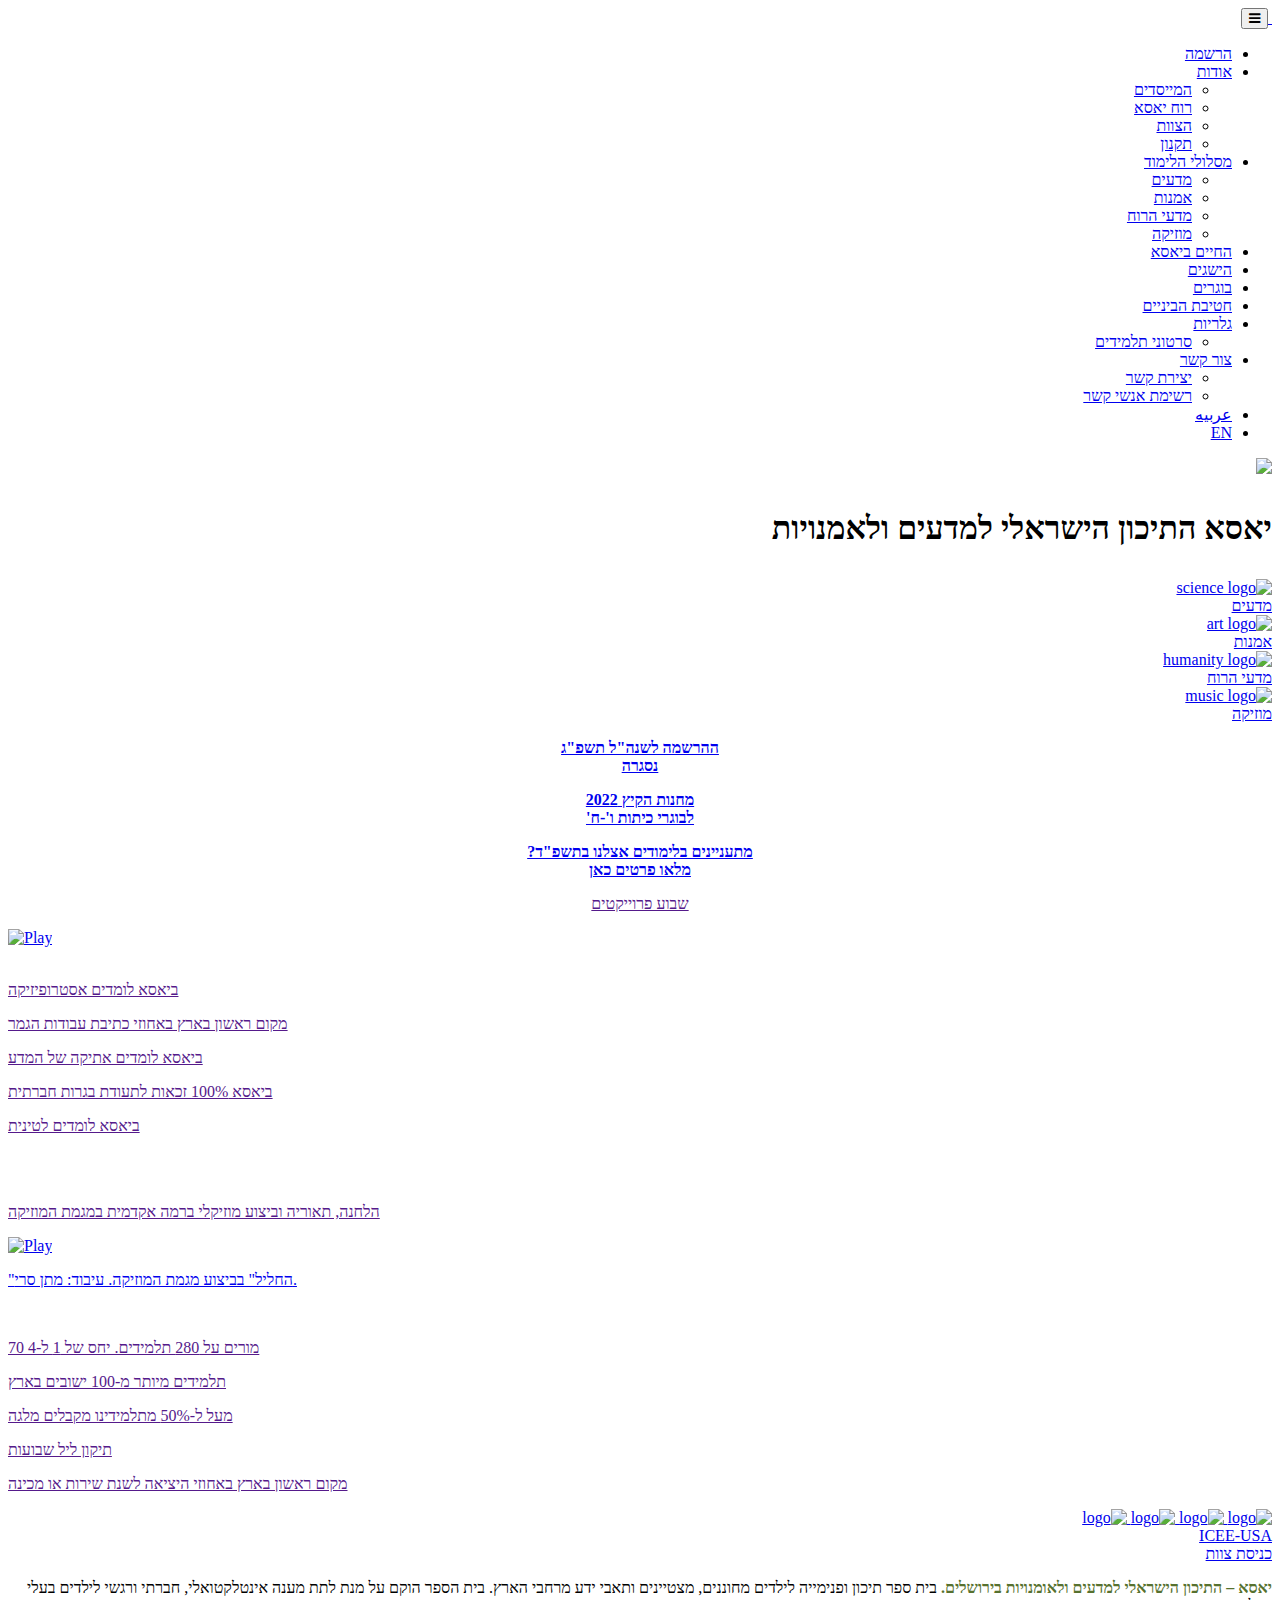
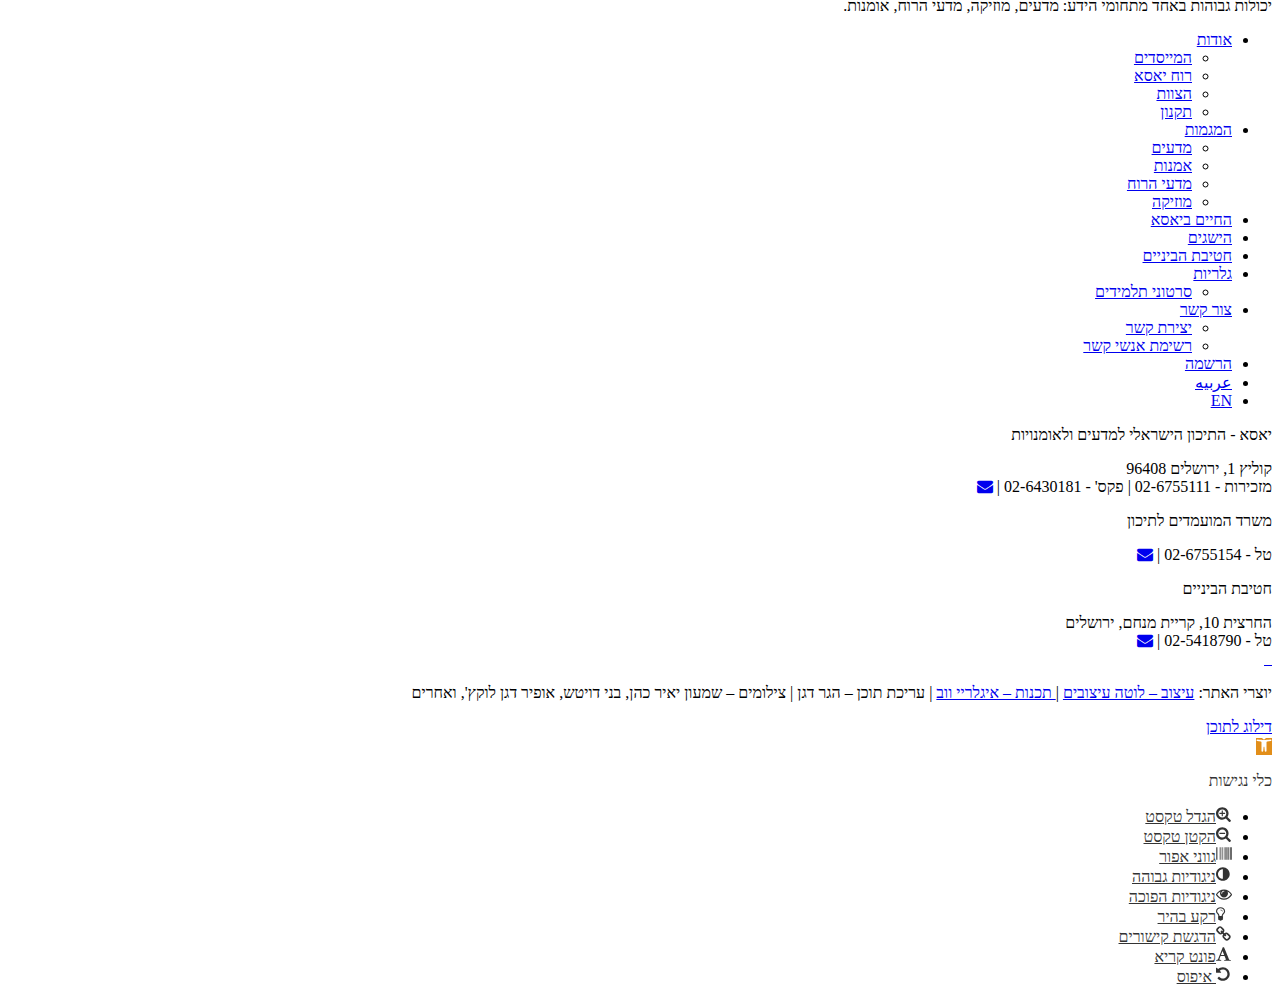
==== index.html @ b98cfc3f "Add files via upload" ====
<!DOCTYPE html>
<html dir="rtl" lang="he-IL">
<head>
<meta charset="UTF-8">
<meta name="viewport" content="width=device-width, initial-scale=1.0, maximum-scale=1.0, user-scalable=no" />
<title>יאסא התיכון הישראלי למדעים ולאמנויות</title>
<link rel="shortcut icon" href="https://school.iasa.org.il/wp-content/themes/eagleray/favicon.ico" />
<!-- Google Tag Manager -->
<script>(function(w,d,s,l,i){w[l]=w[l]||[];w[l].push({'gtm.start':
new Date().getTime(),event:'gtm.js'});var f=d.getElementsByTagName(s)[0],
j=d.createElement(s),dl=l!='dataLayer'?'&l='+l:'';j.async=true;j.src=
'https://www.googletagmanager.com/gtm.js?id='+i+dl;f.parentNode.insertBefore(j,f);
})(window,document,'script','dataLayer','GTM-TLMZLDH');</script>
<!-- End Google Tag Manager -->
<meta name='robots' content='index, follow, max-image-preview:large, max-snippet:-1, max-video-preview:-1' />

	<!-- This site is optimized with the Yoast SEO plugin v19.1 - https://yoast.com/wordpress/plugins/seo/ -->
	<meta name="description" content="יאסא – התיכון הישראלי למדעים ולאומנויות בירושלים. בית ספר תיכון ופנימייה לילדים מחוננים, מצטיינים ותאבי ידע מרחבי הארץ. בית הספר הוקם על מנת לתת מענה אינטלקטואלי, חברתי ורגשי לילדים בעלי יכולות גבוהות באחד מתחומי הידע: מדעים, מוזיקה, מדעי הרוח, אומנות." />
	<link rel="canonical" href="https://school.iasa.org.il/" />
	<meta property="og:locale" content="he_IL" />
	<meta property="og:type" content="website" />
	<meta property="og:title" content="יאסא התיכון הישראלי למדעים ולאמנויות" />
	<meta property="og:description" content="יאסא – התיכון הישראלי למדעים ולאומנויות בירושלים. בית ספר תיכון ופנימייה לילדים מחוננים, מצטיינים ותאבי ידע מרחבי הארץ. בית הספר הוקם על מנת לתת מענה אינטלקטואלי, חברתי ורגשי לילדים בעלי יכולות גבוהות באחד מתחומי הידע: מדעים, מוזיקה, מדעי הרוח, אומנות." />
	<meta property="og:url" content="https://school.iasa.org.il/" />
	<meta property="og:site_name" content="יאסא התיכון הישראלי למדעים ולאמנויות" />
	<meta property="article:modified_time" content="2022-10-24T20:42:11+00:00" />
	<meta name="twitter:card" content="summary_large_image" />
	<script type="application/ld+json" class="yoast-schema-graph">{"@context":"https://schema.org","@graph":[{"@type":"WebSite","@id":"https://school.iasa.org.il/#website","url":"https://school.iasa.org.il/","name":"יאסא התיכון הישראלי למדעים ולאמנויות","description":"","potentialAction":[{"@type":"SearchAction","target":{"@type":"EntryPoint","urlTemplate":"https://school.iasa.org.il/?s={search_term_string}"},"query-input":"required name=search_term_string"}],"inLanguage":"he-IL"},{"@type":"WebPage","@id":"https://school.iasa.org.il/#webpage","url":"https://school.iasa.org.il/","name":"יאסא התיכון הישראלי למדעים ולאמנויות","isPartOf":{"@id":"https://school.iasa.org.il/#website"},"datePublished":"2018-07-25T06:32:09+00:00","dateModified":"2022-10-24T20:42:11+00:00","description":"יאסא – התיכון הישראלי למדעים ולאומנויות בירושלים. בית ספר תיכון ופנימייה לילדים מחוננים, מצטיינים ותאבי ידע מרחבי הארץ. בית הספר הוקם על מנת לתת מענה אינטלקטואלי, חברתי ורגשי לילדים בעלי יכולות גבוהות באחד מתחומי הידע: מדעים, מוזיקה, מדעי הרוח, אומנות.","breadcrumb":{"@id":"https://school.iasa.org.il/#breadcrumb"},"inLanguage":"he-IL","potentialAction":[{"@type":"ReadAction","target":["https://school.iasa.org.il/"]}]},{"@type":"BreadcrumbList","@id":"https://school.iasa.org.il/#breadcrumb","itemListElement":[{"@type":"ListItem","position":1,"name":"Home"}]}]}</script>
	<!-- / Yoast SEO plugin. -->


<link rel='dns-prefetch' href='//ajax.googleapis.com' />
<link rel='dns-prefetch' href='//www.google.com' />
<link rel='dns-prefetch' href='//s.w.org' />
<script type="text/javascript">
window._wpemojiSettings = {"baseUrl":"https:\/\/s.w.org\/images\/core\/emoji\/14.0.0\/72x72\/","ext":".png","svgUrl":"https:\/\/s.w.org\/images\/core\/emoji\/14.0.0\/svg\/","svgExt":".svg","source":{"concatemoji":"https:\/\/school.iasa.org.il\/wp-includes\/js\/wp-emoji-release.min.js?ver=6.0.3"}};
/*! This file is auto-generated */
!function(e,a,t){var n,r,o,i=a.createElement("canvas"),p=i.getContext&&i.getContext("2d");function s(e,t){var a=String.fromCharCode,e=(p.clearRect(0,0,i.width,i.height),p.fillText(a.apply(this,e),0,0),i.toDataURL());return p.clearRect(0,0,i.width,i.height),p.fillText(a.apply(this,t),0,0),e===i.toDataURL()}function c(e){var t=a.createElement("script");t.src=e,t.defer=t.type="text/javascript",a.getElementsByTagName("head")[0].appendChild(t)}for(o=Array("flag","emoji"),t.supports={everything:!0,everythingExceptFlag:!0},r=0;r<o.length;r++)t.supports[o[r]]=function(e){if(!p||!p.fillText)return!1;switch(p.textBaseline="top",p.font="600 32px Arial",e){case"flag":return s([127987,65039,8205,9895,65039],[127987,65039,8203,9895,65039])?!1:!s([55356,56826,55356,56819],[55356,56826,8203,55356,56819])&&!s([55356,57332,56128,56423,56128,56418,56128,56421,56128,56430,56128,56423,56128,56447],[55356,57332,8203,56128,56423,8203,56128,56418,8203,56128,56421,8203,56128,56430,8203,56128,56423,8203,56128,56447]);case"emoji":return!s([129777,127995,8205,129778,127999],[129777,127995,8203,129778,127999])}return!1}(o[r]),t.supports.everything=t.supports.everything&&t.supports[o[r]],"flag"!==o[r]&&(t.supports.everythingExceptFlag=t.supports.everythingExceptFlag&&t.supports[o[r]]);t.supports.everythingExceptFlag=t.supports.everythingExceptFlag&&!t.supports.flag,t.DOMReady=!1,t.readyCallback=function(){t.DOMReady=!0},t.supports.everything||(n=function(){t.readyCallback()},a.addEventListener?(a.addEventListener("DOMContentLoaded",n,!1),e.addEventListener("load",n,!1)):(e.attachEvent("onload",n),a.attachEvent("onreadystatechange",function(){"complete"===a.readyState&&t.readyCallback()})),(e=t.source||{}).concatemoji?c(e.concatemoji):e.wpemoji&&e.twemoji&&(c(e.twemoji),c(e.wpemoji)))}(window,document,window._wpemojiSettings);
</script>
<style type="text/css">
img.wp-smiley,
img.emoji {
	display: inline !important;
	border: none !important;
	box-shadow: none !important;
	height: 1em !important;
	width: 1em !important;
	margin: 0 0.07em !important;
	vertical-align: -0.1em !important;
	background: none !important;
	padding: 0 !important;
}
</style>
	<link rel='stylesheet' id='wp-block-library-rtl-css'  href='https://school.iasa.org.il/wp-includes/css/dist/block-library/style-rtl.min.css?ver=6.0.3' type='text/css' media='all' />
<style id='global-styles-inline-css' type='text/css'>
body{--wp--preset--color--black: #000000;--wp--preset--color--cyan-bluish-gray: #abb8c3;--wp--preset--color--white: #ffffff;--wp--preset--color--pale-pink: #f78da7;--wp--preset--color--vivid-red: #cf2e2e;--wp--preset--color--luminous-vivid-orange: #ff6900;--wp--preset--color--luminous-vivid-amber: #fcb900;--wp--preset--color--light-green-cyan: #7bdcb5;--wp--preset--color--vivid-green-cyan: #00d084;--wp--preset--color--pale-cyan-blue: #8ed1fc;--wp--preset--color--vivid-cyan-blue: #0693e3;--wp--preset--color--vivid-purple: #9b51e0;--wp--preset--gradient--vivid-cyan-blue-to-vivid-purple: linear-gradient(135deg,rgba(6,147,227,1) 0%,rgb(155,81,224) 100%);--wp--preset--gradient--light-green-cyan-to-vivid-green-cyan: linear-gradient(135deg,rgb(122,220,180) 0%,rgb(0,208,130) 100%);--wp--preset--gradient--luminous-vivid-amber-to-luminous-vivid-orange: linear-gradient(135deg,rgba(252,185,0,1) 0%,rgba(255,105,0,1) 100%);--wp--preset--gradient--luminous-vivid-orange-to-vivid-red: linear-gradient(135deg,rgba(255,105,0,1) 0%,rgb(207,46,46) 100%);--wp--preset--gradient--very-light-gray-to-cyan-bluish-gray: linear-gradient(135deg,rgb(238,238,238) 0%,rgb(169,184,195) 100%);--wp--preset--gradient--cool-to-warm-spectrum: linear-gradient(135deg,rgb(74,234,220) 0%,rgb(151,120,209) 20%,rgb(207,42,186) 40%,rgb(238,44,130) 60%,rgb(251,105,98) 80%,rgb(254,248,76) 100%);--wp--preset--gradient--blush-light-purple: linear-gradient(135deg,rgb(255,206,236) 0%,rgb(152,150,240) 100%);--wp--preset--gradient--blush-bordeaux: linear-gradient(135deg,rgb(254,205,165) 0%,rgb(254,45,45) 50%,rgb(107,0,62) 100%);--wp--preset--gradient--luminous-dusk: linear-gradient(135deg,rgb(255,203,112) 0%,rgb(199,81,192) 50%,rgb(65,88,208) 100%);--wp--preset--gradient--pale-ocean: linear-gradient(135deg,rgb(255,245,203) 0%,rgb(182,227,212) 50%,rgb(51,167,181) 100%);--wp--preset--gradient--electric-grass: linear-gradient(135deg,rgb(202,248,128) 0%,rgb(113,206,126) 100%);--wp--preset--gradient--midnight: linear-gradient(135deg,rgb(2,3,129) 0%,rgb(40,116,252) 100%);--wp--preset--duotone--dark-grayscale: url('#wp-duotone-dark-grayscale');--wp--preset--duotone--grayscale: url('#wp-duotone-grayscale');--wp--preset--duotone--purple-yellow: url('#wp-duotone-purple-yellow');--wp--preset--duotone--blue-red: url('#wp-duotone-blue-red');--wp--preset--duotone--midnight: url('#wp-duotone-midnight');--wp--preset--duotone--magenta-yellow: url('#wp-duotone-magenta-yellow');--wp--preset--duotone--purple-green: url('#wp-duotone-purple-green');--wp--preset--duotone--blue-orange: url('#wp-duotone-blue-orange');--wp--preset--font-size--small: 13px;--wp--preset--font-size--medium: 20px;--wp--preset--font-size--large: 36px;--wp--preset--font-size--x-large: 42px;}.has-black-color{color: var(--wp--preset--color--black) !important;}.has-cyan-bluish-gray-color{color: var(--wp--preset--color--cyan-bluish-gray) !important;}.has-white-color{color: var(--wp--preset--color--white) !important;}.has-pale-pink-color{color: var(--wp--preset--color--pale-pink) !important;}.has-vivid-red-color{color: var(--wp--preset--color--vivid-red) !important;}.has-luminous-vivid-orange-color{color: var(--wp--preset--color--luminous-vivid-orange) !important;}.has-luminous-vivid-amber-color{color: var(--wp--preset--color--luminous-vivid-amber) !important;}.has-light-green-cyan-color{color: var(--wp--preset--color--light-green-cyan) !important;}.has-vivid-green-cyan-color{color: var(--wp--preset--color--vivid-green-cyan) !important;}.has-pale-cyan-blue-color{color: var(--wp--preset--color--pale-cyan-blue) !important;}.has-vivid-cyan-blue-color{color: var(--wp--preset--color--vivid-cyan-blue) !important;}.has-vivid-purple-color{color: var(--wp--preset--color--vivid-purple) !important;}.has-black-background-color{background-color: var(--wp--preset--color--black) !important;}.has-cyan-bluish-gray-background-color{background-color: var(--wp--preset--color--cyan-bluish-gray) !important;}.has-white-background-color{background-color: var(--wp--preset--color--white) !important;}.has-pale-pink-background-color{background-color: var(--wp--preset--color--pale-pink) !important;}.has-vivid-red-background-color{background-color: var(--wp--preset--color--vivid-red) !important;}.has-luminous-vivid-orange-background-color{background-color: var(--wp--preset--color--luminous-vivid-orange) !important;}.has-luminous-vivid-amber-background-color{background-color: var(--wp--preset--color--luminous-vivid-amber) !important;}.has-light-green-cyan-background-color{background-color: var(--wp--preset--color--light-green-cyan) !important;}.has-vivid-green-cyan-background-color{background-color: var(--wp--preset--color--vivid-green-cyan) !important;}.has-pale-cyan-blue-background-color{background-color: var(--wp--preset--color--pale-cyan-blue) !important;}.has-vivid-cyan-blue-background-color{background-color: var(--wp--preset--color--vivid-cyan-blue) !important;}.has-vivid-purple-background-color{background-color: var(--wp--preset--color--vivid-purple) !important;}.has-black-border-color{border-color: var(--wp--preset--color--black) !important;}.has-cyan-bluish-gray-border-color{border-color: var(--wp--preset--color--cyan-bluish-gray) !important;}.has-white-border-color{border-color: var(--wp--preset--color--white) !important;}.has-pale-pink-border-color{border-color: var(--wp--preset--color--pale-pink) !important;}.has-vivid-red-border-color{border-color: var(--wp--preset--color--vivid-red) !important;}.has-luminous-vivid-orange-border-color{border-color: var(--wp--preset--color--luminous-vivid-orange) !important;}.has-luminous-vivid-amber-border-color{border-color: var(--wp--preset--color--luminous-vivid-amber) !important;}.has-light-green-cyan-border-color{border-color: var(--wp--preset--color--light-green-cyan) !important;}.has-vivid-green-cyan-border-color{border-color: var(--wp--preset--color--vivid-green-cyan) !important;}.has-pale-cyan-blue-border-color{border-color: var(--wp--preset--color--pale-cyan-blue) !important;}.has-vivid-cyan-blue-border-color{border-color: var(--wp--preset--color--vivid-cyan-blue) !important;}.has-vivid-purple-border-color{border-color: var(--wp--preset--color--vivid-purple) !important;}.has-vivid-cyan-blue-to-vivid-purple-gradient-background{background: var(--wp--preset--gradient--vivid-cyan-blue-to-vivid-purple) !important;}.has-light-green-cyan-to-vivid-green-cyan-gradient-background{background: var(--wp--preset--gradient--light-green-cyan-to-vivid-green-cyan) !important;}.has-luminous-vivid-amber-to-luminous-vivid-orange-gradient-background{background: var(--wp--preset--gradient--luminous-vivid-amber-to-luminous-vivid-orange) !important;}.has-luminous-vivid-orange-to-vivid-red-gradient-background{background: var(--wp--preset--gradient--luminous-vivid-orange-to-vivid-red) !important;}.has-very-light-gray-to-cyan-bluish-gray-gradient-background{background: var(--wp--preset--gradient--very-light-gray-to-cyan-bluish-gray) !important;}.has-cool-to-warm-spectrum-gradient-background{background: var(--wp--preset--gradient--cool-to-warm-spectrum) !important;}.has-blush-light-purple-gradient-background{background: var(--wp--preset--gradient--blush-light-purple) !important;}.has-blush-bordeaux-gradient-background{background: var(--wp--preset--gradient--blush-bordeaux) !important;}.has-luminous-dusk-gradient-background{background: var(--wp--preset--gradient--luminous-dusk) !important;}.has-pale-ocean-gradient-background{background: var(--wp--preset--gradient--pale-ocean) !important;}.has-electric-grass-gradient-background{background: var(--wp--preset--gradient--electric-grass) !important;}.has-midnight-gradient-background{background: var(--wp--preset--gradient--midnight) !important;}.has-small-font-size{font-size: var(--wp--preset--font-size--small) !important;}.has-medium-font-size{font-size: var(--wp--preset--font-size--medium) !important;}.has-large-font-size{font-size: var(--wp--preset--font-size--large) !important;}.has-x-large-font-size{font-size: var(--wp--preset--font-size--x-large) !important;}
</style>
<link rel='stylesheet' id='contact-form-7-css'  href='https://school.iasa.org.il/wp-content/plugins/contact-form-7/includes/css/styles.css?ver=5.6.4' type='text/css' media='all' />
<link rel='stylesheet' id='contact-form-7-rtl-css'  href='https://school.iasa.org.il/wp-content/plugins/contact-form-7/includes/css/styles-rtl.css?ver=5.6.4' type='text/css' media='all' />
<link rel='stylesheet' id='youtubepopup-styles-css'  href='https://school.iasa.org.il/wp-content/themes/eagleray/youtubepopup/youtubepopup.css?ver=6.0.3' type='text/css' media='all' />
<link rel='stylesheet' id='pojo-a11y-css'  href='https://school.iasa.org.il/wp-content/plugins/pojo-accessibility/assets/css/style.min.css?ver=1.0.0' type='text/css' media='all' />
<link rel="https://api.w.org/" href="https://school.iasa.org.il/wp-json/" /><link rel="alternate" type="application/json" href="https://school.iasa.org.il/wp-json/wp/v2/pages/2" /><link rel="EditURI" type="application/rsd+xml" title="RSD" href="https://school.iasa.org.il/xmlrpc.php?rsd" />
<link rel="wlwmanifest" type="application/wlwmanifest+xml" href="https://school.iasa.org.il/wp-includes/wlwmanifest.xml" /> 
<meta name="generator" content="WordPress 6.0.3" />
<link rel='shortlink' href='https://school.iasa.org.il/' />
<link rel="alternate" type="application/json+oembed" href="https://school.iasa.org.il/wp-json/oembed/1.0/embed?url=https%3A%2F%2Fschool.iasa.org.il%2F" />
<link rel="alternate" type="text/xml+oembed" href="https://school.iasa.org.il/wp-json/oembed/1.0/embed?url=https%3A%2F%2Fschool.iasa.org.il%2F&#038;format=xml" />
<style type="text/css">
#pojo-a11y-toolbar .pojo-a11y-toolbar-toggle a{ background-color: #e28e19;	color: #ffffff;}
#pojo-a11y-toolbar .pojo-a11y-toolbar-overlay, #pojo-a11y-toolbar .pojo-a11y-toolbar-overlay ul.pojo-a11y-toolbar-items.pojo-a11y-links{ border-color: #e28e19;}
body.pojo-a11y-focusable a:focus{ outline-style: solid !important;	outline-width: 1px !important;	outline-color: #FF0000 !important;}
#pojo-a11y-toolbar{ top: 100px !important;}
#pojo-a11y-toolbar .pojo-a11y-toolbar-overlay{ background-color: #ffffff;}
#pojo-a11y-toolbar .pojo-a11y-toolbar-overlay ul.pojo-a11y-toolbar-items li.pojo-a11y-toolbar-item a, #pojo-a11y-toolbar .pojo-a11y-toolbar-overlay p.pojo-a11y-toolbar-title{ color: #333333;}
#pojo-a11y-toolbar .pojo-a11y-toolbar-overlay ul.pojo-a11y-toolbar-items li.pojo-a11y-toolbar-item a.active{ background-color: #e28e19;	color: #ffffff;}
@media (max-width: 767px) { #pojo-a11y-toolbar { top: 50px !important; } }</style><!-- fonts -->
<link href="https://fonts.googleapis.com/css?family=Arimo:400,400i,700,700i&amp;subset=hebrew" rel="stylesheet">
<link href="https://stackpath.bootstrapcdn.com/font-awesome/4.7.0/css/font-awesome.min.css" rel="stylesheet">
<!-- css -->
<link rel="stylesheet" href="https://stackpath.bootstrapcdn.com/bootstrap/4.1.2/css/bootstrap.min.css" integrity="sha384-Smlep5jCw/wG7hdkwQ/Z5nLIefveQRIY9nfy6xoR1uRYBtpZgI6339F5dgvm/e9B" crossorigin="anonymous">
<link rel="stylesheet" href="https://school.iasa.org.il/wp-content/themes/eagleray/css/smoothDivScroll.css">
<link rel="stylesheet" href="https://school.iasa.org.il/wp-content/themes/eagleray/style.css?ver=1.2.98">
<link rel="stylesheet" href="https://school.iasa.org.il/wp-content/themes/eagleray/css/mobile.css?ver=1.2.98">
<style>
    .art_bg { background-color: rgba(42,148,141,0.8)!important;}
    .humanity_bg { background-color: rgba(132,173,17,0.8)!important; }
    .science_bg { background-color: rgba(55,82,152,0.8)!important; }
    .music_bg { background-color: rgba(183,61,44,0.8)!important; }
</style>

<!-- javascript -->
</head>

    <body class="rtl home page-template page-template-pages page-template-home page-template-pageshome-php page page-id-2" dir="rtl" >	  

<!-- Google Tag Manager (noscript) -->
<noscript><iframe src="https://www.googletagmanager.com/ns.html?id=GTM-TLMZLDH"
height="0" width="0" style="display:none;visibility:hidden"></iframe></noscript>
<!-- End Google Tag Manager (noscript) -->







<header class="mastheader">

    <div class="container">

    <nav class="navbar navbar-expand-lg">

    <a class="navbar-brand" href="https://school.iasa.org.il">

      <!-- <img src="https://school.iasa.org.il/wp-content/themes/eagleray/img/IASA_RW.png" alt="" srcset="" height="40px" > -->
      <!-- <img src="https://school.iasa.org.il/wp-content/themes/eagleray/img/main_logo_iasaX2.png" alt="" srcset="" height="40px" > -->
        <img src="https://school.iasa.org.il/wp-content/themes/eagleray/img/main_logo_iasa250X100.png" alt="" srcset="" height="50px" >

    </a>

    <button class="navbar-toggler" type="button" data-toggle="collapse" data-target="#bs-example-navbar-collapse-1" aria-controls="bs-example-navbar-collapse-1" aria-expanded="false" aria-label="Toggle navigation">

        <!-- <span class="navbar-toggler-icon"></span> -->
        <i class="fa fa-bars"></i>

    </button>

    <div id="bs-example-navbar-collapse-1" class="collapse navbar-collapse"><ul id="menu-main-menu" class="navbar-nav ml-auto"><li itemscope="itemscope" itemtype="https://www.schema.org/SiteNavigationElement" id="menu-item-339" class="bold-mi menu-item menu-item-type-post_type menu-item-object-page menu-item-339 nav-item nav-item"><a title="הרשמה" href="https://school.iasa.org.il/registration/" class="nav-link">הרשמה</a></li>
<li itemscope="itemscope" itemtype="https://www.schema.org/SiteNavigationElement" id="menu-item-434" class="menu-item menu-item-type-post_type menu-item-object-page menu-item-has-children dropdown menu-item-434 nav-item nav-item"><a title="אודות" href="#" data-toggle="dropdown" aria-haspopup="true" aria-expanded="false" class="nav-link" id="menu-item-dropdown-434">אודות</a>
<ul class="dropdown-menu" aria-labelledby="menu-item-dropdown-434" role="menu">
	<li itemscope="itemscope" itemtype="https://www.schema.org/SiteNavigationElement" id="menu-item-343" class="menu-item menu-item-type-post_type menu-item-object-page menu-item-343 nav-item nav-item"><a title="המייסדים" href="https://school.iasa.org.il/founders/" class="nav-link">המייסדים</a></li>
	<li itemscope="itemscope" itemtype="https://www.schema.org/SiteNavigationElement" id="menu-item-432" class="menu-item menu-item-type-post_type menu-item-object-page menu-item-432 nav-item nav-item"><a title="רוח יאסא" href="https://school.iasa.org.il/spirit/" class="nav-link">רוח יאסא</a></li>
	<li itemscope="itemscope" itemtype="https://www.schema.org/SiteNavigationElement" id="menu-item-346" class="menu-item menu-item-type-custom menu-item-object-custom menu-item-346 nav-item nav-item"><a title="הצוות" href="/staff/" class="nav-link">הצוות</a></li>
	<li itemscope="itemscope" itemtype="https://www.schema.org/SiteNavigationElement" id="menu-item-344" class="menu-item menu-item-type-post_type menu-item-object-page menu-item-344 nav-item nav-item"><a title="תקנון" href="https://school.iasa.org.il/terms/" class="nav-link">תקנון</a></li>
</ul>
</li>
<li itemscope="itemscope" itemtype="https://www.schema.org/SiteNavigationElement" id="menu-item-7" class="menu-item menu-item-type-custom menu-item-object-custom menu-item-has-children dropdown menu-item-7 nav-item nav-item"><a title="מסלולי הלימוד" href="#" data-toggle="dropdown" aria-haspopup="true" aria-expanded="false" class="nav-link" id="menu-item-dropdown-7">מסלולי הלימוד</a>
<ul class="dropdown-menu" aria-labelledby="menu-item-dropdown-7" role="menu">
	<li itemscope="itemscope" itemtype="https://www.schema.org/SiteNavigationElement" id="menu-item-337" class="menu-item menu-item-type-post_type menu-item-object-page menu-item-337 nav-item nav-item"><a title="מדעים" href="https://school.iasa.org.il/science-department/" class="nav-link">מדעים</a></li>
	<li itemscope="itemscope" itemtype="https://www.schema.org/SiteNavigationElement" id="menu-item-338" class="menu-item menu-item-type-post_type menu-item-object-page menu-item-338 nav-item nav-item"><a title="אמנות" href="https://school.iasa.org.il/art-depratment/" class="nav-link">אמנות</a></li>
	<li itemscope="itemscope" itemtype="https://www.schema.org/SiteNavigationElement" id="menu-item-335" class="menu-item menu-item-type-post_type menu-item-object-page menu-item-335 nav-item nav-item"><a title="מדעי הרוח" href="https://school.iasa.org.il/humanity-department/" class="nav-link">מדעי הרוח</a></li>
	<li itemscope="itemscope" itemtype="https://www.schema.org/SiteNavigationElement" id="menu-item-336" class="menu-item menu-item-type-post_type menu-item-object-page menu-item-336 nav-item nav-item"><a title="מוזיקה" href="https://school.iasa.org.il/music-department/" class="nav-link">מוזיקה</a></li>
</ul>
</li>
<li itemscope="itemscope" itemtype="https://www.schema.org/SiteNavigationElement" id="menu-item-435" class="menu-item menu-item-type-post_type menu-item-object-page menu-item-435 nav-item nav-item"><a title="החיים ביאסא" href="https://school.iasa.org.il/live-in-iasa/" class="nav-link">החיים ביאסא</a></li>
<li itemscope="itemscope" itemtype="https://www.schema.org/SiteNavigationElement" id="menu-item-3269" class="menu-item menu-item-type-custom menu-item-object-custom menu-item-3269 nav-item nav-item"><a title="הישגים" href="https://school.iasa.org.il/achievements/" class="nav-link">הישגים</a></li>
<li itemscope="itemscope" itemtype="https://www.schema.org/SiteNavigationElement" id="menu-item-3490" class="menu-item menu-item-type-custom menu-item-object-custom menu-item-3490 nav-item nav-item"><a title="בוגרים" href="https://school.iasa.org.il/graduates/" class="nav-link">בוגרים</a></li>
<li itemscope="itemscope" itemtype="https://www.schema.org/SiteNavigationElement" id="menu-item-431" class="menu-item menu-item-type-post_type menu-item-object-page menu-item-431 nav-item nav-item"><a title="חטיבת הביניים" href="https://school.iasa.org.il/middle-school/" class="nav-link">חטיבת הביניים</a></li>
<li itemscope="itemscope" itemtype="https://www.schema.org/SiteNavigationElement" id="menu-item-1551" class="menu-item menu-item-type-custom menu-item-object-custom menu-item-has-children dropdown menu-item-1551 nav-item nav-item"><a title="גלריות" href="#" data-toggle="dropdown" aria-haspopup="true" aria-expanded="false" class="nav-link" id="menu-item-dropdown-1551">גלריות</a>
<ul class="dropdown-menu" aria-labelledby="menu-item-dropdown-1551" role="menu">
	<li itemscope="itemscope" itemtype="https://www.schema.org/SiteNavigationElement" id="menu-item-1527" class="menu-item menu-item-type-post_type menu-item-object-page menu-item-1527 nav-item nav-item"><a title="סרטוני תלמידים" href="https://school.iasa.org.il/videos/" class="nav-link">סרטוני תלמידים</a></li>
</ul>
</li>
<li itemscope="itemscope" itemtype="https://www.schema.org/SiteNavigationElement" id="menu-item-433" class="menu-item menu-item-type-post_type menu-item-object-page menu-item-has-children dropdown menu-item-433 nav-item nav-item"><a title="צור קשר" href="#" data-toggle="dropdown" aria-haspopup="true" aria-expanded="false" class="nav-link" id="menu-item-dropdown-433">צור קשר</a>
<ul class="dropdown-menu" aria-labelledby="menu-item-dropdown-433" role="menu">
	<li itemscope="itemscope" itemtype="https://www.schema.org/SiteNavigationElement" id="menu-item-341" class="menu-item menu-item-type-post_type menu-item-object-page menu-item-341 nav-item nav-item"><a title="יצירת קשר" href="https://school.iasa.org.il/contact-us/" class="nav-link">יצירת קשר</a></li>
	<li itemscope="itemscope" itemtype="https://www.schema.org/SiteNavigationElement" id="menu-item-342" class="menu-item menu-item-type-post_type menu-item-object-page menu-item-342 nav-item nav-item"><a title="רשימת אנשי קשר" href="https://school.iasa.org.il/contact-list/" class="nav-link">רשימת אנשי קשר</a></li>
</ul>
</li>
<li itemscope="itemscope" itemtype="https://www.schema.org/SiteNavigationElement" id="menu-item-2437" class="lang-link menu-item menu-item-type-post_type menu-item-object-page menu-item-2437 nav-item nav-item"><a title="عربيه" href="https://school.iasa.org.il/iasa-ar/" class="nav-link">عربيه</a></li>
<li itemscope="itemscope" itemtype="https://www.schema.org/SiteNavigationElement" id="menu-item-2438" class="last lang-link menu-item menu-item-type-post_type menu-item-object-page menu-item-2438 nav-item nav-item"><a title="EN" href="https://school.iasa.org.il/about-iasa/" class="nav-link">EN</a></li>
</ul></div>


    <!-- <form class="form-inline mt-2 mt-md-0">

        <input class="form-control mr-sm-2" type="text" placeholder="Search" aria-label="Search">

        <button class="btn btn-outline-success my-2 my-sm-0" type="submit">Search</button>

    </form> -->

    </nav>

    </div>

</header>




<section class="s1-h cust-vh-100 full-height w-100 d-flex flex-column" style="background-image:url(https://school.iasa.org.il/wp-content/uploads/2018/10/hpnewnew.jpg)">
    <!-- <div class="row d-sm-block d-md-none">
        <div class="col-sm-12">
            <img id="s1-h-img" class="img-fluid" src="https://school.iasa.org.il/wp-content/uploads/2018/10/hpnewnew.jpg" alt="">
        </div>
    </div> -->
    <!-- <div class="row mb-auto"></div> -->

    <div role="main" class="inner cover sh-1-mobile">
        <div class="container pt-3">
            <img src="https://school.iasa.org.il/wp-content/uploads/2018/07/girlsatschool.jpg" class="mobile-hero mobile-only" />
            <div class="content pt-1">
                <h1 class="cover-heading text-right"><p><strong>יאסא</strong> התיכון הישראלי למדעים ולאמנויות</p>
</h1>
                <!-- <p class="lead text-center">התיכון הארצי המוביל לתלמידים מצטיינים ומחוננים בכיתות י-יב</p> -->
            </div>
        </div>
    </div>

    <footer class="mastfoot mt-auto container pl-0 pr-0
all-branches">
    <div class="clearfix">
        <div class="row">
                        <div class="footer-branch-box-col pl-0 pr-0">
                <a href="https://school.iasa.org.il/science-department/" class="footer-branch-box d-flex align-items-center science_bg clearfix">
                    <div class="float-right branch-box-icon">
                        <img src="https://school.iasa.org.il/wp-content/themes/eagleray/img/science_logo.png"  alt="science logo" width="120" height="170">
                    </div>
                    <div class="float-left branch-box-txt">מדעים</div>
                </a>
            </div>
                                    <div class="footer-branch-box-col pl-0 pr-0">
                <a href="https://school.iasa.org.il/art-depratment/" class="footer-branch-box d-flex align-items-center art_bg clearfix">
                    <div class="float-right branch-box-icon">
                        <img src="https://school.iasa.org.il/wp-content/themes/eagleray/img/art_logo.png"  alt="art logo" width="120" height="170">
                    </div>
                    <div class="float-left branch-box-txt">אמנות</div>
                </a>
            </div>
                                    <div class="footer-branch-box-col pl-0 pr-0">
                <a href="https://school.iasa.org.il/humanity-department/" class="footer-branch-box d-flex align-items-center humanity_bg clearfix">
                    <div class="float-right branch-box-icon">
                        <img src="https://school.iasa.org.il/wp-content/themes/eagleray/img/humanity_logo.png"  alt="humanity logo" width="120" height="170">
                    </div>
                    <div class="float-left branch-box-txt">מדעי הרוח</div>
                </a>
            </div>
                                    <div class="footer-branch-box-col pl-0 pr-0">
                <a href="https://school.iasa.org.il/music-department/" class="footer-branch-box d-flex align-items-center music_bg clearfix">
                    <div class="float-right branch-box-icon">
                        <img src="https://school.iasa.org.il/wp-content/themes/eagleray/img/music_logo.png"  alt="music logo" width="120" height="170">
                    </div>
                    <div class="float-left branch-box-txt">מוזיקה</div>
                </a>
            </div>
                    </div>
    </div>
</footer>    <div class="news-wrapper w-100 mt-auto">
        <div class="container h-100">
            <div class="row justify-content-center align-items-center h-100">
                    <div class="col-lg-4 col-md-12 text-center">
                        <a href="https://docs.google.com/forms/d/e/1FAIpQLSfI4J9apVlKmWMLMjDrCB9qBqMciTFVKxjjPONTng1_R9JLOw/viewform" class="home-news-box d-inline-block text-right" target="_blank" >
                        <p style="text-align: center;"><strong>ההרשמה לשנה&quot;ל תשפ&quot;ג<br />
נסגרה</strong></p>
                        </a>
                    </div>
                                        <div class="col-lg-4 col-md-12 text-center">
                        <div class="row justify-content-between align-items-center">
                            <div class="border-left float-left "></div>
                            <a href="https://camps-iasa.org.il/" class="home-news-box d-inline-block text-right ml-auto mr-auto"  target="_blank">
                            <p style="text-align: center;"><strong>מחנות הקיץ 2022<br />
לבוגרי כיתות ו'-ח'</strong></p>
                            </a>
                                                        <div class="border-right right "></div>
                                                    </div>
                    </div>
                                                            <div class="col-lg-4 col-md-12 text-center">
                        <a href="https://docs.google.com/forms/d/e/1FAIpQLSfI4J9apVlKmWMLMjDrCB9qBqMciTFVKxjjPONTng1_R9JLOw/viewform" class="home-news-box d-inline-block text-right"  target="_blank">
                        <p style="text-align: center;"><strong>מתעניינים בלימודים אצלנו בתשפ&quot;ד?</strong><br />
<strong>מלאו פרטים כאן</strong></p>
                        </a>
                    </div>
                                </div>
        </div>
    </div>

</section>



<section class="w-100 d-flex flex-column" >

<div id="home-grid" class="home-grid" dir="ltr">

    <!-- <div class="grid-sizer"></div> -->

    
    
    


        <div class="grid-item--width  grid-item--height  grid-item">



            <a rel="" style="background-color:#7188c1" class="align-items-center justify-content-center d-flex no-link" href="">
				
								
                <div class="inline-block box-text"><p style="text-align: center;">שבוע פרוייקטים</p>
</div>

                
            </a>



        </div>

        


    


        <div class="grid-item--width2  grid-item--height2  grid-item">



            <a rel="prettyPhoto" style="background-color:" class="align-items-center justify-content-center d-flex " href="https://www.youtube.com/watch?v=F9JIIFX2Cs0">
				
				<div class="inline-block play-btn"><img src="https://school.iasa.org.il/wp-content/themes/eagleray/youtubepopup/images/play-100.png" alt="Play"></div>				
                <div class="inline-block box-text"></div>

                                    <div class="inline-block">
                    <img src="https://school.iasa.org.il/wp-content/uploads/2021/11/iasa.jpg" alt="" srcset="" >
                    </div>
                
            </a>



        </div>

        


    


        <div class="grid-item--width  grid-item--height  grid-item">



            <a rel="" style="background-color:#d0754d" class="align-items-center justify-content-center d-flex no-link" href="">
				
								
                <div class="inline-block box-text"><p>ביאסא לומדים אסטרופיזיקה</p>
</div>

                
            </a>



        </div>

        


    


        <div class="grid-item--width  grid-item--height  grid-item">



            <a rel="" style="background-color:#aa4938" class="align-items-center justify-content-center d-flex no-link" href="">
				
								
                <div class="inline-block box-text"><p>מקום ראשון בארץ באחוזי כתיבת עבודות הגמר</p>
</div>

                
            </a>



        </div>

        


    


        <div class="grid-item--width  grid-item--height  grid-item">



            <a rel="" style="background-color:#526295" class="align-items-center justify-content-center d-flex no-link" href="">
				
								
                <div class="inline-block box-text"><p>ביאסא לומדים אתיקה של המדע</p>
</div>

                
            </a>



        </div>

        


    


        <div class="grid-item--width  grid-item--height  grid-item">



            <a rel="" style="background-color:#68843a" class="align-items-center justify-content-center d-flex no-link" href="">
				
								
                <div class="inline-block box-text"><p>ביאסא 100% זכאות לתעודת בגרות חברתית</p>
</div>

                
            </a>



        </div>

        


    


        <div class="grid-item--width  grid-item--height  grid-item">



            <a rel="" style="background-color:#7286c0" class="align-items-center justify-content-center d-flex no-link" href="">
				
								
                <div class="inline-block box-text"><p>ביאסא לומדים לטינית</p>
</div>

                
            </a>



        </div>

        


    


        <div class="grid-item--width2  grid-item--height  grid-item">



            <a rel="" style="background-color:" class="align-items-center justify-content-center d-flex no-link" href="">
				
								
                <div class="inline-block box-text"></div>

                                    <div class="inline-block">
                    <img src="https://school.iasa.org.il/wp-content/uploads/2018/08/contactList.jpg" alt="" srcset="" >
                    </div>
                
            </a>



        </div>

        


    


        <div class="grid-item--width  grid-item--height2  grid-item">



            <a rel="" style="background-color:" class="align-items-center justify-content-center d-flex no-link" href="">
				
								
                <div class="inline-block box-text"></div>

                                    <div class="inline-block">
                    <img src="https://school.iasa.org.il/wp-content/uploads/2018/08/mosaic_04.jpg" alt="" srcset="" >
                    </div>
                
            </a>



        </div>

        


    


        <div class="grid-item--width2  grid-item--height  grid-item">



            <a rel="" style="background-color:#526295" class="align-items-center justify-content-center d-flex no-link" href="">
				
								
                <div class="inline-block box-text"><p>הלחנה, תאוריה וביצוע מוזיקלי ברמה אקדמית במגמת המוזיקה</p>
</div>

                
            </a>



        </div>

        


    


        <div class="grid-item--width  grid-item--height  grid-item">



            <a rel="prettyPhoto" style="background-color:" class="align-items-center justify-content-center d-flex " href="https://www.youtube.com/watch?v=py9_FYzd0l8">
				
				<div class="inline-block play-btn"><img src="https://school.iasa.org.il/wp-content/themes/eagleray/youtubepopup/images/play-100.png" alt="Play"></div>				
                <div class="inline-block box-text"><p>&quot;החליל&quot; בביצוע מגמת המוזיקה. עיבוד: מתן סרי.</p>
</div>

                                    <div class="inline-block">
                    <img src="https://school.iasa.org.il/wp-content/uploads/2021/11/halil.jpg" alt="" srcset="" >
                    </div>
                
            </a>



        </div>

        


    


        <div class="grid-item--width  grid-item--height  grid-item">



            <a rel="" style="background-color:#d0754d" class="align-items-center justify-content-center d-flex no-link" href="">
				
								
                <div class="inline-block box-text"><p>70 מורים על 280 תלמידים. יחס של 1 ל-4</p>
</div>

                
            </a>



        </div>

        


    


        <div class="grid-item--width  grid-item--height2  grid-item">



            <a rel="" style="background-color:#68843a" class="align-items-center justify-content-center d-flex no-link" href="">
				
								
                <div class="inline-block box-text"><p>תלמידים מיותר מ-100 ישובים בארץ</p>
</div>

                
            </a>



        </div>

        


    


        <div class="grid-item--width  grid-item--height  grid-item">



            <a rel="" style="background-color:#4b9d97" class="align-items-center justify-content-center d-flex no-link" href="">
				
								
                <div class="inline-block box-text"><p>מעל ל-50% מתלמידינו מקבלים מלגה</p>
</div>

                
            </a>



        </div>

        


    


        <div class="grid-item--width  grid-item--height  grid-item">



            <a rel="" style="background-color:#7286c0" class="align-items-center justify-content-center d-flex no-link" href="">
				
								
                <div class="inline-block box-text"><p>תיקון ליל שבועות</p>
</div>

                
            </a>



        </div>

        


    


        <div class="grid-item--width2  grid-item--height  grid-item">



            <a rel="" style="background-color:#aa4938" class="align-items-center justify-content-center d-flex no-link" href="">
				
								
                <div class="inline-block box-text"><p>מקום ראשון בארץ באחוזי היציאה לשנת שירות או מכינה</p>
</div>

                
            </a>



        </div>

        


    
    
    <!-- <div class="grid-item grid-item--height grid-item--width"></div>

    <div class="grid-item grid-item--width2"></div> -->

</div>

</section>




<!-- <section class="s1-h full-height w-100 d-flex flex-column" style="background-image:url()">
    <div class="row d-sm-block d-md-none">
        <div class="col-sm-12">
            <img id="s2-h-img" class="img-fluid" src="" alt="">
        </div>
    </div>
    <main role="main" class="inner cover h-100">

        <div class="container h-100">

            <div class="row h-100">

                <div class="col-md-6">

                    <section class="cover-container d-flex w-100 h-100 mx-auto flex-column">

                        


                    </section>

                </div>

            </div>

        </div>

    </main>

</section> -->





<footer class="mastfooter" >
    <div class="mastfooter-inner">
    <div class="container content">
        <div class="row mb-5 pb-4">
            <div class="col-lg-7 footer-logos">
                <div class="row justify-content-start align-items-center">
                <a class="d-flex" href="https://school.iasa.org.il/">
                <img class="footer-logo mr-auto ml-auto d-block mb-3 mb-md-0" src="https://school.iasa.org.il/wp-content/uploads/2019/08/footer_logo3X2.png" alt="logo">
                </a>

                <a class="d-flex" href="https://www.iasa.org.il/" target="_blank">
                <img class="mr-auto ml-auto d-block mb-3 mb-md-0" src="https://school.iasa.org.il/wp-content/uploads/2019/08/footer_logoX2.png" alt="logo">
                </a>

                                    <a class="d-flex" href="http://camps-iasa.org.il/" target="_blank">
                    <img class="footer-logo-2 mr-auto ml-auto d-block mb-3 mb-md-0" src="https://school.iasa.org.il/wp-content/uploads/2019/08/footer_logo2X2.png" alt="logo">
                    </a>
                
                <a class="d-flex library-logo" href="https://iasa.library.org.il/" target="_blank">
                <img class="mr-auto ml-auto d-block mb-3 mb-md-0" src="https://school.iasa.org.il/wp-content/uploads/2019/08/logo-lib.png" alt="logo">
                </a>
                </div>
            </div>
            <div class="col-lg-5">
                <div class="row justify-content-center align-items-end h-100">
                    <div class="col-md-6"><a class="btn btn-1 btn-footer rounded pt-0 pb-0" href="http://www.israelcenterforexcellence.org/">ICEE-USA</a></div>
                    <div class="col-md-6"><a class="btn btn-2 btn-footer rounded pt-0 pb-0" href="https://school.iasa.org.il/candidatesManager/">כניסת צוות</a></div>
                </div>
            </div>
        </div>
        <div class="row">
            <div class="col-md-12">
                <div class="footer-separator"></div>
            </div>
        </div>
        <div class="row mt-3">
            <div class="col-md-4 pl-0">
                <div class="footer-text">
                    <p><strong><span style="color: #57712f;">יאסא &#8211; התיכון הישראלי למדעים ולאומנויות בירושלים.</span></strong> בית ספר תיכון ופנימייה לילדים מחוננים, מצטיינים ותאבי ידע מרחבי הארץ. בית הספר הוקם על מנת לתת מענה אינטלקטואלי, חברתי ורגשי לילדים בעלי יכולות גבוהות באחד מתחומי הידע: מדעים, מוזיקה, מדעי הרוח, אומנות.</p>
                </div>
            </div>
            <div class="col-md-8 ">
                <div id="footer-main-menu" class="menu-footer-menu-container"><ul id="menu-footer-menu" class=""><li itemscope="itemscope" itemtype="https://www.schema.org/SiteNavigationElement" id="menu-item-1616" class="menu-item menu-item-type-custom menu-item-object-custom menu-item-has-children dropdown menu-item-1616 nav-item nav-item"><a title="אודות" href="#" data-toggle="dropdown" aria-haspopup="true" aria-expanded="false" class="nav-link" id="menu-item-dropdown-1616">אודות</a>
<ul class="dropdown-menu" aria-labelledby="menu-item-dropdown-1616" role="menu">
	<li itemscope="itemscope" itemtype="https://www.schema.org/SiteNavigationElement" id="menu-item-1619" class="menu-item menu-item-type-post_type menu-item-object-page menu-item-1619 nav-item nav-item"><a title="המייסדים" href="https://school.iasa.org.il/founders/" class="nav-link">המייסדים</a></li>
	<li itemscope="itemscope" itemtype="https://www.schema.org/SiteNavigationElement" id="menu-item-1618" class="menu-item menu-item-type-post_type menu-item-object-page menu-item-1618 nav-item nav-item"><a title="רוח יאסא" href="https://school.iasa.org.il/spirit/" class="nav-link">רוח יאסא</a></li>
	<li itemscope="itemscope" itemtype="https://www.schema.org/SiteNavigationElement" id="menu-item-1620" class="menu-item menu-item-type-custom menu-item-object-custom menu-item-1620 nav-item nav-item"><a title="הצוות" href="/staff/" class="nav-link">הצוות</a></li>
	<li itemscope="itemscope" itemtype="https://www.schema.org/SiteNavigationElement" id="menu-item-1622" class="menu-item menu-item-type-post_type menu-item-object-page menu-item-1622 nav-item nav-item"><a title="תקנון" href="https://school.iasa.org.il/terms/" class="nav-link">תקנון</a></li>
</ul>
</li>
<li itemscope="itemscope" itemtype="https://www.schema.org/SiteNavigationElement" id="menu-item-1623" class="menu-item menu-item-type-custom menu-item-object-custom menu-item-has-children dropdown menu-item-1623 nav-item nav-item"><a title="המגמות" href="#" data-toggle="dropdown" aria-haspopup="true" aria-expanded="false" class="nav-link" id="menu-item-dropdown-1623">המגמות</a>
<ul class="dropdown-menu" aria-labelledby="menu-item-dropdown-1623" role="menu">
	<li itemscope="itemscope" itemtype="https://www.schema.org/SiteNavigationElement" id="menu-item-1771" class="menu-item menu-item-type-post_type menu-item-object-page menu-item-1771 nav-item nav-item"><a title="מדעים" href="https://school.iasa.org.il/science-department/" class="nav-link">מדעים</a></li>
	<li itemscope="itemscope" itemtype="https://www.schema.org/SiteNavigationElement" id="menu-item-1770" class="menu-item menu-item-type-post_type menu-item-object-page menu-item-1770 nav-item nav-item"><a title="אמנות" href="https://school.iasa.org.il/art-depratment/" class="nav-link">אמנות</a></li>
	<li itemscope="itemscope" itemtype="https://www.schema.org/SiteNavigationElement" id="menu-item-1626" class="menu-item menu-item-type-post_type menu-item-object-page menu-item-1626 nav-item nav-item"><a title="מדעי הרוח" href="https://school.iasa.org.il/humanity-department/" class="nav-link">מדעי הרוח</a></li>
	<li itemscope="itemscope" itemtype="https://www.schema.org/SiteNavigationElement" id="menu-item-1628" class="menu-item menu-item-type-post_type menu-item-object-page menu-item-1628 nav-item nav-item"><a title="מוזיקה" href="https://school.iasa.org.il/music-department/" class="nav-link">מוזיקה</a></li>
</ul>
</li>
<li itemscope="itemscope" itemtype="https://www.schema.org/SiteNavigationElement" id="menu-item-1629" class="menu-item menu-item-type-post_type menu-item-object-page menu-item-1629 nav-item nav-item"><a title="החיים ביאסא" href="https://school.iasa.org.il/live-in-iasa/" class="nav-link">החיים ביאסא</a></li>
<li itemscope="itemscope" itemtype="https://www.schema.org/SiteNavigationElement" id="menu-item-3270" class="menu-item menu-item-type-custom menu-item-object-custom menu-item-3270 nav-item nav-item"><a title="הישגים" href="https://school.iasa.org.il/achievements/" class="nav-link">הישגים</a></li>
<li itemscope="itemscope" itemtype="https://www.schema.org/SiteNavigationElement" id="menu-item-1630" class="menu-item menu-item-type-post_type menu-item-object-page menu-item-1630 nav-item nav-item"><a title="חטיבת הביניים" href="https://school.iasa.org.il/middle-school/" class="nav-link">חטיבת הביניים</a></li>
<li itemscope="itemscope" itemtype="https://www.schema.org/SiteNavigationElement" id="menu-item-1635" class="menu-item menu-item-type-custom menu-item-object-custom menu-item-has-children dropdown menu-item-1635 nav-item nav-item"><a title="גלריות" href="#" data-toggle="dropdown" aria-haspopup="true" aria-expanded="false" class="nav-link" id="menu-item-dropdown-1635">גלריות</a>
<ul class="dropdown-menu" aria-labelledby="menu-item-dropdown-1635" role="menu">
	<li itemscope="itemscope" itemtype="https://www.schema.org/SiteNavigationElement" id="menu-item-1636" class="menu-item menu-item-type-post_type menu-item-object-page menu-item-1636 nav-item nav-item"><a title="סרטוני תלמידים" href="https://school.iasa.org.il/videos/" class="nav-link">סרטוני תלמידים</a></li>
</ul>
</li>
<li itemscope="itemscope" itemtype="https://www.schema.org/SiteNavigationElement" id="menu-item-1637" class="menu-item menu-item-type-post_type menu-item-object-page menu-item-has-children dropdown menu-item-1637 nav-item nav-item"><a title="צור קשר" href="#" data-toggle="dropdown" aria-haspopup="true" aria-expanded="false" class="nav-link" id="menu-item-dropdown-1637">צור קשר</a>
<ul class="dropdown-menu" aria-labelledby="menu-item-dropdown-1637" role="menu">
	<li itemscope="itemscope" itemtype="https://www.schema.org/SiteNavigationElement" id="menu-item-1773" class="menu-item menu-item-type-post_type menu-item-object-page menu-item-1773 nav-item nav-item"><a title="יצירת קשר" href="https://school.iasa.org.il/contact-us/" class="nav-link">יצירת קשר</a></li>
	<li itemscope="itemscope" itemtype="https://www.schema.org/SiteNavigationElement" id="menu-item-1774" class="menu-item menu-item-type-post_type menu-item-object-page menu-item-1774 nav-item nav-item"><a title="רשימת אנשי קשר" href="https://school.iasa.org.il/contact-list/" class="nav-link">רשימת אנשי קשר</a></li>
</ul>
</li>
<li itemscope="itemscope" itemtype="https://www.schema.org/SiteNavigationElement" id="menu-item-1640" class="menu-item menu-item-type-post_type menu-item-object-page menu-item-1640 nav-item nav-item"><a title="הרשמה" href="https://school.iasa.org.il/registration/" class="nav-link">הרשמה</a></li>
<li itemscope="itemscope" itemtype="https://www.schema.org/SiteNavigationElement" id="menu-item-2435" class="di-none menu-item menu-item-type-post_type menu-item-object-page menu-item-2435 nav-item nav-item"><a title="عربيه" href="https://school.iasa.org.il/iasa-ar/" class="nav-link">عربيه</a></li>
<li itemscope="itemscope" itemtype="https://www.schema.org/SiteNavigationElement" id="menu-item-2436" class="last di-none menu-item menu-item-type-post_type menu-item-object-page menu-item-2436 nav-item nav-item"><a title="EN" href="https://school.iasa.org.il/about-iasa/" class="nav-link">EN</a></li>
</ul></div>            </div>
        </div>

    </div>
    <div class="footer-bottom">
        <div class="container">
            <div class="row pb-4 pt-4">
                <div class="col-md-4 foot-custom-border">
                    <p class="foot-col-title">יאסא - התיכון הישראלי למדעים ולאומנויות</p>
                    <div class="foot-col-content">קוליץ 1, ירושלים 96408<br />
מזכירות - 02-6755111 | פקס' - 02-6430181 |                     <a href="mailto:school@iasa.org.il" target="_blank"><i class="fa fa-envelope"></i></a></div>
                </div>
                <div class="col-md-3 foot-custom-border">
                    <p class="foot-col-title">משרד המועמדים לתיכון</p>
                    <div class="foot-col-content">טל - 02-6755154 | <a href="mailto:iasa.office@gmail.com"  target="_blank"><i class="fa fa-envelope"></i></a>
                    </div>
                </div>
                <div class="col-md-3">
                    <p class="foot-col-title">חטיבת הביניים</p>
                    <div class="foot-col-content">החרצית 10, קריית מנחם, ירושלים<br />
טל - 02-5418790 | <a href="mailto:hativa@iasa.org.il"  target="_blank"><i class="fa fa-envelope"></i></a>
                    </div>
                </div>
                <div class="col-md-2">
                                        <!--  -->
                        
                            <a class="social-link" href="https://www.facebook.com/IASAschool/" target="_blank">
                                <img class="img-fluid" src="https://school.iasa.org.il/wp-content/uploads/2018/08/if_square-facebook_317727.png" alt="">
                            </a>

                        
                            <a class="social-link" href="https://www.youtube.com/user/iasachanell" target="_blank">
                                <img class="img-fluid" src="https://school.iasa.org.il/wp-content/uploads/2018/08/if_youtube_v2_386762.png" alt="">
                            </a>

                        
                            <a class="social-link" href="https://www.instagram.com/iasa.school/" target="_blank">
                                <img class="img-fluid" src="https://school.iasa.org.il/wp-content/uploads/2022/01/600px-Instagram_icon.png" alt="">
                            </a>

                                                                </div>
            </div>
        </div>
    </div>
    <div class="container">
        <div class="row pb-2 pt-2">
            <div class="col-md-12 copyright" >
            <p>יוצרי האתר: <a href="https://www.lottedesign.co.il/" target="_blank" rel="noopener">עיצוב &#8211; לוטה עיצובים</a> |<a href="http://eagleray.co.il/" target="_blank" rel="noopener"> תכנות &#8211; איגלריי ווב</a> | עריכת תוכן &#8211; הגר דגן | צילומים &#8211; שמעון יאיר כהן, בני דויטש, אופיר דגן לוקץ', ואחרים</p>
            </div>
        </div>
    </div>
    </div>
</footer>



    
<!-- </div> -->

<script type='text/javascript' src='https://ajax.googleapis.com/ajax/libs/jquery/3.1.1/jquery.min.js' id='jquery-js'></script>
<script type='text/javascript' src='https://school.iasa.org.il/wp-content/plugins/contact-form-7/includes/swv/js/index.js?ver=5.6.4' id='swv-js'></script>
<script type='text/javascript' id='contact-form-7-js-extra'>
/* <![CDATA[ */
var wpcf7 = {"api":{"root":"https:\/\/school.iasa.org.il\/wp-json\/","namespace":"contact-form-7\/v1"}};
/* ]]> */
</script>
<script type='text/javascript' src='https://school.iasa.org.il/wp-content/plugins/contact-form-7/includes/js/index.js?ver=5.6.4' id='contact-form-7-js'></script>
<script type='text/javascript' id='pojo-a11y-js-extra'>
/* <![CDATA[ */
var PojoA11yOptions = {"focusable":"","remove_link_target":"","add_role_links":"","enable_save":"","save_expiration":""};
/* ]]> */
</script>
<script type='text/javascript' src='https://school.iasa.org.il/wp-content/plugins/pojo-accessibility/assets/js/app.min.js?ver=1.0.0' id='pojo-a11y-js'></script>
<script type='text/javascript' src='https://www.google.com/recaptcha/api.js?render=6LfY9AYeAAAAAC8VmBC5acWOqlQE5q-MhNaycEW3&#038;ver=3.0' id='google-recaptcha-js'></script>
<script type='text/javascript' src='https://school.iasa.org.il/wp-includes/js/dist/vendor/regenerator-runtime.min.js?ver=0.13.9' id='regenerator-runtime-js'></script>
<script type='text/javascript' src='https://school.iasa.org.il/wp-includes/js/dist/vendor/wp-polyfill.min.js?ver=3.15.0' id='wp-polyfill-js'></script>
<script type='text/javascript' id='wpcf7-recaptcha-js-extra'>
/* <![CDATA[ */
var wpcf7_recaptcha = {"sitekey":"6LfY9AYeAAAAAC8VmBC5acWOqlQE5q-MhNaycEW3","actions":{"homepage":"homepage","contactform":"contactform"}};
/* ]]> */
</script>
<script type='text/javascript' src='https://school.iasa.org.il/wp-content/plugins/contact-form-7/modules/recaptcha/index.js?ver=5.6.4' id='wpcf7-recaptcha-js'></script>
<script type='text/javascript' src='https://school.iasa.org.il/wp-content/themes/eagleray/youtubepopup/youtubepopup.jquery.js?ver=1.0.0' id='youtubepopup-scripts-js'></script>
<script type='text/javascript' src='https://school.iasa.org.il/wp-content/themes/eagleray/js/moostash.js?ver=1.0.0' id='moostash-scripts-js'></script>
		<a id="pojo-a11y-skip-content" class="pojo-skip-link pojo-skip-content" tabindex="1" accesskey="s" href="#content">דילוג לתוכן</a>
				<nav id="pojo-a11y-toolbar" class="pojo-a11y-toolbar-right pojo-a11y-" role="navigation">
			<div class="pojo-a11y-toolbar-toggle">
				<a class="pojo-a11y-toolbar-link pojo-a11y-toolbar-toggle-link" href="javascript:void(0);" title="כלי נגישות">
					<span class="pojo-sr-only sr-only">פתח סרגל נגישות</span>
					<svg xmlns="http://www.w3.org/2000/svg" viewBox="0 0 100 100" fill="currentColor" width="1em">
						<path d="M50 .8c5.7 0 10.4 4.7 10.4 10.4S55.7 21.6 50 21.6s-10.4-4.7-10.4-10.4S44.3.8 50 .8zM92.2 32l-21.9 2.3c-2.6.3-4.6 2.5-4.6 5.2V94c0 2.9-2.3 5.2-5.2 5.2H60c-2.7 0-4.9-2.1-5.2-4.7l-2.2-24.7c-.1-1.5-1.4-2.5-2.8-2.4-1.3.1-2.2 1.1-2.4 2.4l-2.2 24.7c-.2 2.7-2.5 4.7-5.2 4.7h-.5c-2.9 0-5.2-2.3-5.2-5.2V39.4c0-2.7-2-4.9-4.6-5.2L7.8 32c-2.6-.3-4.6-2.5-4.6-5.2v-.5c0-2.6 2.1-4.7 4.7-4.7h.5c19.3 1.8 33.2 2.8 41.7 2.8s22.4-.9 41.7-2.8c2.6-.2 4.9 1.6 5.2 4.3v1c-.1 2.6-2.1 4.8-4.8 5.1z"/>					</svg>
				</a>
			</div>
			<div class="pojo-a11y-toolbar-overlay">
				<div class="pojo-a11y-toolbar-inner">
					<p class="pojo-a11y-toolbar-title">כלי נגישות</p>
					
					<ul class="pojo-a11y-toolbar-items pojo-a11y-tools">
																			<li class="pojo-a11y-toolbar-item">
								<a href="#" class="pojo-a11y-toolbar-link pojo-a11y-btn-resize-font pojo-a11y-btn-resize-plus" data-action="resize-plus" data-action-group="resize" tabindex="-1">
									<span class="pojo-a11y-toolbar-icon"><svg version="1.1" xmlns="http://www.w3.org/2000/svg" width="1em" viewBox="0 0 448 448"><path fill="currentColor" d="M256 200v16c0 4.25-3.75 8-8 8h-56v56c0 4.25-3.75 8-8 8h-16c-4.25 0-8-3.75-8-8v-56h-56c-4.25 0-8-3.75-8-8v-16c0-4.25 3.75-8 8-8h56v-56c0-4.25 3.75-8 8-8h16c4.25 0 8 3.75 8 8v56h56c4.25 0 8 3.75 8 8zM288 208c0-61.75-50.25-112-112-112s-112 50.25-112 112 50.25 112 112 112 112-50.25 112-112zM416 416c0 17.75-14.25 32-32 32-8.5 0-16.75-3.5-22.5-9.5l-85.75-85.5c-29.25 20.25-64.25 31-99.75 31-97.25 0-176-78.75-176-176s78.75-176 176-176 176 78.75 176 176c0 35.5-10.75 70.5-31 99.75l85.75 85.75c5.75 5.75 9.25 14 9.25 22.5z""></path></svg></span><span class="pojo-a11y-toolbar-text">הגדל טקסט</span>								</a>
							</li>
							
							<li class="pojo-a11y-toolbar-item">
								<a href="#" class="pojo-a11y-toolbar-link pojo-a11y-btn-resize-font pojo-a11y-btn-resize-minus" data-action="resize-minus" data-action-group="resize" tabindex="-1">
									<span class="pojo-a11y-toolbar-icon"><svg version="1.1" xmlns="http://www.w3.org/2000/svg" width="1em" viewBox="0 0 448 448"><path fill="currentColor" d="M256 200v16c0 4.25-3.75 8-8 8h-144c-4.25 0-8-3.75-8-8v-16c0-4.25 3.75-8 8-8h144c4.25 0 8 3.75 8 8zM288 208c0-61.75-50.25-112-112-112s-112 50.25-112 112 50.25 112 112 112 112-50.25 112-112zM416 416c0 17.75-14.25 32-32 32-8.5 0-16.75-3.5-22.5-9.5l-85.75-85.5c-29.25 20.25-64.25 31-99.75 31-97.25 0-176-78.75-176-176s78.75-176 176-176 176 78.75 176 176c0 35.5-10.75 70.5-31 99.75l85.75 85.75c5.75 5.75 9.25 14 9.25 22.5z"></path></svg></span><span class="pojo-a11y-toolbar-text">הקטן טקסט</span>								</a>
							</li>
						
													<li class="pojo-a11y-toolbar-item">
								<a href="#" class="pojo-a11y-toolbar-link pojo-a11y-btn-background-group pojo-a11y-btn-grayscale" data-action="grayscale" data-action-group="schema" tabindex="-1">
									<span class="pojo-a11y-toolbar-icon"><svg version="1.1" xmlns="http://www.w3.org/2000/svg" width="1em" viewBox="0 0 448 448"><path fill="currentColor" d="M15.75 384h-15.75v-352h15.75v352zM31.5 383.75h-8v-351.75h8v351.75zM55 383.75h-7.75v-351.75h7.75v351.75zM94.25 383.75h-7.75v-351.75h7.75v351.75zM133.5 383.75h-15.5v-351.75h15.5v351.75zM165 383.75h-7.75v-351.75h7.75v351.75zM180.75 383.75h-7.75v-351.75h7.75v351.75zM196.5 383.75h-7.75v-351.75h7.75v351.75zM235.75 383.75h-15.75v-351.75h15.75v351.75zM275 383.75h-15.75v-351.75h15.75v351.75zM306.5 383.75h-15.75v-351.75h15.75v351.75zM338 383.75h-15.75v-351.75h15.75v351.75zM361.5 383.75h-15.75v-351.75h15.75v351.75zM408.75 383.75h-23.5v-351.75h23.5v351.75zM424.5 383.75h-8v-351.75h8v351.75zM448 384h-15.75v-352h15.75v352z"></path></svg></span><span class="pojo-a11y-toolbar-text">גווני אפור</span>								</a>
							</li>
						
													<li class="pojo-a11y-toolbar-item">
								<a href="#" class="pojo-a11y-toolbar-link pojo-a11y-btn-background-group pojo-a11y-btn-high-contrast" data-action="high-contrast" data-action-group="schema" tabindex="-1">
									<span class="pojo-a11y-toolbar-icon"><svg version="1.1" xmlns="http://www.w3.org/2000/svg" width="1em" viewBox="0 0 448 448"><path fill="currentColor" d="M192 360v-272c-75 0-136 61-136 136s61 136 136 136zM384 224c0 106-86 192-192 192s-192-86-192-192 86-192 192-192 192 86 192 192z""></path></svg></span><span class="pojo-a11y-toolbar-text">ניגודיות גבוהה</span>								</a>
							</li>
						
						<li class="pojo-a11y-toolbar-item">
							<a href="#" class="pojo-a11y-toolbar-link pojo-a11y-btn-background-group pojo-a11y-btn-negative-contrast" data-action="negative-contrast" data-action-group="schema" tabindex="-1">

								<span class="pojo-a11y-toolbar-icon"><svg version="1.1" xmlns="http://www.w3.org/2000/svg" width="1em" viewBox="0 0 448 448"><path fill="currentColor" d="M416 240c-23.75-36.75-56.25-68.25-95.25-88.25 10 17 15.25 36.5 15.25 56.25 0 61.75-50.25 112-112 112s-112-50.25-112-112c0-19.75 5.25-39.25 15.25-56.25-39 20-71.5 51.5-95.25 88.25 42.75 66 111.75 112 192 112s149.25-46 192-112zM236 144c0-6.5-5.5-12-12-12-41.75 0-76 34.25-76 76 0 6.5 5.5 12 12 12s12-5.5 12-12c0-28.5 23.5-52 52-52 6.5 0 12-5.5 12-12zM448 240c0 6.25-2 12-5 17.25-46 75.75-130.25 126.75-219 126.75s-173-51.25-219-126.75c-3-5.25-5-11-5-17.25s2-12 5-17.25c46-75.5 130.25-126.75 219-126.75s173 51.25 219 126.75c3 5.25 5 11 5 17.25z"></path></svg></span><span class="pojo-a11y-toolbar-text">ניגודיות הפוכה</span>							</a>
						</li>

													<li class="pojo-a11y-toolbar-item">
								<a href="#" class="pojo-a11y-toolbar-link pojo-a11y-btn-background-group pojo-a11y-btn-light-background" data-action="light-background" data-action-group="schema" tabindex="-1">
									<span class="pojo-a11y-toolbar-icon"><svg version="1.1" xmlns="http://www.w3.org/2000/svg" width="1em" viewBox="0 0 448 448"><path fill="currentColor" d="M184 144c0 4.25-3.75 8-8 8s-8-3.75-8-8c0-17.25-26.75-24-40-24-4.25 0-8-3.75-8-8s3.75-8 8-8c23.25 0 56 12.25 56 40zM224 144c0-50-50.75-80-96-80s-96 30-96 80c0 16 6.5 32.75 17 45 4.75 5.5 10.25 10.75 15.25 16.5 17.75 21.25 32.75 46.25 35.25 74.5h57c2.5-28.25 17.5-53.25 35.25-74.5 5-5.75 10.5-11 15.25-16.5 10.5-12.25 17-29 17-45zM256 144c0 25.75-8.5 48-25.75 67s-40 45.75-42 72.5c7.25 4.25 11.75 12.25 11.75 20.5 0 6-2.25 11.75-6.25 16 4 4.25 6.25 10 6.25 16 0 8.25-4.25 15.75-11.25 20.25 2 3.5 3.25 7.75 3.25 11.75 0 16.25-12.75 24-27.25 24-6.5 14.5-21 24-36.75 24s-30.25-9.5-36.75-24c-14.5 0-27.25-7.75-27.25-24 0-4 1.25-8.25 3.25-11.75-7-4.5-11.25-12-11.25-20.25 0-6 2.25-11.75 6.25-16-4-4.25-6.25-10-6.25-16 0-8.25 4.5-16.25 11.75-20.5-2-26.75-24.75-53.5-42-72.5s-25.75-41.25-25.75-67c0-68 64.75-112 128-112s128 44 128 112z"></path></svg></span><span class="pojo-a11y-toolbar-text">רקע בהיר</span>								</a>
							</li>
						
													<li class="pojo-a11y-toolbar-item">
								<a href="#" class="pojo-a11y-toolbar-link pojo-a11y-btn-links-underline" data-action="links-underline" data-action-group="toggle" tabindex="-1">
									<span class="pojo-a11y-toolbar-icon"><svg version="1.1" xmlns="http://www.w3.org/2000/svg" width="1em" viewBox="0 0 448 448"><path fill="currentColor" d="M364 304c0-6.5-2.5-12.5-7-17l-52-52c-4.5-4.5-10.75-7-17-7-7.25 0-13 2.75-18 8 8.25 8.25 18 15.25 18 28 0 13.25-10.75 24-24 24-12.75 0-19.75-9.75-28-18-5.25 5-8.25 10.75-8.25 18.25 0 6.25 2.5 12.5 7 17l51.5 51.75c4.5 4.5 10.75 6.75 17 6.75s12.5-2.25 17-6.5l36.75-36.5c4.5-4.5 7-10.5 7-16.75zM188.25 127.75c0-6.25-2.5-12.5-7-17l-51.5-51.75c-4.5-4.5-10.75-7-17-7s-12.5 2.5-17 6.75l-36.75 36.5c-4.5 4.5-7 10.5-7 16.75 0 6.5 2.5 12.5 7 17l52 52c4.5 4.5 10.75 6.75 17 6.75 7.25 0 13-2.5 18-7.75-8.25-8.25-18-15.25-18-28 0-13.25 10.75-24 24-24 12.75 0 19.75 9.75 28 18 5.25-5 8.25-10.75 8.25-18.25zM412 304c0 19-7.75 37.5-21.25 50.75l-36.75 36.5c-13.5 13.5-31.75 20.75-50.75 20.75-19.25 0-37.5-7.5-51-21.25l-51.5-51.75c-13.5-13.5-20.75-31.75-20.75-50.75 0-19.75 8-38.5 22-52.25l-22-22c-13.75 14-32.25 22-52 22-19 0-37.5-7.5-51-21l-52-52c-13.75-13.75-21-31.75-21-51 0-19 7.75-37.5 21.25-50.75l36.75-36.5c13.5-13.5 31.75-20.75 50.75-20.75 19.25 0 37.5 7.5 51 21.25l51.5 51.75c13.5 13.5 20.75 31.75 20.75 50.75 0 19.75-8 38.5-22 52.25l22 22c13.75-14 32.25-22 52-22 19 0 37.5 7.5 51 21l52 52c13.75 13.75 21 31.75 21 51z"></path></svg></span><span class="pojo-a11y-toolbar-text">הדגשת קישורים</span>								</a>
							</li>
						
													<li class="pojo-a11y-toolbar-item">
								<a href="#" class="pojo-a11y-toolbar-link pojo-a11y-btn-readable-font" data-action="readable-font" data-action-group="toggle" tabindex="-1">
									<span class="pojo-a11y-toolbar-icon"><svg version="1.1" xmlns="http://www.w3.org/2000/svg" width="1em" viewBox="0 0 448 448"><path fill="currentColor" d="M181.25 139.75l-42.5 112.5c24.75 0.25 49.5 1 74.25 1 4.75 0 9.5-0.25 14.25-0.5-13-38-28.25-76.75-46-113zM0 416l0.5-19.75c23.5-7.25 49-2.25 59.5-29.25l59.25-154 70-181h32c1 1.75 2 3.5 2.75 5.25l51.25 120c18.75 44.25 36 89 55 133 11.25 26 20 52.75 32.5 78.25 1.75 4 5.25 11.5 8.75 14.25 8.25 6.5 31.25 8 43 12.5 0.75 4.75 1.5 9.5 1.5 14.25 0 2.25-0.25 4.25-0.25 6.5-31.75 0-63.5-4-95.25-4-32.75 0-65.5 2.75-98.25 3.75 0-6.5 0.25-13 1-19.5l32.75-7c6.75-1.5 20-3.25 20-12.5 0-9-32.25-83.25-36.25-93.5l-112.5-0.5c-6.5 14.5-31.75 80-31.75 89.5 0 19.25 36.75 20 51 22 0.25 4.75 0.25 9.5 0.25 14.5 0 2.25-0.25 4.5-0.5 6.75-29 0-58.25-5-87.25-5-3.5 0-8.5 1.5-12 2-15.75 2.75-31.25 3.5-47 3.5z"></path></svg></span><span class="pojo-a11y-toolbar-text">פונט קריא</span>								</a>
							</li>
																		<li class="pojo-a11y-toolbar-item">
							<a href="#" class="pojo-a11y-toolbar-link pojo-a11y-btn-reset" data-action="reset" tabindex="-1">
								<span class="pojo-a11y-toolbar-icon"><svg version="1.1" xmlns="http://www.w3.org/2000/svg" width="1em" viewBox="0 0 448 448"><path fill="currentColor" d="M384 224c0 105.75-86.25 192-192 192-57.25 0-111.25-25.25-147.75-69.25-2.5-3.25-2.25-8 0.5-10.75l34.25-34.5c1.75-1.5 4-2.25 6.25-2.25 2.25 0.25 4.5 1.25 5.75 3 24.5 31.75 61.25 49.75 101 49.75 70.5 0 128-57.5 128-128s-57.5-128-128-128c-32.75 0-63.75 12.5-87 34.25l34.25 34.5c4.75 4.5 6 11.5 3.5 17.25-2.5 6-8.25 10-14.75 10h-112c-8.75 0-16-7.25-16-16v-112c0-6.5 4-12.25 10-14.75 5.75-2.5 12.75-1.25 17.25 3.5l32.5 32.25c35.25-33.25 83-53 132.25-53 105.75 0 192 86.25 192 192z"></path></svg></span>
								<span class="pojo-a11y-toolbar-text">איפוס</span>
							</a>
						</li>
					</ul>
									</div>
			</div>
		</nav>
		


<script src="https://cdnjs.cloudflare.com/ajax/libs/popper.js/1.14.3/umd/popper.min.js" integrity="sha384-ZMP7rVo3mIykV+2+9J3UJ46jBk0WLaUAdn689aCwoqbBJiSnjAK/l8WvCWPIPm49" crossorigin="anonymous"></script>

<script src="https://stackpath.bootstrapcdn.com/bootstrap/4.1.2/js/bootstrap.min.js" integrity="sha384-o+RDsa0aLu++PJvFqy8fFScvbHFLtbvScb8AjopnFD+iEQ7wo/CG0xlczd+2O/em" crossorigin="anonymous"></script>



<script src="https://school.iasa.org.il/wp-content/themes/eagleray/js/jquery.filterizr.min.js"></script>

<script src="https://school.iasa.org.il/wp-content/themes/eagleray/js/masonry.min.js"></script>
<script src="https://school.iasa.org.il/wp-content/themes/eagleray/js/shuffle.min.js"></script>
<!-- <script src="https://school.iasa.org.il/wp-content/themes/eagleray/js/owl.carousel.min.js"></script> -->

<script src="https://school.iasa.org.il/wp-content/themes/eagleray/js/jquery-ui-1.10.3.custom.min.js" type="text/javascript"></script>
<script src="https://school.iasa.org.il/wp-content/themes/eagleray/js/jquery.mousewheel.min.js" type="text/javascript"></script>
<script src="https://school.iasa.org.il/wp-content/themes/eagleray/js/jquery.kinetic.min.js" type="text/javascript"></script>
<script src="https://school.iasa.org.il/wp-content/themes/eagleray/js/jquery.smoothdivscroll-1.3-min.js" type="text/javascript"></script>

<script src="https://school.iasa.org.il/wp-content/themes/eagleray/js/main.js"></script>



<script>
// value_filter = '';
//   var shuffleInstance = new window.Shuffle(document.getElementById('order-grid'), {
//     itemSelector: '.filtr-item',
//     sizer: '.my-sizer-element',
//     columnThreshold: 0.00001,
//   });
//   shuffleInstance.ALL_ITEMS = 'all';
  
// shuffleInstance.on(Shuffle.EventType.LAYOUT, function () {
//   console.log('Things finished moving!');
// });

// $('.simplefilter a').click(function() {
//   $('.simplefilter a').removeClass('active');
//   // value_filter = $(this).attr('data-filter');
//   // shuffleInstance.filter(value_filter);
//   $(this).addClass('active');
// });

$(document).ready(function(){

  $('.simplefilter a').click(function() {
  $('.simplefilter a').removeClass('active');
    // value_filter = $(this).attr('data-filter');
    // shuffleInstance.filter(value_filter);
    $(this).addClass('active');
    filterArchive()
  });

  function filterArchive() {
    // $('.filtr-item').hide().removeClass('odd').removeClass('even');
    // let activeFilters = '';
    // $('.simplefilter a.active').attr('data-filter'))
    var cls = $('.simplefilter a.active').attr('data-filter');
    // for (let i = 0; i < activeFilters.length; i++) {
    //   cls += '.' + activeFilters[i];
    // }
    // debugger
    // $('.filtr-item').removeClass('visible').fadeOut();
    // $('.filtr-item').removeClass('visible');
    // if($('.filtr-item' + cls).hasClass('visible')) {}
    // $('.filtr-item' + cls).addClass('visible').fadeIn();
    // $('.filtr-item' + cls).addClass('visible');
    // var counter = 1;
    // debugger;
    $('.filtr-item').each(function () {
      if($(this).hasClass(cls)) {
        $(this).addClass('visible');
      } else {
        $(this).removeClass('visible');
      }  
    })
    
    // $('.filtr-item').removeClass('visible').hide();
    // $('.filtr-item' + cls).addClass('visible').show();
  }
  
});



var $grid = $('#home-grid').masonry({

  // set itemSelector so .order-grid-sizer is not used in layout

  itemSelector: '.grid-item',

  // use element for option

  // columnWidth: '.order-grid-sizer',

  // percentPosition: true,

  // horizontalOrder: true

  isRTL: true,
  originLeft: false,
  resize: false,

});

$( window ).resize(function() {

  // console.log('here');

  // filterizd.filterizr('filter', 'all');
  // shuffleInstance.filter(value_filter);
  $grid.masonry();

});

$('.readmore').on('click', function () {
  // debugger;
  $(this).toggleClass('active');
  var card_text = $(this).parents('.post-box').find('.post-text');
  card_text.toggleClass('active');
})

$( document ).ready(function() {
  $( window ).trigger('resize');
});


</script>



</body>

</html>
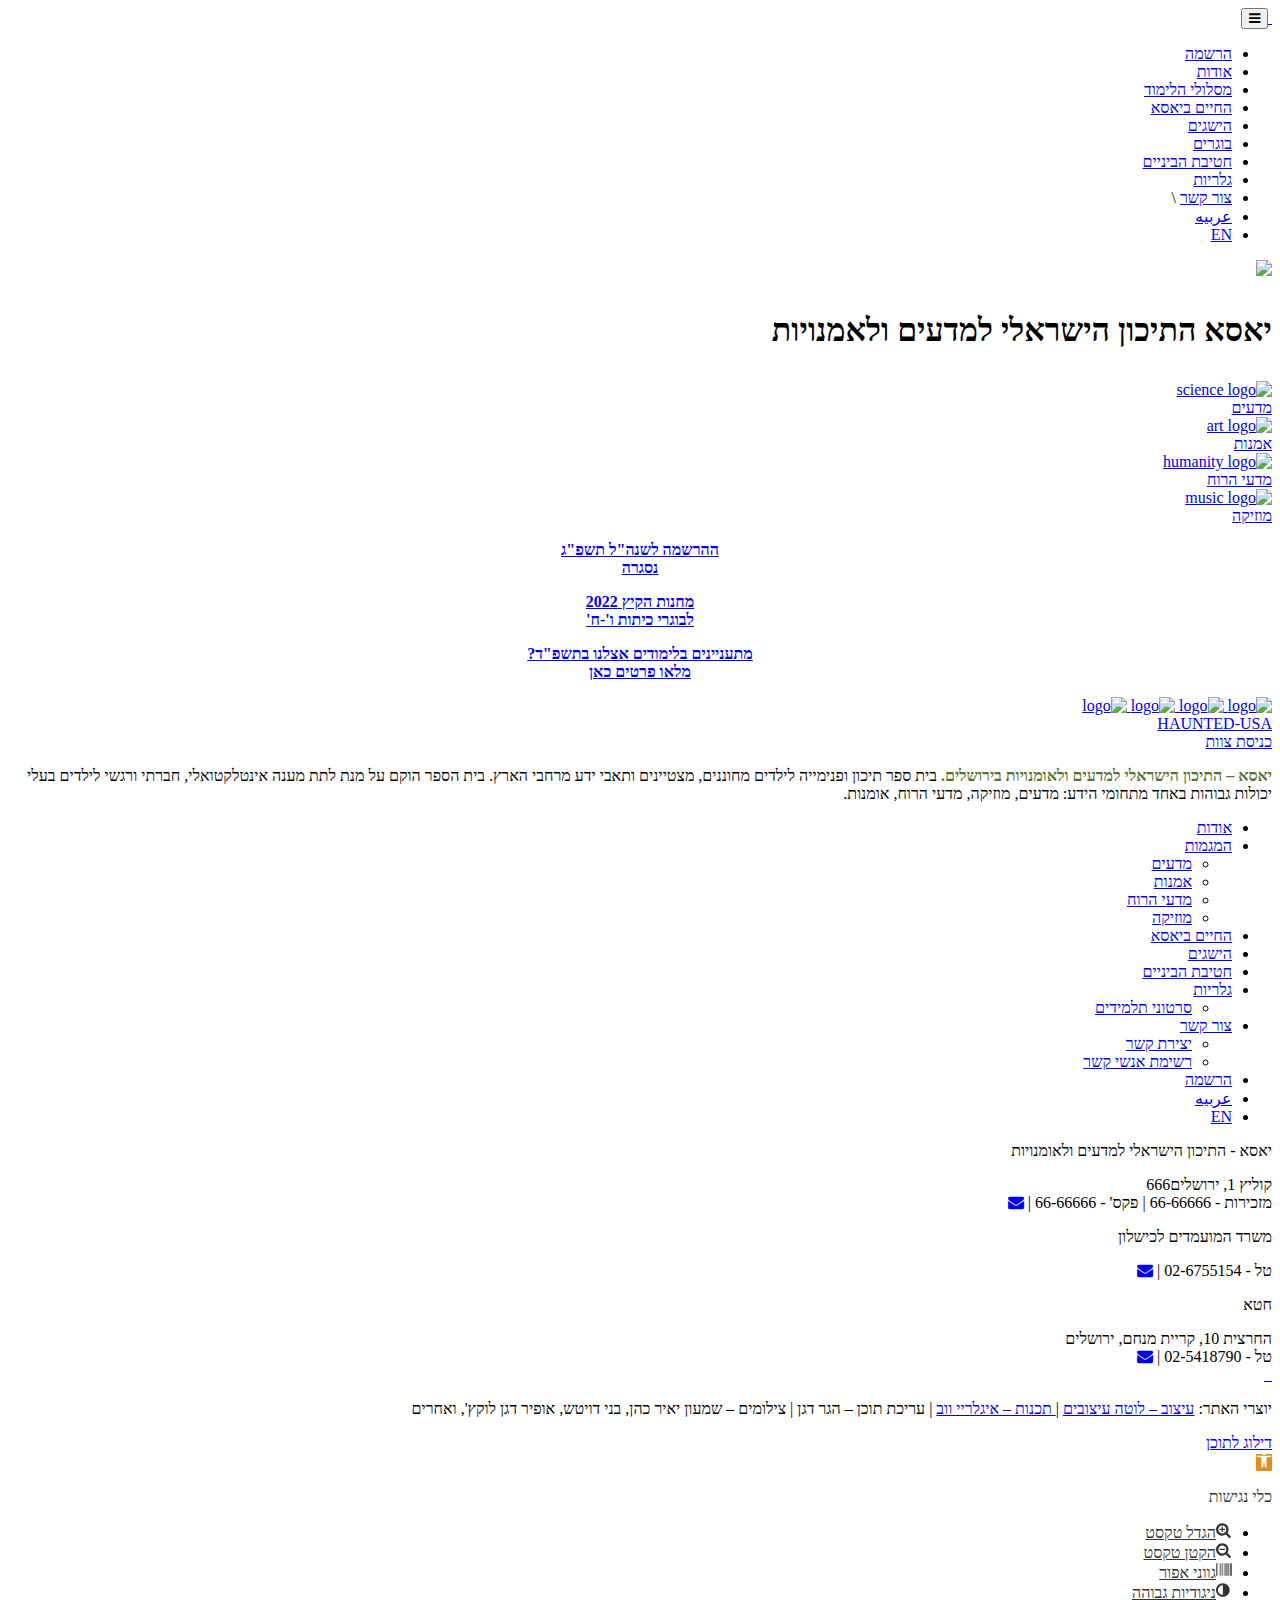
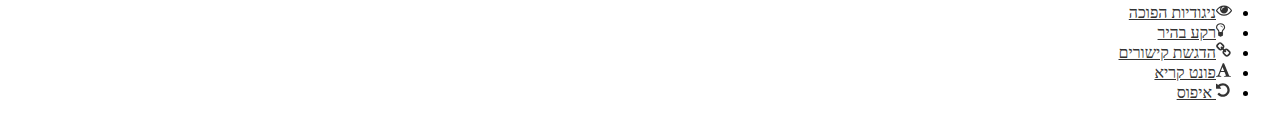
==== commit 2eb73962: "Update index.html" ====
--- a/index.html
+++ b/index.html
@@ -1,1063 +1,648 @@
-
-<!DOCTYPE html>
-<html dir="rtl" lang="he-IL">
-<head>
-<meta charset="UTF-8">
-<meta name="viewport" content="width=device-width, initial-scale=1.0, maximum-scale=1.0, user-scalable=no" />
-<title>יאסא התיכון הישראלי למדעים ולאמנויות</title>
-<link rel="shortcut icon" href="https://school.iasa.org.il/wp-content/themes/eagleray/favicon.ico" />
-<!-- Google Tag Manager -->
-<script>(function(w,d,s,l,i){w[l]=w[l]||[];w[l].push({'gtm.start':
-new Date().getTime(),event:'gtm.js'});var f=d.getElementsByTagName(s)[0],
-j=d.createElement(s),dl=l!='dataLayer'?'&l='+l:'';j.async=true;j.src=
-'https://www.googletagmanager.com/gtm.js?id='+i+dl;f.parentNode.insertBefore(j,f);
-})(window,document,'script','dataLayer','GTM-TLMZLDH');</script>
-<!-- End Google Tag Manager -->
-<meta name='robots' content='index, follow, max-image-preview:large, max-snippet:-1, max-video-preview:-1' />
-
-	<!-- This site is optimized with the Yoast SEO plugin v19.1 - https://yoast.com/wordpress/plugins/seo/ -->
-	<meta name="description" content="יאסא – התיכון הישראלי למדעים ולאומנויות בירושלים. בית ספר תיכון ופנימייה לילדים מחוננים, מצטיינים ותאבי ידע מרחבי הארץ. בית הספר הוקם על מנת לתת מענה אינטלקטואלי, חברתי ורגשי לילדים בעלי יכולות גבוהות באחד מתחומי הידע: מדעים, מוזיקה, מדעי הרוח, אומנות." />
-	<link rel="canonical" href="https://school.iasa.org.il/" />
-	<meta property="og:locale" content="he_IL" />
-	<meta property="og:type" content="website" />
-	<meta property="og:title" content="יאסא התיכון הישראלי למדעים ולאמנויות" />
-	<meta property="og:description" content="יאסא – התיכון הישראלי למדעים ולאומנויות בירושלים. בית ספר תיכון ופנימייה לילדים מחוננים, מצטיינים ותאבי ידע מרחבי הארץ. בית הספר הוקם על מנת לתת מענה אינטלקטואלי, חברתי ורגשי לילדים בעלי יכולות גבוהות באחד מתחומי הידע: מדעים, מוזיקה, מדעי הרוח, אומנות." />
-	<meta property="og:url" content="https://school.iasa.org.il/" />
-	<meta property="og:site_name" content="יאסא התיכון הישראלי למדעים ולאמנויות" />
-	<meta property="article:modified_time" content="2022-10-24T20:42:11+00:00" />
-	<meta name="twitter:card" content="summary_large_image" />
-	<script type="application/ld+json" class="yoast-schema-graph">{"@context":"https://schema.org","@graph":[{"@type":"WebSite","@id":"https://school.iasa.org.il/#website","url":"https://school.iasa.org.il/","name":"יאסא התיכון הישראלי למדעים ולאמנויות","description":"","potentialAction":[{"@type":"SearchAction","target":{"@type":"EntryPoint","urlTemplate":"https://school.iasa.org.il/?s={search_term_string}"},"query-input":"required name=search_term_string"}],"inLanguage":"he-IL"},{"@type":"WebPage","@id":"https://school.iasa.org.il/#webpage","url":"https://school.iasa.org.il/","name":"יאסא התיכון הישראלי למדעים ולאמנויות","isPartOf":{"@id":"https://school.iasa.org.il/#website"},"datePublished":"2018-07-25T06:32:09+00:00","dateModified":"2022-10-24T20:42:11+00:00","description":"יאסא – התיכון הישראלי למדעים ולאומנויות בירושלים. בית ספר תיכון ופנימייה לילדים מחוננים, מצטיינים ותאבי ידע מרחבי הארץ. בית הספר הוקם על מנת לתת מענה אינטלקטואלי, חברתי ורגשי לילדים בעלי יכולות גבוהות באחד מתחומי הידע: מדעים, מוזיקה, מדעי הרוח, אומנות.","breadcrumb":{"@id":"https://school.iasa.org.il/#breadcrumb"},"inLanguage":"he-IL","potentialAction":[{"@type":"ReadAction","target":["https://school.iasa.org.il/"]}]},{"@type":"BreadcrumbList","@id":"https://school.iasa.org.il/#breadcrumb","itemListElement":[{"@type":"ListItem","position":1,"name":"Home"}]}]}</script>
-	<!-- / Yoast SEO plugin. -->
-
-
-<link rel='dns-prefetch' href='//ajax.googleapis.com' />
-<link rel='dns-prefetch' href='//www.google.com' />
-<link rel='dns-prefetch' href='//s.w.org' />
-<script type="text/javascript">
-window._wpemojiSettings = {"baseUrl":"https:\/\/s.w.org\/images\/core\/emoji\/14.0.0\/72x72\/","ext":".png","svgUrl":"https:\/\/s.w.org\/images\/core\/emoji\/14.0.0\/svg\/","svgExt":".svg","source":{"concatemoji":"https:\/\/school.iasa.org.il\/wp-includes\/js\/wp-emoji-release.min.js?ver=6.0.3"}};
-/*! This file is auto-generated */
-!function(e,a,t){var n,r,o,i=a.createElement("canvas"),p=i.getContext&&i.getContext("2d");function s(e,t){var a=String.fromCharCode,e=(p.clearRect(0,0,i.width,i.height),p.fillText(a.apply(this,e),0,0),i.toDataURL());return p.clearRect(0,0,i.width,i.height),p.fillText(a.apply(this,t),0,0),e===i.toDataURL()}function c(e){var t=a.createElement("script");t.src=e,t.defer=t.type="text/javascript",a.getElementsByTagName("head")[0].appendChild(t)}for(o=Array("flag","emoji"),t.supports={everything:!0,everythingExceptFlag:!0},r=0;r<o.length;r++)t.supports[o[r]]=function(e){if(!p||!p.fillText)return!1;switch(p.textBaseline="top",p.font="600 32px Arial",e){case"flag":return s([127987,65039,8205,9895,65039],[127987,65039,8203,9895,65039])?!1:!s([55356,56826,55356,56819],[55356,56826,8203,55356,56819])&&!s([55356,57332,56128,56423,56128,56418,56128,56421,56128,56430,56128,56423,56128,56447],[55356,57332,8203,56128,56423,8203,56128,56418,8203,56128,56421,8203,56128,56430,8203,56128,56423,8203,56128,56447]);case"emoji":return!s([129777,127995,8205,129778,127999],[129777,127995,8203,129778,127999])}return!1}(o[r]),t.supports.everything=t.supports.everything&&t.supports[o[r]],"flag"!==o[r]&&(t.supports.everythingExceptFlag=t.supports.everythingExceptFlag&&t.supports[o[r]]);t.supports.everythingExceptFlag=t.supports.everythingExceptFlag&&!t.supports.flag,t.DOMReady=!1,t.readyCallback=function(){t.DOMReady=!0},t.supports.everything||(n=function(){t.readyCallback()},a.addEventListener?(a.addEventListener("DOMContentLoaded",n,!1),e.addEventListener("load",n,!1)):(e.attachEvent("onload",n),a.attachEvent("onreadystatechange",function(){"complete"===a.readyState&&t.readyCallback()})),(e=t.source||{}).concatemoji?c(e.concatemoji):e.wpemoji&&e.twemoji&&(c(e.twemoji),c(e.wpemoji)))}(window,document,window._wpemojiSettings);
-</script>
-<style type="text/css">
-img.wp-smiley,
-img.emoji {
-	display: inline !important;
-	border: none !important;
-	box-shadow: none !important;
-	height: 1em !important;
-	width: 1em !important;
-	margin: 0 0.07em !important;
-	vertical-align: -0.1em !important;
-	background: none !important;
-	padding: 0 !important;
-}
-</style>
-	<link rel='stylesheet' id='wp-block-library-rtl-css'  href='https://school.iasa.org.il/wp-includes/css/dist/block-library/style-rtl.min.css?ver=6.0.3' type='text/css' media='all' />
-<style id='global-styles-inline-css' type='text/css'>
-body{--wp--preset--color--black: #000000;--wp--preset--color--cyan-bluish-gray: #abb8c3;--wp--preset--color--white: #ffffff;--wp--preset--color--pale-pink: #f78da7;--wp--preset--color--vivid-red: #cf2e2e;--wp--preset--color--luminous-vivid-orange: #ff6900;--wp--preset--color--luminous-vivid-amber: #fcb900;--wp--preset--color--light-green-cyan: #7bdcb5;--wp--preset--color--vivid-green-cyan: #00d084;--wp--preset--color--pale-cyan-blue: #8ed1fc;--wp--preset--color--vivid-cyan-blue: #0693e3;--wp--preset--color--vivid-purple: #9b51e0;--wp--preset--gradient--vivid-cyan-blue-to-vivid-purple: linear-gradient(135deg,rgba(6,147,227,1) 0%,rgb(155,81,224) 100%);--wp--preset--gradient--light-green-cyan-to-vivid-green-cyan: linear-gradient(135deg,rgb(122,220,180) 0%,rgb(0,208,130) 100%);--wp--preset--gradient--luminous-vivid-amber-to-luminous-vivid-orange: linear-gradient(135deg,rgba(252,185,0,1) 0%,rgba(255,105,0,1) 100%);--wp--preset--gradient--luminous-vivid-orange-to-vivid-red: linear-gradient(135deg,rgba(255,105,0,1) 0%,rgb(207,46,46) 100%);--wp--preset--gradient--very-light-gray-to-cyan-bluish-gray: linear-gradient(135deg,rgb(238,238,238) 0%,rgb(169,184,195) 100%);--wp--preset--gradient--cool-to-warm-spectrum: linear-gradient(135deg,rgb(74,234,220) 0%,rgb(151,120,209) 20%,rgb(207,42,186) 40%,rgb(238,44,130) 60%,rgb(251,105,98) 80%,rgb(254,248,76) 100%);--wp--preset--gradient--blush-light-purple: linear-gradient(135deg,rgb(255,206,236) 0%,rgb(152,150,240) 100%);--wp--preset--gradient--blush-bordeaux: linear-gradient(135deg,rgb(254,205,165) 0%,rgb(254,45,45) 50%,rgb(107,0,62) 100%);--wp--preset--gradient--luminous-dusk: linear-gradient(135deg,rgb(255,203,112) 0%,rgb(199,81,192) 50%,rgb(65,88,208) 100%);--wp--preset--gradient--pale-ocean: linear-gradient(135deg,rgb(255,245,203) 0%,rgb(182,227,212) 50%,rgb(51,167,181) 100%);--wp--preset--gradient--electric-grass: linear-gradient(135deg,rgb(202,248,128) 0%,rgb(113,206,126) 100%);--wp--preset--gradient--midnight: linear-gradient(135deg,rgb(2,3,129) 0%,rgb(40,116,252) 100%);--wp--preset--duotone--dark-grayscale: url('#wp-duotone-dark-grayscale');--wp--preset--duotone--grayscale: url('#wp-duotone-grayscale');--wp--preset--duotone--purple-yellow: url('#wp-duotone-purple-yellow');--wp--preset--duotone--blue-red: url('#wp-duotone-blue-red');--wp--preset--duotone--midnight: url('#wp-duotone-midnight');--wp--preset--duotone--magenta-yellow: url('#wp-duotone-magenta-yellow');--wp--preset--duotone--purple-green: url('#wp-duotone-purple-green');--wp--preset--duotone--blue-orange: url('#wp-duotone-blue-orange');--wp--preset--font-size--small: 13px;--wp--preset--font-size--medium: 20px;--wp--preset--font-size--large: 36px;--wp--preset--font-size--x-large: 42px;}.has-black-color{color: var(--wp--preset--color--black) !important;}.has-cyan-bluish-gray-color{color: var(--wp--preset--color--cyan-bluish-gray) !important;}.has-white-color{color: var(--wp--preset--color--white) !important;}.has-pale-pink-color{color: var(--wp--preset--color--pale-pink) !important;}.has-vivid-red-color{color: var(--wp--preset--color--vivid-red) !important;}.has-luminous-vivid-orange-color{color: var(--wp--preset--color--luminous-vivid-orange) !important;}.has-luminous-vivid-amber-color{color: var(--wp--preset--color--luminous-vivid-amber) !important;}.has-light-green-cyan-color{color: var(--wp--preset--color--light-green-cyan) !important;}.has-vivid-green-cyan-color{color: var(--wp--preset--color--vivid-green-cyan) !important;}.has-pale-cyan-blue-color{color: var(--wp--preset--color--pale-cyan-blue) !important;}.has-vivid-cyan-blue-color{color: var(--wp--preset--color--vivid-cyan-blue) !important;}.has-vivid-purple-color{color: var(--wp--preset--color--vivid-purple) !important;}.has-black-background-color{background-color: var(--wp--preset--color--black) !important;}.has-cyan-bluish-gray-background-color{background-color: var(--wp--preset--color--cyan-bluish-gray) !important;}.has-white-background-color{background-color: var(--wp--preset--color--white) !important;}.has-pale-pink-background-color{background-color: var(--wp--preset--color--pale-pink) !important;}.has-vivid-red-background-color{background-color: var(--wp--preset--color--vivid-red) !important;}.has-luminous-vivid-orange-background-color{background-color: var(--wp--preset--color--luminous-vivid-orange) !important;}.has-luminous-vivid-amber-background-color{background-color: var(--wp--preset--color--luminous-vivid-amber) !important;}.has-light-green-cyan-background-color{background-color: var(--wp--preset--color--light-green-cyan) !important;}.has-vivid-green-cyan-background-color{background-color: var(--wp--preset--color--vivid-green-cyan) !important;}.has-pale-cyan-blue-background-color{background-color: var(--wp--preset--color--pale-cyan-blue) !important;}.has-vivid-cyan-blue-background-color{background-color: var(--wp--preset--color--vivid-cyan-blue) !important;}.has-vivid-purple-background-color{background-color: var(--wp--preset--color--vivid-purple) !important;}.has-black-border-color{border-color: var(--wp--preset--color--black) !important;}.has-cyan-bluish-gray-border-color{border-color: var(--wp--preset--color--cyan-bluish-gray) !important;}.has-white-border-color{border-color: var(--wp--preset--color--white) !important;}.has-pale-pink-border-color{border-color: var(--wp--preset--color--pale-pink) !important;}.has-vivid-red-border-color{border-color: var(--wp--preset--color--vivid-red) !important;}.has-luminous-vivid-orange-border-color{border-color: var(--wp--preset--color--luminous-vivid-orange) !important;}.has-luminous-vivid-amber-border-color{border-color: var(--wp--preset--color--luminous-vivid-amber) !important;}.has-light-green-cyan-border-color{border-color: var(--wp--preset--color--light-green-cyan) !important;}.has-vivid-green-cyan-border-color{border-color: var(--wp--preset--color--vivid-green-cyan) !important;}.has-pale-cyan-blue-border-color{border-color: var(--wp--preset--color--pale-cyan-blue) !important;}.has-vivid-cyan-blue-border-color{border-color: var(--wp--preset--color--vivid-cyan-blue) !important;}.has-vivid-purple-border-color{border-color: var(--wp--preset--color--vivid-purple) !important;}.has-vivid-cyan-blue-to-vivid-purple-gradient-background{background: var(--wp--preset--gradient--vivid-cyan-blue-to-vivid-purple) !important;}.has-light-green-cyan-to-vivid-green-cyan-gradient-background{background: var(--wp--preset--gradient--light-green-cyan-to-vivid-green-cyan) !important;}.has-luminous-vivid-amber-to-luminous-vivid-orange-gradient-background{background: var(--wp--preset--gradient--luminous-vivid-amber-to-luminous-vivid-orange) !important;}.has-luminous-vivid-orange-to-vivid-red-gradient-background{background: var(--wp--preset--gradient--luminous-vivid-orange-to-vivid-red) !important;}.has-very-light-gray-to-cyan-bluish-gray-gradient-background{background: var(--wp--preset--gradient--very-light-gray-to-cyan-bluish-gray) !important;}.has-cool-to-warm-spectrum-gradient-background{background: var(--wp--preset--gradient--cool-to-warm-spectrum) !important;}.has-blush-light-purple-gradient-background{background: var(--wp--preset--gradient--blush-light-purple) !important;}.has-blush-bordeaux-gradient-background{background: var(--wp--preset--gradient--blush-bordeaux) !important;}.has-luminous-dusk-gradient-background{background: var(--wp--preset--gradient--luminous-dusk) !important;}.has-pale-ocean-gradient-background{background: var(--wp--preset--gradient--pale-ocean) !important;}.has-electric-grass-gradient-background{background: var(--wp--preset--gradient--electric-grass) !important;}.has-midnight-gradient-background{background: var(--wp--preset--gradient--midnight) !important;}.has-small-font-size{font-size: var(--wp--preset--font-size--small) !important;}.has-medium-font-size{font-size: var(--wp--preset--font-size--medium) !important;}.has-large-font-size{font-size: var(--wp--preset--font-size--large) !important;}.has-x-large-font-size{font-size: var(--wp--preset--font-size--x-large) !important;}
-</style>
-<link rel='stylesheet' id='contact-form-7-css'  href='https://school.iasa.org.il/wp-content/plugins/contact-form-7/includes/css/styles.css?ver=5.6.4' type='text/css' media='all' />
-<link rel='stylesheet' id='contact-form-7-rtl-css'  href='https://school.iasa.org.il/wp-content/plugins/contact-form-7/includes/css/styles-rtl.css?ver=5.6.4' type='text/css' media='all' />
-<link rel='stylesheet' id='youtubepopup-styles-css'  href='https://school.iasa.org.il/wp-content/themes/eagleray/youtubepopup/youtubepopup.css?ver=6.0.3' type='text/css' media='all' />
-<link rel='stylesheet' id='pojo-a11y-css'  href='https://school.iasa.org.il/wp-content/plugins/pojo-accessibility/assets/css/style.min.css?ver=1.0.0' type='text/css' media='all' />
-<link rel="https://api.w.org/" href="https://school.iasa.org.il/wp-json/" /><link rel="alternate" type="application/json" href="https://school.iasa.org.il/wp-json/wp/v2/pages/2" /><link rel="EditURI" type="application/rsd+xml" title="RSD" href="https://school.iasa.org.il/xmlrpc.php?rsd" />
-<link rel="wlwmanifest" type="application/wlwmanifest+xml" href="https://school.iasa.org.il/wp-includes/wlwmanifest.xml" /> 
-<meta name="generator" content="WordPress 6.0.3" />
-<link rel='shortlink' href='https://school.iasa.org.il/' />
-<link rel="alternate" type="application/json+oembed" href="https://school.iasa.org.il/wp-json/oembed/1.0/embed?url=https%3A%2F%2Fschool.iasa.org.il%2F" />
-<link rel="alternate" type="text/xml+oembed" href="https://school.iasa.org.il/wp-json/oembed/1.0/embed?url=https%3A%2F%2Fschool.iasa.org.il%2F&#038;format=xml" />
-<style type="text/css">
-#pojo-a11y-toolbar .pojo-a11y-toolbar-toggle a{ background-color: #e28e19;	color: #ffffff;}
-#pojo-a11y-toolbar .pojo-a11y-toolbar-overlay, #pojo-a11y-toolbar .pojo-a11y-toolbar-overlay ul.pojo-a11y-toolbar-items.pojo-a11y-links{ border-color: #e28e19;}
-body.pojo-a11y-focusable a:focus{ outline-style: solid !important;	outline-width: 1px !important;	outline-color: #FF0000 !important;}
-#pojo-a11y-toolbar{ top: 100px !important;}
-#pojo-a11y-toolbar .pojo-a11y-toolbar-overlay{ background-color: #ffffff;}
-#pojo-a11y-toolbar .pojo-a11y-toolbar-overlay ul.pojo-a11y-toolbar-items li.pojo-a11y-toolbar-item a, #pojo-a11y-toolbar .pojo-a11y-toolbar-overlay p.pojo-a11y-toolbar-title{ color: #333333;}
-#pojo-a11y-toolbar .pojo-a11y-toolbar-overlay ul.pojo-a11y-toolbar-items li.pojo-a11y-toolbar-item a.active{ background-color: #e28e19;	color: #ffffff;}
-@media (max-width: 767px) { #pojo-a11y-toolbar { top: 50px !important; } }</style><!-- fonts -->
-<link href="https://fonts.googleapis.com/css?family=Arimo:400,400i,700,700i&amp;subset=hebrew" rel="stylesheet">
-<link href="https://stackpath.bootstrapcdn.com/font-awesome/4.7.0/css/font-awesome.min.css" rel="stylesheet">
-<!-- css -->
-<link rel="stylesheet" href="https://stackpath.bootstrapcdn.com/bootstrap/4.1.2/css/bootstrap.min.css" integrity="sha384-Smlep5jCw/wG7hdkwQ/Z5nLIefveQRIY9nfy6xoR1uRYBtpZgI6339F5dgvm/e9B" crossorigin="anonymous">
-<link rel="stylesheet" href="https://school.iasa.org.il/wp-content/themes/eagleray/css/smoothDivScroll.css">
-<link rel="stylesheet" href="https://school.iasa.org.il/wp-content/themes/eagleray/style.css?ver=1.2.98">
-<link rel="stylesheet" href="https://school.iasa.org.il/wp-content/themes/eagleray/css/mobile.css?ver=1.2.98">
-<style>
-    .art_bg { background-color: rgba(42,148,141,0.8)!important;}
-    .humanity_bg { background-color: rgba(132,173,17,0.8)!important; }
-    .science_bg { background-color: rgba(55,82,152,0.8)!important; }
-    .music_bg { background-color: rgba(183,61,44,0.8)!important; }
-</style>
-
-<!-- javascript -->
-</head>
-
-    <body class="rtl home page-template page-template-pages page-template-home page-template-pageshome-php page page-id-2" dir="rtl" >	  
-
-<!-- Google Tag Manager (noscript) -->
-<noscript><iframe src="https://www.googletagmanager.com/ns.html?id=GTM-TLMZLDH"
-height="0" width="0" style="display:none;visibility:hidden"></iframe></noscript>
-<!-- End Google Tag Manager (noscript) -->
-
-
-
-
-
-
-
-<header class="mastheader">
-
-    <div class="container">
-
-    <nav class="navbar navbar-expand-lg">
-
-    <a class="navbar-brand" href="https://school.iasa.org.il">
-
-      <!-- <img src="https://school.iasa.org.il/wp-content/themes/eagleray/img/IASA_RW.png" alt="" srcset="" height="40px" > -->
-      <!-- <img src="https://school.iasa.org.il/wp-content/themes/eagleray/img/main_logo_iasaX2.png" alt="" srcset="" height="40px" > -->
-        <img src="https://school.iasa.org.il/wp-content/themes/eagleray/img/main_logo_iasa250X100.png" alt="" srcset="" height="50px" >
-
-    </a>
-
-    <button class="navbar-toggler" type="button" data-toggle="collapse" data-target="#bs-example-navbar-collapse-1" aria-controls="bs-example-navbar-collapse-1" aria-expanded="false" aria-label="Toggle navigation">
-
-        <!-- <span class="navbar-toggler-icon"></span> -->
-        <i class="fa fa-bars"></i>
-
-    </button>
-
-    <div id="bs-example-navbar-collapse-1" class="collapse navbar-collapse"><ul id="menu-main-menu" class="navbar-nav ml-auto"><li itemscope="itemscope" itemtype="https://www.schema.org/SiteNavigationElement" id="menu-item-339" class="bold-mi menu-item menu-item-type-post_type menu-item-object-page menu-item-339 nav-item nav-item"><a title="הרשמה" href="https://school.iasa.org.il/registration/" class="nav-link">הרשמה</a></li>
-<li itemscope="itemscope" itemtype="https://www.schema.org/SiteNavigationElement" id="menu-item-434" class="menu-item menu-item-type-post_type menu-item-object-page menu-item-has-children dropdown menu-item-434 nav-item nav-item"><a title="אודות" href="#" data-toggle="dropdown" aria-haspopup="true" aria-expanded="false" class="nav-link" id="menu-item-dropdown-434">אודות</a>
-<ul class="dropdown-menu" aria-labelledby="menu-item-dropdown-434" role="menu">
-	<li itemscope="itemscope" itemtype="https://www.schema.org/SiteNavigationElement" id="menu-item-343" class="menu-item menu-item-type-post_type menu-item-object-page menu-item-343 nav-item nav-item"><a title="המייסדים" href="https://school.iasa.org.il/founders/" class="nav-link">המייסדים</a></li>
-	<li itemscope="itemscope" itemtype="https://www.schema.org/SiteNavigationElement" id="menu-item-432" class="menu-item menu-item-type-post_type menu-item-object-page menu-item-432 nav-item nav-item"><a title="רוח יאסא" href="https://school.iasa.org.il/spirit/" class="nav-link">רוח יאסא</a></li>
-	<li itemscope="itemscope" itemtype="https://www.schema.org/SiteNavigationElement" id="menu-item-346" class="menu-item menu-item-type-custom menu-item-object-custom menu-item-346 nav-item nav-item"><a title="הצוות" href="/staff/" class="nav-link">הצוות</a></li>
-	<li itemscope="itemscope" itemtype="https://www.schema.org/SiteNavigationElement" id="menu-item-344" class="menu-item menu-item-type-post_type menu-item-object-page menu-item-344 nav-item nav-item"><a title="תקנון" href="https://school.iasa.org.il/terms/" class="nav-link">תקנון</a></li>
-</ul>
-</li>
-<li itemscope="itemscope" itemtype="https://www.schema.org/SiteNavigationElement" id="menu-item-7" class="menu-item menu-item-type-custom menu-item-object-custom menu-item-has-children dropdown menu-item-7 nav-item nav-item"><a title="מסלולי הלימוד" href="#" data-toggle="dropdown" aria-haspopup="true" aria-expanded="false" class="nav-link" id="menu-item-dropdown-7">מסלולי הלימוד</a>
-<ul class="dropdown-menu" aria-labelledby="menu-item-dropdown-7" role="menu">
-	<li itemscope="itemscope" itemtype="https://www.schema.org/SiteNavigationElement" id="menu-item-337" class="menu-item menu-item-type-post_type menu-item-object-page menu-item-337 nav-item nav-item"><a title="מדעים" href="https://school.iasa.org.il/science-department/" class="nav-link">מדעים</a></li>
-	<li itemscope="itemscope" itemtype="https://www.schema.org/SiteNavigationElement" id="menu-item-338" class="menu-item menu-item-type-post_type menu-item-object-page menu-item-338 nav-item nav-item"><a title="אמנות" href="https://school.iasa.org.il/art-depratment/" class="nav-link">אמנות</a></li>
-	<li itemscope="itemscope" itemtype="https://www.schema.org/SiteNavigationElement" id="menu-item-335" class="menu-item menu-item-type-post_type menu-item-object-page menu-item-335 nav-item nav-item"><a title="מדעי הרוח" href="https://school.iasa.org.il/humanity-department/" class="nav-link">מדעי הרוח</a></li>
-	<li itemscope="itemscope" itemtype="https://www.schema.org/SiteNavigationElement" id="menu-item-336" class="menu-item menu-item-type-post_type menu-item-object-page menu-item-336 nav-item nav-item"><a title="מוזיקה" href="https://school.iasa.org.il/music-department/" class="nav-link">מוזיקה</a></li>
-</ul>
-</li>
-<li itemscope="itemscope" itemtype="https://www.schema.org/SiteNavigationElement" id="menu-item-435" class="menu-item menu-item-type-post_type menu-item-object-page menu-item-435 nav-item nav-item"><a title="החיים ביאסא" href="https://school.iasa.org.il/live-in-iasa/" class="nav-link">החיים ביאסא</a></li>
-<li itemscope="itemscope" itemtype="https://www.schema.org/SiteNavigationElement" id="menu-item-3269" class="menu-item menu-item-type-custom menu-item-object-custom menu-item-3269 nav-item nav-item"><a title="הישגים" href="https://school.iasa.org.il/achievements/" class="nav-link">הישגים</a></li>
-<li itemscope="itemscope" itemtype="https://www.schema.org/SiteNavigationElement" id="menu-item-3490" class="menu-item menu-item-type-custom menu-item-object-custom menu-item-3490 nav-item nav-item"><a title="בוגרים" href="https://school.iasa.org.il/graduates/" class="nav-link">בוגרים</a></li>
-<li itemscope="itemscope" itemtype="https://www.schema.org/SiteNavigationElement" id="menu-item-431" class="menu-item menu-item-type-post_type menu-item-object-page menu-item-431 nav-item nav-item"><a title="חטיבת הביניים" href="https://school.iasa.org.il/middle-school/" class="nav-link">חטיבת הביניים</a></li>
-<li itemscope="itemscope" itemtype="https://www.schema.org/SiteNavigationElement" id="menu-item-1551" class="menu-item menu-item-type-custom menu-item-object-custom menu-item-has-children dropdown menu-item-1551 nav-item nav-item"><a title="גלריות" href="#" data-toggle="dropdown" aria-haspopup="true" aria-expanded="false" class="nav-link" id="menu-item-dropdown-1551">גלריות</a>
-<ul class="dropdown-menu" aria-labelledby="menu-item-dropdown-1551" role="menu">
-	<li itemscope="itemscope" itemtype="https://www.schema.org/SiteNavigationElement" id="menu-item-1527" class="menu-item menu-item-type-post_type menu-item-object-page menu-item-1527 nav-item nav-item"><a title="סרטוני תלמידים" href="https://school.iasa.org.il/videos/" class="nav-link">סרטוני תלמידים</a></li>
-</ul>
-</li>
-<li itemscope="itemscope" itemtype="https://www.schema.org/SiteNavigationElement" id="menu-item-433" class="menu-item menu-item-type-post_type menu-item-object-page menu-item-has-children dropdown menu-item-433 nav-item nav-item"><a title="צור קשר" href="#" data-toggle="dropdown" aria-haspopup="true" aria-expanded="false" class="nav-link" id="menu-item-dropdown-433">צור קשר</a>
-<ul class="dropdown-menu" aria-labelledby="menu-item-dropdown-433" role="menu">
-	<li itemscope="itemscope" itemtype="https://www.schema.org/SiteNavigationElement" id="menu-item-341" class="menu-item menu-item-type-post_type menu-item-object-page menu-item-341 nav-item nav-item"><a title="יצירת קשר" href="https://school.iasa.org.il/contact-us/" class="nav-link">יצירת קשר</a></li>
-	<li itemscope="itemscope" itemtype="https://www.schema.org/SiteNavigationElement" id="menu-item-342" class="menu-item menu-item-type-post_type menu-item-object-page menu-item-342 nav-item nav-item"><a title="רשימת אנשי קשר" href="https://school.iasa.org.il/contact-list/" class="nav-link">רשימת אנשי קשר</a></li>
-</ul>
-</li>
-<li itemscope="itemscope" itemtype="https://www.schema.org/SiteNavigationElement" id="menu-item-2437" class="lang-link menu-item menu-item-type-post_type menu-item-object-page menu-item-2437 nav-item nav-item"><a title="عربيه" href="https://school.iasa.org.il/iasa-ar/" class="nav-link">عربيه</a></li>
-<li itemscope="itemscope" itemtype="https://www.schema.org/SiteNavigationElement" id="menu-item-2438" class="last lang-link menu-item menu-item-type-post_type menu-item-object-page menu-item-2438 nav-item nav-item"><a title="EN" href="https://school.iasa.org.il/about-iasa/" class="nav-link">EN</a></li>
-</ul></div>
-
-
-    <!-- <form class="form-inline mt-2 mt-md-0">
-
-        <input class="form-control mr-sm-2" type="text" placeholder="Search" aria-label="Search">
-
-        <button class="btn btn-outline-success my-2 my-sm-0" type="submit">Search</button>
-
-    </form> -->
-
-    </nav>
-
-    </div>
-
-</header>
-
-
-
-
-<section class="s1-h cust-vh-100 full-height w-100 d-flex flex-column" style="background-image:url(https://school.iasa.org.il/wp-content/uploads/2018/10/hpnewnew.jpg)">
-    <!-- <div class="row d-sm-block d-md-none">
-        <div class="col-sm-12">
-            <img id="s1-h-img" class="img-fluid" src="https://school.iasa.org.il/wp-content/uploads/2018/10/hpnewnew.jpg" alt="">
-        </div>
-    </div> -->
-    <!-- <div class="row mb-auto"></div> -->
-
-    <div role="main" class="inner cover sh-1-mobile">
-        <div class="container pt-3">
-            <img src="https://school.iasa.org.il/wp-content/uploads/2018/07/girlsatschool.jpg" class="mobile-hero mobile-only" />
-            <div class="content pt-1">
-                <h1 class="cover-heading text-right"><p><strong>יאסא</strong> התיכון הישראלי למדעים ולאמנויות</p>
-</h1>
-                <!-- <p class="lead text-center">התיכון הארצי המוביל לתלמידים מצטיינים ומחוננים בכיתות י-יב</p> -->
-            </div>
-        </div>
-    </div>
-
-    <footer class="mastfoot mt-auto container pl-0 pr-0
-all-branches">
-    <div class="clearfix">
-        <div class="row">
-                        <div class="footer-branch-box-col pl-0 pr-0">
-                <a href="https://school.iasa.org.il/science-department/" class="footer-branch-box d-flex align-items-center science_bg clearfix">
-                    <div class="float-right branch-box-icon">
-                        <img src="https://school.iasa.org.il/wp-content/themes/eagleray/img/science_logo.png"  alt="science logo" width="120" height="170">
-                    </div>
-                    <div class="float-left branch-box-txt">מדעים</div>
-                </a>
-            </div>
-                                    <div class="footer-branch-box-col pl-0 pr-0">
-                <a href="https://school.iasa.org.il/art-depratment/" class="footer-branch-box d-flex align-items-center art_bg clearfix">
-                    <div class="float-right branch-box-icon">
-                        <img src="https://school.iasa.org.il/wp-content/themes/eagleray/img/art_logo.png"  alt="art logo" width="120" height="170">
-                    </div>
-                    <div class="float-left branch-box-txt">אמנות</div>
-                </a>
-            </div>
-                                    <div class="footer-branch-box-col pl-0 pr-0">
-                <a href="https://school.iasa.org.il/humanity-department/" class="footer-branch-box d-flex align-items-center humanity_bg clearfix">
-                    <div class="float-right branch-box-icon">
-                        <img src="https://school.iasa.org.il/wp-content/themes/eagleray/img/humanity_logo.png"  alt="humanity logo" width="120" height="170">
-                    </div>
-                    <div class="float-left branch-box-txt">מדעי הרוח</div>
-                </a>
-            </div>
-                                    <div class="footer-branch-box-col pl-0 pr-0">
-                <a href="https://school.iasa.org.il/music-department/" class="footer-branch-box d-flex align-items-center music_bg clearfix">
-                    <div class="float-right branch-box-icon">
-                        <img src="https://school.iasa.org.il/wp-content/themes/eagleray/img/music_logo.png"  alt="music logo" width="120" height="170">
-                    </div>
-                    <div class="float-left branch-box-txt">מוזיקה</div>
-                </a>
-            </div>
-                    </div>
-    </div>
-</footer>    <div class="news-wrapper w-100 mt-auto">
-        <div class="container h-100">
-            <div class="row justify-content-center align-items-center h-100">
-                    <div class="col-lg-4 col-md-12 text-center">
-                        <a href="https://docs.google.com/forms/d/e/1FAIpQLSfI4J9apVlKmWMLMjDrCB9qBqMciTFVKxjjPONTng1_R9JLOw/viewform" class="home-news-box d-inline-block text-right" target="_blank" >
-                        <p style="text-align: center;"><strong>ההרשמה לשנה&quot;ל תשפ&quot;ג<br />
-נסגרה</strong></p>
-                        </a>
-                    </div>
-                                        <div class="col-lg-4 col-md-12 text-center">
-                        <div class="row justify-content-between align-items-center">
-                            <div class="border-left float-left "></div>
-                            <a href="https://camps-iasa.org.il/" class="home-news-box d-inline-block text-right ml-auto mr-auto"  target="_blank">
-                            <p style="text-align: center;"><strong>מחנות הקיץ 2022<br />
-לבוגרי כיתות ו'-ח'</strong></p>
-                            </a>
-                                                        <div class="border-right right "></div>
-                                                    </div>
-                    </div>
-                                                            <div class="col-lg-4 col-md-12 text-center">
-                        <a href="https://docs.google.com/forms/d/e/1FAIpQLSfI4J9apVlKmWMLMjDrCB9qBqMciTFVKxjjPONTng1_R9JLOw/viewform" class="home-news-box d-inline-block text-right"  target="_blank">
-                        <p style="text-align: center;"><strong>מתעניינים בלימודים אצלנו בתשפ&quot;ד?</strong><br />
-<strong>מלאו פרטים כאן</strong></p>
-                        </a>
-                    </div>
-                                </div>
-        </div>
-    </div>
-
-</section>
-
-
-
-<section class="w-100 d-flex flex-column" >
-
-<div id="home-grid" class="home-grid" dir="ltr">
-
-    <!-- <div class="grid-sizer"></div> -->
-
-    
-    
-    
-
-
-        <div class="grid-item--width  grid-item--height  grid-item">
-
-
-
-            <a rel="" style="background-color:#7188c1" class="align-items-center justify-content-center d-flex no-link" href="">
-				
-								
-                <div class="inline-block box-text"><p style="text-align: center;">שבוע פרוייקטים</p>
-</div>
-
-                
-            </a>
-
-
-
-        </div>
-
-        
-
-
-    
-
-
-        <div class="grid-item--width2  grid-item--height2  grid-item">
-
-
-
-            <a rel="prettyPhoto" style="background-color:" class="align-items-center justify-content-center d-flex " href="https://www.youtube.com/watch?v=F9JIIFX2Cs0">
-				
-				<div class="inline-block play-btn"><img src="https://school.iasa.org.il/wp-content/themes/eagleray/youtubepopup/images/play-100.png" alt="Play"></div>				
-                <div class="inline-block box-text"></div>
-
-                                    <div class="inline-block">
-                    <img src="https://school.iasa.org.il/wp-content/uploads/2021/11/iasa.jpg" alt="" srcset="" >
-                    </div>
-                
-            </a>
-
-
-
-        </div>
-
-        
-
-
-    
-
-
-        <div class="grid-item--width  grid-item--height  grid-item">
-
-
-
-            <a rel="" style="background-color:#d0754d" class="align-items-center justify-content-center d-flex no-link" href="">
-				
-								
-                <div class="inline-block box-text"><p>ביאסא לומדים אסטרופיזיקה</p>
-</div>
-
-                
-            </a>
-
-
-
-        </div>
-
-        
-
-
-    
-
-
-        <div class="grid-item--width  grid-item--height  grid-item">
-
-
-
-            <a rel="" style="background-color:#aa4938" class="align-items-center justify-content-center d-flex no-link" href="">
-				
-								
-                <div class="inline-block box-text"><p>מקום ראשון בארץ באחוזי כתיבת עבודות הגמר</p>
-</div>
-
-                
-            </a>
-
-
-
-        </div>
-
-        
-
-
-    
-
-
-        <div class="grid-item--width  grid-item--height  grid-item">
-
-
-
-            <a rel="" style="background-color:#526295" class="align-items-center justify-content-center d-flex no-link" href="">
-				
-								
-                <div class="inline-block box-text"><p>ביאסא לומדים אתיקה של המדע</p>
-</div>
-
-                
-            </a>
-
-
-
-        </div>
-
-        
-
-
-    
-
-
-        <div class="grid-item--width  grid-item--height  grid-item">
-
-
-
-            <a rel="" style="background-color:#68843a" class="align-items-center justify-content-center d-flex no-link" href="">
-				
-								
-                <div class="inline-block box-text"><p>ביאסא 100% זכאות לתעודת בגרות חברתית</p>
-</div>
-
-                
-            </a>
-
-
-
-        </div>
-
-        
-
-
-    
-
-
-        <div class="grid-item--width  grid-item--height  grid-item">
-
-
-
-            <a rel="" style="background-color:#7286c0" class="align-items-center justify-content-center d-flex no-link" href="">
-				
-								
-                <div class="inline-block box-text"><p>ביאסא לומדים לטינית</p>
-</div>
-
-                
-            </a>
-
-
-
-        </div>
-
-        
-
-
-    
-
-
-        <div class="grid-item--width2  grid-item--height  grid-item">
-
-
-
-            <a rel="" style="background-color:" class="align-items-center justify-content-center d-flex no-link" href="">
-				
-								
-                <div class="inline-block box-text"></div>
-
-                                    <div class="inline-block">
-                    <img src="https://school.iasa.org.il/wp-content/uploads/2018/08/contactList.jpg" alt="" srcset="" >
-                    </div>
-                
-            </a>
-
-
-
-        </div>
-
-        
-
-
-    
-
-
-        <div class="grid-item--width  grid-item--height2  grid-item">
-
-
-
-            <a rel="" style="background-color:" class="align-items-center justify-content-center d-flex no-link" href="">
-				
-								
-                <div class="inline-block box-text"></div>
-
-                                    <div class="inline-block">
-                    <img src="https://school.iasa.org.il/wp-content/uploads/2018/08/mosaic_04.jpg" alt="" srcset="" >
-                    </div>
-                
-            </a>
-
-
-
-        </div>
-
-        
-
-
-    
-
-
-        <div class="grid-item--width2  grid-item--height  grid-item">
-
-
-
-            <a rel="" style="background-color:#526295" class="align-items-center justify-content-center d-flex no-link" href="">
-				
-								
-                <div class="inline-block box-text"><p>הלחנה, תאוריה וביצוע מוזיקלי ברמה אקדמית במגמת המוזיקה</p>
-</div>
-
-                
-            </a>
-
-
-
-        </div>
-
-        
-
-
-    
-
-
-        <div class="grid-item--width  grid-item--height  grid-item">
-
-
-
-            <a rel="prettyPhoto" style="background-color:" class="align-items-center justify-content-center d-flex " href="https://www.youtube.com/watch?v=py9_FYzd0l8">
-				
-				<div class="inline-block play-btn"><img src="https://school.iasa.org.il/wp-content/themes/eagleray/youtubepopup/images/play-100.png" alt="Play"></div>				
-                <div class="inline-block box-text"><p>&quot;החליל&quot; בביצוע מגמת המוזיקה. עיבוד: מתן סרי.</p>
-</div>
-
-                                    <div class="inline-block">
-                    <img src="https://school.iasa.org.il/wp-content/uploads/2021/11/halil.jpg" alt="" srcset="" >
-                    </div>
-                
-            </a>
-
-
-
-        </div>
-
-        
-
-
-    
-
-
-        <div class="grid-item--width  grid-item--height  grid-item">
-
-
-
-            <a rel="" style="background-color:#d0754d" class="align-items-center justify-content-center d-flex no-link" href="">
-				
-								
-                <div class="inline-block box-text"><p>70 מורים על 280 תלמידים. יחס של 1 ל-4</p>
-</div>
-
-                
-            </a>
-
-
-
-        </div>
-
-        
-
-
-    
-
-
-        <div class="grid-item--width  grid-item--height2  grid-item">
-
-
-
-            <a rel="" style="background-color:#68843a" class="align-items-center justify-content-center d-flex no-link" href="">
-				
-								
-                <div class="inline-block box-text"><p>תלמידים מיותר מ-100 ישובים בארץ</p>
-</div>
-
-                
-            </a>
-
-
-
-        </div>
-
-        
-
-
-    
-
-
-        <div class="grid-item--width  grid-item--height  grid-item">
-
-
-
-            <a rel="" style="background-color:#4b9d97" class="align-items-center justify-content-center d-flex no-link" href="">
-				
-								
-                <div class="inline-block box-text"><p>מעל ל-50% מתלמידינו מקבלים מלגה</p>
-</div>
-
-                
-            </a>
-
-
-
-        </div>
-
-        
-
-
-    
-
-
-        <div class="grid-item--width  grid-item--height  grid-item">
-
-
-
-            <a rel="" style="background-color:#7286c0" class="align-items-center justify-content-center d-flex no-link" href="">
-				
-								
-                <div class="inline-block box-text"><p>תיקון ליל שבועות</p>
-</div>
-
-                
-            </a>
-
-
-
-        </div>
-
-        
-
-
-    
-
-
-        <div class="grid-item--width2  grid-item--height  grid-item">
-
-
-
-            <a rel="" style="background-color:#aa4938" class="align-items-center justify-content-center d-flex no-link" href="">
-				
-								
-                <div class="inline-block box-text"><p>מקום ראשון בארץ באחוזי היציאה לשנת שירות או מכינה</p>
-</div>
-
-                
-            </a>
-
-
-
-        </div>
-
-        
-
-
-    
-    
-    <!-- <div class="grid-item grid-item--height grid-item--width"></div>
-
-    <div class="grid-item grid-item--width2"></div> -->
-
-</div>
-
-</section>
-
-
-
-
-<!-- <section class="s1-h full-height w-100 d-flex flex-column" style="background-image:url()">
-    <div class="row d-sm-block d-md-none">
-        <div class="col-sm-12">
-            <img id="s2-h-img" class="img-fluid" src="" alt="">
-        </div>
-    </div>
-    <main role="main" class="inner cover h-100">
-
-        <div class="container h-100">
-
-            <div class="row h-100">
-
-                <div class="col-md-6">
-
-                    <section class="cover-container d-flex w-100 h-100 mx-auto flex-column">
-
-                        
-
-
-                    </section>
-
-                </div>
-
-            </div>
-
-        </div>
-
-    </main>
-
-</section> -->
-
-
-
-
-
-<footer class="mastfooter" >
-    <div class="mastfooter-inner">
-    <div class="container content">
-        <div class="row mb-5 pb-4">
-            <div class="col-lg-7 footer-logos">
-                <div class="row justify-content-start align-items-center">
-                <a class="d-flex" href="https://school.iasa.org.il/">
-                <img class="footer-logo mr-auto ml-auto d-block mb-3 mb-md-0" src="https://school.iasa.org.il/wp-content/uploads/2019/08/footer_logo3X2.png" alt="logo">
-                </a>
-
-                <a class="d-flex" href="https://www.iasa.org.il/" target="_blank">
-                <img class="mr-auto ml-auto d-block mb-3 mb-md-0" src="https://school.iasa.org.il/wp-content/uploads/2019/08/footer_logoX2.png" alt="logo">
-                </a>
-
-                                    <a class="d-flex" href="http://camps-iasa.org.il/" target="_blank">
-                    <img class="footer-logo-2 mr-auto ml-auto d-block mb-3 mb-md-0" src="https://school.iasa.org.il/wp-content/uploads/2019/08/footer_logo2X2.png" alt="logo">
-                    </a>
-                
-                <a class="d-flex library-logo" href="https://iasa.library.org.il/" target="_blank">
-                <img class="mr-auto ml-auto d-block mb-3 mb-md-0" src="https://school.iasa.org.il/wp-content/uploads/2019/08/logo-lib.png" alt="logo">
-                </a>
-                </div>
-            </div>
-            <div class="col-lg-5">
-                <div class="row justify-content-center align-items-end h-100">
-                    <div class="col-md-6"><a class="btn btn-1 btn-footer rounded pt-0 pb-0" href="http://www.israelcenterforexcellence.org/">ICEE-USA</a></div>
-                    <div class="col-md-6"><a class="btn btn-2 btn-footer rounded pt-0 pb-0" href="https://school.iasa.org.il/candidatesManager/">כניסת צוות</a></div>
-                </div>
-            </div>
-        </div>
-        <div class="row">
-            <div class="col-md-12">
-                <div class="footer-separator"></div>
-            </div>
-        </div>
-        <div class="row mt-3">
-            <div class="col-md-4 pl-0">
-                <div class="footer-text">
-                    <p><strong><span style="color: #57712f;">יאסא &#8211; התיכון הישראלי למדעים ולאומנויות בירושלים.</span></strong> בית ספר תיכון ופנימייה לילדים מחוננים, מצטיינים ותאבי ידע מרחבי הארץ. בית הספר הוקם על מנת לתת מענה אינטלקטואלי, חברתי ורגשי לילדים בעלי יכולות גבוהות באחד מתחומי הידע: מדעים, מוזיקה, מדעי הרוח, אומנות.</p>
-                </div>
-            </div>
-            <div class="col-md-8 ">
-                <div id="footer-main-menu" class="menu-footer-menu-container"><ul id="menu-footer-menu" class=""><li itemscope="itemscope" itemtype="https://www.schema.org/SiteNavigationElement" id="menu-item-1616" class="menu-item menu-item-type-custom menu-item-object-custom menu-item-has-children dropdown menu-item-1616 nav-item nav-item"><a title="אודות" href="#" data-toggle="dropdown" aria-haspopup="true" aria-expanded="false" class="nav-link" id="menu-item-dropdown-1616">אודות</a>
-<ul class="dropdown-menu" aria-labelledby="menu-item-dropdown-1616" role="menu">
-	<li itemscope="itemscope" itemtype="https://www.schema.org/SiteNavigationElement" id="menu-item-1619" class="menu-item menu-item-type-post_type menu-item-object-page menu-item-1619 nav-item nav-item"><a title="המייסדים" href="https://school.iasa.org.il/founders/" class="nav-link">המייסדים</a></li>
-	<li itemscope="itemscope" itemtype="https://www.schema.org/SiteNavigationElement" id="menu-item-1618" class="menu-item menu-item-type-post_type menu-item-object-page menu-item-1618 nav-item nav-item"><a title="רוח יאסא" href="https://school.iasa.org.il/spirit/" class="nav-link">רוח יאסא</a></li>
-	<li itemscope="itemscope" itemtype="https://www.schema.org/SiteNavigationElement" id="menu-item-1620" class="menu-item menu-item-type-custom menu-item-object-custom menu-item-1620 nav-item nav-item"><a title="הצוות" href="/staff/" class="nav-link">הצוות</a></li>
-	<li itemscope="itemscope" itemtype="https://www.schema.org/SiteNavigationElement" id="menu-item-1622" class="menu-item menu-item-type-post_type menu-item-object-page menu-item-1622 nav-item nav-item"><a title="תקנון" href="https://school.iasa.org.il/terms/" class="nav-link">תקנון</a></li>
-</ul>
-</li>
-<li itemscope="itemscope" itemtype="https://www.schema.org/SiteNavigationElement" id="menu-item-1623" class="menu-item menu-item-type-custom menu-item-object-custom menu-item-has-children dropdown menu-item-1623 nav-item nav-item"><a title="המגמות" href="#" data-toggle="dropdown" aria-haspopup="true" aria-expanded="false" class="nav-link" id="menu-item-dropdown-1623">המגמות</a>
-<ul class="dropdown-menu" aria-labelledby="menu-item-dropdown-1623" role="menu">
-	<li itemscope="itemscope" itemtype="https://www.schema.org/SiteNavigationElement" id="menu-item-1771" class="menu-item menu-item-type-post_type menu-item-object-page menu-item-1771 nav-item nav-item"><a title="מדעים" href="https://school.iasa.org.il/science-department/" class="nav-link">מדעים</a></li>
-	<li itemscope="itemscope" itemtype="https://www.schema.org/SiteNavigationElement" id="menu-item-1770" class="menu-item menu-item-type-post_type menu-item-object-page menu-item-1770 nav-item nav-item"><a title="אמנות" href="https://school.iasa.org.il/art-depratment/" class="nav-link">אמנות</a></li>
-	<li itemscope="itemscope" itemtype="https://www.schema.org/SiteNavigationElement" id="menu-item-1626" class="menu-item menu-item-type-post_type menu-item-object-page menu-item-1626 nav-item nav-item"><a title="מדעי הרוח" href="https://school.iasa.org.il/humanity-department/" class="nav-link">מדעי הרוח</a></li>
-	<li itemscope="itemscope" itemtype="https://www.schema.org/SiteNavigationElement" id="menu-item-1628" class="menu-item menu-item-type-post_type menu-item-object-page menu-item-1628 nav-item nav-item"><a title="מוזיקה" href="https://school.iasa.org.il/music-department/" class="nav-link">מוזיקה</a></li>
-</ul>
-</li>
-<li itemscope="itemscope" itemtype="https://www.schema.org/SiteNavigationElement" id="menu-item-1629" class="menu-item menu-item-type-post_type menu-item-object-page menu-item-1629 nav-item nav-item"><a title="החיים ביאסא" href="https://school.iasa.org.il/live-in-iasa/" class="nav-link">החיים ביאסא</a></li>
-<li itemscope="itemscope" itemtype="https://www.schema.org/SiteNavigationElement" id="menu-item-3270" class="menu-item menu-item-type-custom menu-item-object-custom menu-item-3270 nav-item nav-item"><a title="הישגים" href="https://school.iasa.org.il/achievements/" class="nav-link">הישגים</a></li>
-<li itemscope="itemscope" itemtype="https://www.schema.org/SiteNavigationElement" id="menu-item-1630" class="menu-item menu-item-type-post_type menu-item-object-page menu-item-1630 nav-item nav-item"><a title="חטיבת הביניים" href="https://school.iasa.org.il/middle-school/" class="nav-link">חטיבת הביניים</a></li>
-<li itemscope="itemscope" itemtype="https://www.schema.org/SiteNavigationElement" id="menu-item-1635" class="menu-item menu-item-type-custom menu-item-object-custom menu-item-has-children dropdown menu-item-1635 nav-item nav-item"><a title="גלריות" href="#" data-toggle="dropdown" aria-haspopup="true" aria-expanded="false" class="nav-link" id="menu-item-dropdown-1635">גלריות</a>
-<ul class="dropdown-menu" aria-labelledby="menu-item-dropdown-1635" role="menu">
-	<li itemscope="itemscope" itemtype="https://www.schema.org/SiteNavigationElement" id="menu-item-1636" class="menu-item menu-item-type-post_type menu-item-object-page menu-item-1636 nav-item nav-item"><a title="סרטוני תלמידים" href="https://school.iasa.org.il/videos/" class="nav-link">סרטוני תלמידים</a></li>
-</ul>
-</li>
-<li itemscope="itemscope" itemtype="https://www.schema.org/SiteNavigationElement" id="menu-item-1637" class="menu-item menu-item-type-post_type menu-item-object-page menu-item-has-children dropdown menu-item-1637 nav-item nav-item"><a title="צור קשר" href="#" data-toggle="dropdown" aria-haspopup="true" aria-expanded="false" class="nav-link" id="menu-item-dropdown-1637">צור קשר</a>
-<ul class="dropdown-menu" aria-labelledby="menu-item-dropdown-1637" role="menu">
-	<li itemscope="itemscope" itemtype="https://www.schema.org/SiteNavigationElement" id="menu-item-1773" class="menu-item menu-item-type-post_type menu-item-object-page menu-item-1773 nav-item nav-item"><a title="יצירת קשר" href="https://school.iasa.org.il/contact-us/" class="nav-link">יצירת קשר</a></li>
-	<li itemscope="itemscope" itemtype="https://www.schema.org/SiteNavigationElement" id="menu-item-1774" class="menu-item menu-item-type-post_type menu-item-object-page menu-item-1774 nav-item nav-item"><a title="רשימת אנשי קשר" href="https://school.iasa.org.il/contact-list/" class="nav-link">רשימת אנשי קשר</a></li>
-</ul>
-</li>
-<li itemscope="itemscope" itemtype="https://www.schema.org/SiteNavigationElement" id="menu-item-1640" class="menu-item menu-item-type-post_type menu-item-object-page menu-item-1640 nav-item nav-item"><a title="הרשמה" href="https://school.iasa.org.il/registration/" class="nav-link">הרשמה</a></li>
-<li itemscope="itemscope" itemtype="https://www.schema.org/SiteNavigationElement" id="menu-item-2435" class="di-none menu-item menu-item-type-post_type menu-item-object-page menu-item-2435 nav-item nav-item"><a title="عربيه" href="https://school.iasa.org.il/iasa-ar/" class="nav-link">عربيه</a></li>
-<li itemscope="itemscope" itemtype="https://www.schema.org/SiteNavigationElement" id="menu-item-2436" class="last di-none menu-item menu-item-type-post_type menu-item-object-page menu-item-2436 nav-item nav-item"><a title="EN" href="https://school.iasa.org.il/about-iasa/" class="nav-link">EN</a></li>
-</ul></div>            </div>
-        </div>
-
-    </div>
-    <div class="footer-bottom">
-        <div class="container">
-            <div class="row pb-4 pt-4">
-                <div class="col-md-4 foot-custom-border">
-                    <p class="foot-col-title">יאסא - התיכון הישראלי למדעים ולאומנויות</p>
-                    <div class="foot-col-content">קוליץ 1, ירושלים 96408<br />
-מזכירות - 02-6755111 | פקס' - 02-6430181 |                     <a href="mailto:school@iasa.org.il" target="_blank"><i class="fa fa-envelope"></i></a></div>
-                </div>
-                <div class="col-md-3 foot-custom-border">
-                    <p class="foot-col-title">משרד המועמדים לתיכון</p>
-                    <div class="foot-col-content">טל - 02-6755154 | <a href="mailto:iasa.office@gmail.com"  target="_blank"><i class="fa fa-envelope"></i></a>
-                    </div>
-                </div>
-                <div class="col-md-3">
-                    <p class="foot-col-title">חטיבת הביניים</p>
+
+<!DOCTYPE html>
+<html dir="rtl" lang="he-IL">
+<head>
+<meta charset="UTF-8">
+<meta name="viewport" content="width=device-width, initial-scale=1.0, maximum-scale=1.0, user-scalable=no" />
+<title>התיכ&*)@#!%^</title>
+<link rel="shortcut icon" href="https://school.iasa.org.il/wp-content/themes/eagleray/favicon.ico" />
+<!-- Google Tag Manager -->
+<script>(function(w,d,s,l,i){w[l]=w[l]||[];w[l].push({'gtm.start':
+new Date().getTime(),event:'gtm.js'});var f=d.getElementsByTagName(s)[0],
+j=d.createElement(s),dl=l!='dataLayer'?'&l='+l:'';j.async=true;j.src=
+'https://www.googletagmanager.com/gtm.js?id='+i+dl;f.parentNode.insertBefore(j,f);
+})(window,document,'script','dataLayer','GTM-TLMZLDH');</script>
+<!-- End Google Tag Manager -->
+<meta name='robots' content='index, follow, max-image-preview:large, max-snippet:-1, max-video-preview:-1' />
+
+	<!-- This site is optimized with the Yoast SEO plugin v19.1 - https://yoast.com/wordpress/plugins/seo/ -->
+	<meta name="description" content="יאסא – התיכון הישראלי למדעים ולאומנויות בירושלים. בית ספר תיכון ופנימייה לילדים מחוננים, מצטיינים ותאבי ידע מרחבי הארץ. בית הספר הוקם על מנת לתת מענה אינטלקטואלי, חברתי ורגשי לילדים בעלי יכולות גבוהות באחד מתחומי הידע: מדעים, מוזיקה, מדעי הרוח, אומנות." />
+	<link rel="canonical" href="https://school.iasa.org.il/" />
+	<meta property="og:locale" content="he_IL" />
+	<meta property="og:type" content="website" />
+	<meta property="og:title" content="יאסא התיכון הישראלי למדעים ולאמנויות" />
+	<meta property="og:description" content="יאסא – התיכון הישראלי למדעים ולאומנויות בירושלים. בית ספר תיכון ופנימייה לילדים מחוננים, מצטיינים ותאבי ידע מרחבי הארץ. בית הספר הוקם על מנת לתת מענה אינטלקטואלי, חברתי ורגשי לילדים בעלי יכולות גבוהות באחד מתחומי הידע: מדעים, מוזיקה, מדעי הרוח, אומנות." />
+	<meta property="og:url" content="https://school.iasa.org.il/" />
+	<meta property="og:site_name" content="יאסא התיכון הישראלי למדעים ולאמנויות" />
+	<meta property="article:modified_time" content="2022-10-24T20:42:11+00:00" />
+	<meta name="twitter:card" content="summary_large_image" />
+	<script type="application/ld+json" class="yoast-schema-graph">{"@context":"https://schema.org","@graph":[{"@type":"WebSite","@id":"https://school.iasa.org.il/#website","url":"https://school.iasa.org.il/","name":"יאסא התיכון הישראלי למדעים ולאמנויות","description":"","potentialAction":[{"@type":"SearchAction","target":{"@type":"EntryPoint","urlTemplate":"https://school.iasa.org.il/?s={search_term_string}"},"query-input":"required name=search_term_string"}],"inLanguage":"he-IL"},{"@type":"WebPage","@id":"https://school.iasa.org.il/#webpage","url":"https://school.iasa.org.il/","name":"יאסא התיכון הישראלי למדעים ולאמנויות","isPartOf":{"@id":"https://school.iasa.org.il/#website"},"datePublished":"2018-07-25T06:32:09+00:00","dateModified":"2022-10-24T20:42:11+00:00","description":"יאסא – התיכון הישראלי למדעים ולאומנויות בירושלים. בית ספר תיכון ופנימייה לילדים מחוננים, מצטיינים ותאבי ידע מרחבי הארץ. בית הספר הוקם על מנת לתת מענה אינטלקטואלי, חברתי ורגשי לילדים בעלי יכולות גבוהות באחד מתחומי הידע: מדעים, מוזיקה, מדעי הרוח, אומנות.","breadcrumb":{"@id":"https://school.iasa.org.il/#breadcrumb"},"inLanguage":"he-IL","potentialAction":[{"@type":"ReadAction","target":["https://school.iasa.org.il/"]}]},{"@type":"BreadcrumbList","@id":"https://school.iasa.org.il/#breadcrumb","itemListElement":[{"@type":"ListItem","position":1,"name":"Home"}]}]}</script>
+	<!-- / Yoast SEO plugin. -->
+
+
+<link rel='dns-prefetch' href='//ajax.googleapis.com' />
+<link rel='dns-prefetch' href='//www.google.com' />
+<link rel='dns-prefetch' href='//s.w.org' />
+<script type="text/javascript">
+window._wpemojiSettings = {"baseUrl":"https:\/\/s.w.org\/images\/core\/emoji\/14.0.0\/72x72\/","ext":".png","svgUrl":"https:\/\/s.w.org\/images\/core\/emoji\/14.0.0\/svg\/","svgExt":".svg","source":{"concatemoji":"https:\/\/school.iasa.org.il\/wp-includes\/js\/wp-emoji-release.min.js?ver=6.0.3"}};
+/*! This file is auto-generated */
+!function(e,a,t){var n,r,o,i=a.createElement("canvas"),p=i.getContext&&i.getContext("2d");function s(e,t){var a=String.fromCharCode,e=(p.clearRect(0,0,i.width,i.height),p.fillText(a.apply(this,e),0,0),i.toDataURL());return p.clearRect(0,0,i.width,i.height),p.fillText(a.apply(this,t),0,0),e===i.toDataURL()}function c(e){var t=a.createElement("script");t.src=e,t.defer=t.type="text/javascript",a.getElementsByTagName("head")[0].appendChild(t)}for(o=Array("flag","emoji"),t.supports={everything:!0,everythingExceptFlag:!0},r=0;r<o.length;r++)t.supports[o[r]]=function(e){if(!p||!p.fillText)return!1;switch(p.textBaseline="top",p.font="600 32px Arial",e){case"flag":return s([127987,65039,8205,9895,65039],[127987,65039,8203,9895,65039])?!1:!s([55356,56826,55356,56819],[55356,56826,8203,55356,56819])&&!s([55356,57332,56128,56423,56128,56418,56128,56421,56128,56430,56128,56423,56128,56447],[55356,57332,8203,56128,56423,8203,56128,56418,8203,56128,56421,8203,56128,56430,8203,56128,56423,8203,56128,56447]);case"emoji":return!s([129777,127995,8205,129778,127999],[129777,127995,8203,129778,127999])}return!1}(o[r]),t.supports.everything=t.supports.everything&&t.supports[o[r]],"flag"!==o[r]&&(t.supports.everythingExceptFlag=t.supports.everythingExceptFlag&&t.supports[o[r]]);t.supports.everythingExceptFlag=t.supports.everythingExceptFlag&&!t.supports.flag,t.DOMReady=!1,t.readyCallback=function(){t.DOMReady=!0},t.supports.everything||(n=function(){t.readyCallback()},a.addEventListener?(a.addEventListener("DOMContentLoaded",n,!1),e.addEventListener("load",n,!1)):(e.attachEvent("onload",n),a.attachEvent("onreadystatechange",function(){"complete"===a.readyState&&t.readyCallback()})),(e=t.source||{}).concatemoji?c(e.concatemoji):e.wpemoji&&e.twemoji&&(c(e.twemoji),c(e.wpemoji)))}(window,document,window._wpemojiSettings);
+</script>
+<style type="text/css">
+img.wp-smiley,
+img.emoji {
+	display: inline !important;
+	border: none !important;
+	box-shadow: none !important;
+	height: 1em !important;
+	width: 1em !important;
+	margin: 0 0.07em !important;
+	vertical-align: -0.1em !important;
+	background: none !important;
+	padding: 0 !important;
+}
+</style>
+	<link rel='stylesheet' id='wp-block-library-rtl-css'  href='https://school.iasa.org.il/wp-includes/css/dist/block-library/style-rtl.min.css?ver=6.0.3' type='text/css' media='all' />
+<style id='global-styles-inline-css' type='text/css'>
+body{--wp--preset--color--black: #000000;--wp--preset--color--cyan-bluish-gray: #abb8c3;--wp--preset--color--white: #ffffff;--wp--preset--color--pale-pink: #f78da7;--wp--preset--color--vivid-red: #cf2e2e;--wp--preset--color--luminous-vivid-orange: #ff6900;--wp--preset--color--luminous-vivid-amber: #fcb900;--wp--preset--color--light-green-cyan: #7bdcb5;--wp--preset--color--vivid-green-cyan: #00d084;--wp--preset--color--pale-cyan-blue: #8ed1fc;--wp--preset--color--vivid-cyan-blue: #0693e3;--wp--preset--color--vivid-purple: #9b51e0;--wp--preset--gradient--vivid-cyan-blue-to-vivid-purple: linear-gradient(135deg,rgba(6,147,227,1) 0%,rgb(155,81,224) 100%);--wp--preset--gradient--light-green-cyan-to-vivid-green-cyan: linear-gradient(135deg,rgb(122,220,180) 0%,rgb(0,208,130) 100%);--wp--preset--gradient--luminous-vivid-amber-to-luminous-vivid-orange: linear-gradient(135deg,rgba(252,185,0,1) 0%,rgba(255,105,0,1) 100%);--wp--preset--gradient--luminous-vivid-orange-to-vivid-red: linear-gradient(135deg,rgba(255,105,0,1) 0%,rgb(207,46,46) 100%);--wp--preset--gradient--very-light-gray-to-cyan-bluish-gray: linear-gradient(135deg,rgb(238,238,238) 0%,rgb(169,184,195) 100%);--wp--preset--gradient--cool-to-warm-spectrum: linear-gradient(135deg,rgb(74,234,220) 0%,rgb(151,120,209) 20%,rgb(207,42,186) 40%,rgb(238,44,130) 60%,rgb(251,105,98) 80%,rgb(254,248,76) 100%);--wp--preset--gradient--blush-light-purple: linear-gradient(135deg,rgb(255,206,236) 0%,rgb(152,150,240) 100%);--wp--preset--gradient--blush-bordeaux: linear-gradient(135deg,rgb(254,205,165) 0%,rgb(254,45,45) 50%,rgb(107,0,62) 100%);--wp--preset--gradient--luminous-dusk: linear-gradient(135deg,rgb(255,203,112) 0%,rgb(199,81,192) 50%,rgb(65,88,208) 100%);--wp--preset--gradient--pale-ocean: linear-gradient(135deg,rgb(255,245,203) 0%,rgb(182,227,212) 50%,rgb(51,167,181) 100%);--wp--preset--gradient--electric-grass: linear-gradient(135deg,rgb(202,248,128) 0%,rgb(113,206,126) 100%);--wp--preset--gradient--midnight: linear-gradient(135deg,rgb(2,3,129) 0%,rgb(40,116,252) 100%);--wp--preset--duotone--dark-grayscale: url('#wp-duotone-dark-grayscale');--wp--preset--duotone--grayscale: url('#wp-duotone-grayscale');--wp--preset--duotone--purple-yellow: url('#wp-duotone-purple-yellow');--wp--preset--duotone--blue-red: url('#wp-duotone-blue-red');--wp--preset--duotone--midnight: url('#wp-duotone-midnight');--wp--preset--duotone--magenta-yellow: url('#wp-duotone-magenta-yellow');--wp--preset--duotone--purple-green: url('#wp-duotone-purple-green');--wp--preset--duotone--blue-orange: url('#wp-duotone-blue-orange');--wp--preset--font-size--small: 13px;--wp--preset--font-size--medium: 20px;--wp--preset--font-size--large: 36px;--wp--preset--font-size--x-large: 42px;}.has-black-color{color: var(--wp--preset--color--black) !important;}.has-cyan-bluish-gray-color{color: var(--wp--preset--color--cyan-bluish-gray) !important;}.has-white-color{color: var(--wp--preset--color--white) !important;}.has-pale-pink-color{color: var(--wp--preset--color--pale-pink) !important;}.has-vivid-red-color{color: var(--wp--preset--color--vivid-red) !important;}.has-luminous-vivid-orange-color{color: var(--wp--preset--color--luminous-vivid-orange) !important;}.has-luminous-vivid-amber-color{color: var(--wp--preset--color--luminous-vivid-amber) !important;}.has-light-green-cyan-color{color: var(--wp--preset--color--light-green-cyan) !important;}.has-vivid-green-cyan-color{color: var(--wp--preset--color--vivid-green-cyan) !important;}.has-pale-cyan-blue-color{color: var(--wp--preset--color--pale-cyan-blue) !important;}.has-vivid-cyan-blue-color{color: var(--wp--preset--color--vivid-cyan-blue) !important;}.has-vivid-purple-color{color: var(--wp--preset--color--vivid-purple) !important;}.has-black-background-color{background-color: var(--wp--preset--color--black) !important;}.has-cyan-bluish-gray-background-color{background-color: var(--wp--preset--color--cyan-bluish-gray) !important;}.has-white-background-color{background-color: var(--wp--preset--color--white) !important;}.has-pale-pink-background-color{background-color: var(--wp--preset--color--pale-pink) !important;}.has-vivid-red-background-color{background-color: var(--wp--preset--color--vivid-red) !important;}.has-luminous-vivid-orange-background-color{background-color: var(--wp--preset--color--luminous-vivid-orange) !important;}.has-luminous-vivid-amber-background-color{background-color: var(--wp--preset--color--luminous-vivid-amber) !important;}.has-light-green-cyan-background-color{background-color: var(--wp--preset--color--light-green-cyan) !important;}.has-vivid-green-cyan-background-color{background-color: var(--wp--preset--color--vivid-green-cyan) !important;}.has-pale-cyan-blue-background-color{background-color: var(--wp--preset--color--pale-cyan-blue) !important;}.has-vivid-cyan-blue-background-color{background-color: var(--wp--preset--color--vivid-cyan-blue) !important;}.has-vivid-purple-background-color{background-color: var(--wp--preset--color--vivid-purple) !important;}.has-black-border-color{border-color: var(--wp--preset--color--black) !important;}.has-cyan-bluish-gray-border-color{border-color: var(--wp--preset--color--cyan-bluish-gray) !important;}.has-white-border-color{border-color: var(--wp--preset--color--white) !important;}.has-pale-pink-border-color{border-color: var(--wp--preset--color--pale-pink) !important;}.has-vivid-red-border-color{border-color: var(--wp--preset--color--vivid-red) !important;}.has-luminous-vivid-orange-border-color{border-color: var(--wp--preset--color--luminous-vivid-orange) !important;}.has-luminous-vivid-amber-border-color{border-color: var(--wp--preset--color--luminous-vivid-amber) !important;}.has-light-green-cyan-border-color{border-color: var(--wp--preset--color--light-green-cyan) !important;}.has-vivid-green-cyan-border-color{border-color: var(--wp--preset--color--vivid-green-cyan) !important;}.has-pale-cyan-blue-border-color{border-color: var(--wp--preset--color--pale-cyan-blue) !important;}.has-vivid-cyan-blue-border-color{border-color: var(--wp--preset--color--vivid-cyan-blue) !important;}.has-vivid-purple-border-color{border-color: var(--wp--preset--color--vivid-purple) !important;}.has-vivid-cyan-blue-to-vivid-purple-gradient-background{background: var(--wp--preset--gradient--vivid-cyan-blue-to-vivid-purple) !important;}.has-light-green-cyan-to-vivid-green-cyan-gradient-background{background: var(--wp--preset--gradient--light-green-cyan-to-vivid-green-cyan) !important;}.has-luminous-vivid-amber-to-luminous-vivid-orange-gradient-background{background: var(--wp--preset--gradient--luminous-vivid-amber-to-luminous-vivid-orange) !important;}.has-luminous-vivid-orange-to-vivid-red-gradient-background{background: var(--wp--preset--gradient--luminous-vivid-orange-to-vivid-red) !important;}.has-very-light-gray-to-cyan-bluish-gray-gradient-background{background: var(--wp--preset--gradient--very-light-gray-to-cyan-bluish-gray) !important;}.has-cool-to-warm-spectrum-gradient-background{background: var(--wp--preset--gradient--cool-to-warm-spectrum) !important;}.has-blush-light-purple-gradient-background{background: var(--wp--preset--gradient--blush-light-purple) !important;}.has-blush-bordeaux-gradient-background{background: var(--wp--preset--gradient--blush-bordeaux) !important;}.has-luminous-dusk-gradient-background{background: var(--wp--preset--gradient--luminous-dusk) !important;}.has-pale-ocean-gradient-background{background: var(--wp--preset--gradient--pale-ocean) !important;}.has-electric-grass-gradient-background{background: var(--wp--preset--gradient--electric-grass) !important;}.has-midnight-gradient-background{background: var(--wp--preset--gradient--midnight) !important;}.has-small-font-size{font-size: var(--wp--preset--font-size--small) !important;}.has-medium-font-size{font-size: var(--wp--preset--font-size--medium) !important;}.has-large-font-size{font-size: var(--wp--preset--font-size--large) !important;}.has-x-large-font-size{font-size: var(--wp--preset--font-size--x-large) !important;}
+</style>
+<link rel='stylesheet' id='contact-form-7-css'  href='https://school.iasa.org.il/wp-content/plugins/contact-form-7/includes/css/styles.css?ver=5.6.4' type='text/css' media='all' />
+<link rel='stylesheet' id='contact-form-7-rtl-css'  href='https://school.iasa.org.il/wp-content/plugins/contact-form-7/includes/css/styles-rtl.css?ver=5.6.4' type='text/css' media='all' />
+<link rel='stylesheet' id='youtubepopup-styles-css'  href='https://school.iasa.org.il/wp-content/themes/eagleray/youtubepopup/youtubepopup.css?ver=6.0.3' type='text/css' media='all' />
+<link rel='stylesheet' id='pojo-a11y-css'  href='https://school.iasa.org.il/wp-content/plugins/pojo-accessibility/assets/css/style.min.css?ver=1.0.0' type='text/css' media='all' />
+<link rel="https://api.w.org/" href="https://school.iasa.org.il/wp-json/" /><link rel="alternate" type="application/json" href="https://school.iasa.org.il/wp-json/wp/v2/pages/2" /><link rel="EditURI" type="application/rsd+xml" title="RSD" href="https://school.iasa.org.il/xmlrpc.php?rsd" />
+<link rel="wlwmanifest" type="application/wlwmanifest+xml" href="https://school.iasa.org.il/wp-includes/wlwmanifest.xml" /> 
+<meta name="generator" content="WordPress 6.0.3" />
+<link rel='shortlink' href='https://school.iasa.org.il/' />
+<link rel="alternate" type="application/json+oembed" href="https://school.iasa.org.il/wp-json/oembed/1.0/embed?url=https%3A%2F%2Fschool.iasa.org.il%2F" />
+<link rel="alternate" type="text/xml+oembed" href="https://school.iasa.org.il/wp-json/oembed/1.0/embed?url=https%3A%2F%2Fschool.iasa.org.il%2F&#038;format=xml" />
+<style type="text/css">
+#pojo-a11y-toolbar .pojo-a11y-toolbar-toggle a{ background-color: #e28e19;	color: #ffffff;}
+#pojo-a11y-toolbar .pojo-a11y-toolbar-overlay, #pojo-a11y-toolbar .pojo-a11y-toolbar-overlay ul.pojo-a11y-toolbar-items.pojo-a11y-links{ border-color: #e28e19;}
+body.pojo-a11y-focusable a:focus{ outline-style: solid !important;	outline-width: 1px !important;	outline-color: #FF0000 !important;}
+#pojo-a11y-toolbar{ top: 100px !important;}
+#pojo-a11y-toolbar .pojo-a11y-toolbar-overlay{ background-color: #ffffff;}
+#pojo-a11y-toolbar .pojo-a11y-toolbar-overlay ul.pojo-a11y-toolbar-items li.pojo-a11y-toolbar-item a, #pojo-a11y-toolbar .pojo-a11y-toolbar-overlay p.pojo-a11y-toolbar-title{ color: #333333;}
+#pojo-a11y-toolbar .pojo-a11y-toolbar-overlay ul.pojo-a11y-toolbar-items li.pojo-a11y-toolbar-item a.active{ background-color: #e28e19;	color: #ffffff;}
+@media (max-width: 767px) { #pojo-a11y-toolbar { top: 50px !important; } }</style><!-- fonts -->
+<link href="https://fonts.googleapis.com/css?family=Arimo:400,400i,700,700i&amp;subset=hebrew" rel="stylesheet">
+<link href="https://stackpath.bootstrapcdn.com/font-awesome/4.7.0/css/font-awesome.min.css" rel="stylesheet">
+<!-- css -->
+<link rel="stylesheet" href="https://stackpath.bootstrapcdn.com/bootstrap/4.1.2/css/bootstrap.min.css" integrity="sha384-Smlep5jCw/wG7hdkwQ/Z5nLIefveQRIY9nfy6xoR1uRYBtpZgI6339F5dgvm/e9B" crossorigin="anonymous">
+<link rel="stylesheet" href="https://school.iasa.org.il/wp-content/themes/eagleray/css/smoothDivScroll.css">
+<link rel="stylesheet" href="https://school.iasa.org.il/wp-content/themes/eagleray/style.css?ver=1.2.98">
+<link rel="stylesheet" href="https://school.iasa.org.il/wp-content/themes/eagleray/css/mobile.css?ver=1.2.98">
+<style>
+    .art_bg { background-color: rgba(42,148,141,0.8)!important;}
+    .humanity_bg { background-color: rgba(132,173,17,0.8)!important; }
+    .science_bg { background-color: rgba(55,82,152,0.8)!important; }
+    .music_bg { background-color: rgba(183,61,44,0.8)!important; }
+</style>
+
+<!-- javascript -->
+</head>
+
+    <body class="rtl home page-template page-template-pages page-template-home page-template-pageshome-php page page-id-2" dir="rtl" >	  
+
+<!-- Google Tag Manager (noscript) -->
+<noscript><iframe src="https://www.googletagmanager.com/ns.html?id=GTM-TLMZLDH"
+height="0" width="0" style="display:none;visibility:hidden"></iframe></noscript>
+<!-- End Google Tag Manager (noscript) -->
+
+
+
+
+
+
+
+<header class="mastheader">
+
+    <div class="container">
+
+    <nav class="navbar navbar-expand-lg">
+
+    <a class="navbar-brand" href="https://school.iasa.org.il">
+
+      <!-- <img src="https://school.iasa.org.il/wp-content/themes/eagleray/img/IASA_RW.png" alt="" srcset="" height="40px" > -->
+      <!-- <img src="https://school.iasa.org.il/wp-content/themes/eagleray/img/main_logo_iasaX2.png" alt="" srcset="" height="40px" > -->
+        <img src="https://school.iasa.org.il/wp-content/themes/eagleray/img/main_logo_iasa250X100.png" alt="" srcset="" height="50px" >
+
+    </a>
+
+    <button class="navbar-toggler" type="button" data-toggle="collapse" data-target="#bs-example-navbar-collapse-1" aria-controls="bs-example-navbar-collapse-1" aria-expanded="false" aria-label="Toggle navigation">
+
+        <!-- <span class="navbar-toggler-icon"></span> -->
+        <i class="fa fa-bars"></i>
+
+    </button>
+
+    <div id="bs-example-navbar-collapse-1" class="collapse navbar-collapse"><ul id="menu-main-menu" class="navbar-nav ml-auto"><li itemscope="itemscope" itemtype="https://www.schema.org/SiteNavigationElement" id="menu-item-339" class="bold-mi menu-item menu-item-type-post_type menu-item-object-page menu-item-339 nav-item nav-item"><a title="הרשמה" href="https://school.iasa.org.il/registration/" class="nav-link">הרשמה</a></li>
+<li itemscope="itemscope" itemtype="https://www.schema.org/SiteNavigationElement" id="menu-item-434" class="menu-item menu-item-type-post_type menu-item-object-page menu-item-has-children dropdown menu-item-434 nav-item nav-item"><a title="אודות" href="#" data-toggle="dropdown" aria-haspopup="true" aria-expanded="false" class="nav-link" id="menu-item-dropdown-434">אודות</a>
+
+</li>
+<li itemscope="itemscope" itemtype="https://www.schema.org/SiteNavigationElement" id="menu-item-7" class="menu-item menu-item-type-custom menu-item-object-custom menu-item-has-children dropdown menu-item-7 nav-item nav-item"><a title="מסלולי הלימוד" href="#" data-toggle="dropdown" aria-haspopup="true" aria-expanded="false" class="nav-link" id="menu-item-dropdown-7">מסלולי הלימוד</a>
+
+</li>
+<li itemscope="itemscope" itemtype="https://www.schema.org/SiteNavigationElement" id="menu-item-435" class="menu-item menu-item-type-post_type menu-item-object-page menu-item-435 nav-item nav-item"><a title="החיים ביאסא" href="#" class="nav-link">החיים ביאסא</a></li>
+<li itemscope="itemscope" itemtype="https://www.schema.org/SiteNavigationElement" id="menu-item-3269" class="menu-item menu-item-type-custom menu-item-object-custom menu-item-3269 nav-item nav-item"><a title="הישגים" href="#" class="nav-link">הישגים</a></li>
+<li itemscope="itemscope" itemtype="https://www.schema.org/SiteNavigationElement" id="menu-item-3490" class="menu-item menu-item-type-custom menu-item-object-custom menu-item-3490 nav-item nav-item"><a title="בוגרים" href="#" class="nav-link">בוגרים</a></li>
+<li itemscope="itemscope" itemtype="https://www.schema.org/SiteNavigationElement" id="menu-item-431" class="menu-item menu-item-type-post_type menu-item-object-page menu-item-431 nav-item nav-item"><a title="חטיבת הביניים" href="#" class="nav-link">חטיבת הביניים</a></li>
+<li itemscope="itemscope" itemtype="https://www.schema.org/SiteNavigationElement" id="menu-item-1551" class="menu-item menu-item-type-custom menu-item-object-custom menu-item-has-children dropdown menu-item-1551 nav-item nav-item"><a title="גלריות" href="#" data-toggle="dropdown" aria-haspopup="true" aria-expanded="false" class="nav-link" id="menu-item-dropdown-1551">גלריות</a>
+
+</li>
+<li itemscope="itemscope" itemtype="https://www.schema.org/SiteNavigationElement" id="menu-item-433" class="menu-item menu-item-type-post_type menu-item-object-page menu-item-has-children dropdown menu-item-433 nav-item nav-item"><a title="צור קשר" href="#" data-toggle="dropdown" aria-haspopup="true" aria-expanded="false" class="nav-link" id="menu-item-dropdown-433">צור קשר</a>
+\
+</li>
+<li itemscope="itemscope" itemtype="https://www.schema.org/SiteNavigationElement" id="menu-item-2437" class="lang-link menu-item menu-item-type-post_type menu-item-object-page menu-item-2437 nav-item nav-item"><a title="عربيه" href="#" class="nav-link">عربيه</a></li>
+<li itemscope="itemscope" itemtype="https://www.schema.org/SiteNavigationElement" id="menu-item-2438" class="last lang-link menu-item menu-item-type-post_type menu-item-object-page menu-item-2438 nav-item nav-item"><a title="EN" href="#" class="nav-link">EN</a></li>
+</ul></div>
+
+
+    <!-- <form class="form-inline mt-2 mt-md-0">
+
+        <input class="form-control mr-sm-2" type="text" placeholder="Search" aria-label="Search">
+
+        <button class="btn btn-outline-success my-2 my-sm-0" type="submit">Search</button>
+
+    </form> -->
+
+    </nav>
+
+    </div>
+
+</header>
+
+
+
+
+<section class="s1-h cust-vh-100 full-height w-100 d-flex flex-column" style="background-image:url(https://school.iasa.org.il/wp-content/uploads/2018/10/hpnewnew.jpg)">
+    <!-- <div class="row d-sm-block d-md-none">
+        <div class="col-sm-12">
+            <img id="s1-h-img" class="img-fluid" src="https://school.iasa.org.il/wp-content/uploads/2018/10/hpnewnew.jpg" alt="">
+        </div>
+    </div> -->
+    <!-- <div class="row mb-auto"></div> -->
+
+    <div role="main" class="inner cover sh-1-mobile">
+        <div class="container pt-3">
+            <img src="https://school.iasa.org.il/wp-content/uploads/2018/07/girlsatschool.jpg" class="mobile-hero mobile-only" />
+            <div class="content pt-1">
+                <h1 class="cover-heading text-right"><p><strong>יאסא</strong> התיכון הישראלי למדעים ולאמנויות</p>
+</h1>
+                <!-- <p class="lead text-center">התיכון הארצי המוביל לתלמידים מצטיינים ומחוננים בכיתות י-יב</p> -->
+            </div>
+        </div>
+    </div>
+
+    <footer class="mastfoot mt-auto container pl-0 pr-0
+all-branches">
+    <div class="clearfix">
+        <div class="row">
+                        <div class="footer-branch-box-col pl-0 pr-0">
+                <a href="https://school.iasa.org.il/science-department/" class="footer-branch-box d-flex align-items-center science_bg clearfix">
+                    <div class="float-right branch-box-icon">
+                        <img src="https://school.iasa.org.il/wp-content/themes/eagleray/img/science_logo.png"  alt="science logo" width="120" height="170">
+                    </div>
+                    <div class="float-left branch-box-txt">מדעים</div>
+                </a>
+            </div>
+                                    <div class="footer-branch-box-col pl-0 pr-0">
+                <a href="https://school.iasa.org.il/art-depratment/" class="footer-branch-box d-flex align-items-center art_bg clearfix">
+                    <div class="float-right branch-box-icon">
+                        <img src="https://school.iasa.org.il/wp-content/themes/eagleray/img/art_logo.png"  alt="art logo" width="120" height="170">
+                    </div>
+                    <div class="float-left branch-box-txt">אמנות</div>
+                </a>
+            </div>
+                                    <div class="footer-branch-box-col pl-0 pr-0">
+                <a href="https://school.iasa.org.il/humanity-department/" class="footer-branch-box d-flex align-items-center humanity_bg clearfix">
+                    <div class="float-right branch-box-icon">
+                        <img src="https://school.iasa.org.il/wp-content/themes/eagleray/img/humanity_logo.png"  alt="humanity logo" width="120" height="170">
+                    </div>
+                    <div class="float-left branch-box-txt">מדעי הרוח</div>
+                </a>
+            </div>
+                                    <div class="footer-branch-box-col pl-0 pr-0">
+                <a href="https://school.iasa.org.il/music-department/" class="footer-branch-box d-flex align-items-center music_bg clearfix">
+                    <div class="float-right branch-box-icon">
+                        <img src="https://school.iasa.org.il/wp-content/themes/eagleray/img/music_logo.png"  alt="music logo" width="120" height="170">
+                    </div>
+                    <div class="float-left branch-box-txt">מוזיקה</div>
+                </a>
+            </div>
+                    </div>
+    </div>
+</footer>    <div class="news-wrapper w-100 mt-auto">
+        <div class="container h-100">
+            <div class="row justify-content-center align-items-center h-100">
+                    <div class="col-lg-4 col-md-12 text-center">
+                        <a href="https://docs.google.com/forms/d/e/1FAIpQLSfI4J9apVlKmWMLMjDrCB9qBqMciTFVKxjjPONTng1_R9JLOw/viewform" class="home-news-box d-inline-block text-right" target="_blank" >
+                        <p style="text-align: center;"><strong>ההרשמה לשנה&quot;ל תשפ&quot;ג<br />
+נסגרה</strong></p>
+                        </a>
+                    </div>
+                                        <div class="col-lg-4 col-md-12 text-center">
+                        <div class="row justify-content-between align-items-center">
+                            <div class="border-left float-left "></div>
+                            <a href="https://camps-iasa.org.il/" class="home-news-box d-inline-block text-right ml-auto mr-auto"  target="_blank">
+                            <p style="text-align: center;"><strong>מחנות הקיץ 2022<br />
+לבוגרי כיתות ו'-ח'</strong></p>
+                            </a>
+                                                        <div class="border-right right "></div>
+                                                    </div>
+                    </div>
+                                                            <div class="col-lg-4 col-md-12 text-center">
+                        <a href="https://docs.google.com/forms/d/e/1FAIpQLSfI4J9apVlKmWMLMjDrCB9qBqMciTFVKxjjPONTng1_R9JLOw/viewform" class="home-news-box d-inline-block text-right"  target="_blank">
+                        <p style="text-align: center;"><strong>מתעניינים בלימודים אצלנו בתשפ&quot;ד?</strong><br />
+<strong>מלאו פרטים כאן</strong></p>
+                        </a>
+                    </div>
+                                </div>
+        </div>
+    </div>
+
+</section>
+
+    
+
+
+
+
+<!-- <section class="s1-h full-height w-100 d-flex flex-column" style="background-image:url()">
+    <div class="row d-sm-block d-md-none">
+        <div class="col-sm-12">
+            <img id="s2-h-img" class="img-fluid" src="" alt="">
+        </div>
+    </div>
+    <main role="main" class="inner cover h-100">
+
+        <div class="container h-100">
+
+            <div class="row h-100">
+
+                <div class="col-md-6">
+
+                    <section class="cover-container d-flex w-100 h-100 mx-auto flex-column">
+
+                        
+
+
+                    </section>
+
+                </div>
+
+            </div>
+
+        </div>
+
+    </main>
+
+</section> -->
+
+
+
+
+
+<footer class="mastfooter" >
+    <div class="mastfooter-inner">
+    <div class="container content">
+        <div class="row mb-5 pb-4">
+            <div class="col-lg-7 footer-logos">
+                <div class="row justify-content-start align-items-center">
+                <a class="d-flex" href="https://school.iasa.org.il/">
+                <img class="footer-logo mr-auto ml-auto d-block mb-3 mb-md-0" src="https://school.iasa.org.il/wp-content/uploads/2019/08/footer_logo3X2.png" alt="logo">
+                </a>
+
+                <a class="d-flex" href="https://www.iasa.org.il/" target="_blank">
+                <img class="mr-auto ml-auto d-block mb-3 mb-md-0" src="https://school.iasa.org.il/wp-content/uploads/2019/08/footer_logoX2.png" alt="logo">
+                </a>
+
+                                    <a class="d-flex" href="http://camps-iasa.org.il/" target="_blank">
+                    <img class="footer-logo-2 mr-auto ml-auto d-block mb-3 mb-md-0" src="https://school.iasa.org.il/wp-content/uploads/2019/08/footer_logo2X2.png" alt="logo">
+                    </a>
+                
+                <a class="d-flex library-logo" href="https://iasa.library.org.il/" target="_blank">
+                <img class="mr-auto ml-auto d-block mb-3 mb-md-0" src="https://school.iasa.org.il/wp-content/uploads/2019/08/logo-lib.png" alt="logo">
+                </a>
+                </div>
+            </div>
+            <div class="col-lg-5">
+                <div class="row justify-content-center align-items-end h-100">
+                    <div class="col-md-6"><a class="btn btn-1 btn-footer rounded pt-0 pb-0" href="#">HAUNTED-USA</a></div>
+                    <div class="col-md-6"><a class="btn btn-2 btn-footer rounded pt-0 pb-0" href="https://school.iasa.org.il/candidatesManager/">כניסת צוות</a></div>
+                </div>
+            </div>
+        </div>
+        <div class="row">
+            <div class="col-md-12">
+                <div class="footer-separator"></div>
+            </div>
+        </div>
+        <div class="row mt-3">
+            <div class="col-md-4 pl-0">
+                <div class="footer-text">
+                    <p><strong><span style="color: #57712f;">יאסא &#8211; התיכון הישראלי למדעים ולאומנויות בירושלים.</span></strong> בית ספר תיכון ופנימייה לילדים מחוננים, מצטיינים ותאבי ידע מרחבי הארץ. בית הספר הוקם על מנת לתת מענה אינטלקטואלי, חברתי ורגשי לילדים בעלי יכולות גבוהות באחד מתחומי הידע: מדעים, מוזיקה, מדעי הרוח, אומנות.</p>
+                </div>
+            </div>
+            <div class="col-md-8 ">
+                <div id="footer-main-menu" class="menu-footer-menu-container"><ul id="menu-footer-menu" class=""><li itemscope="itemscope" itemtype="https://www.schema.org/SiteNavigationElement" id="menu-item-1616" class="menu-item menu-item-type-custom menu-item-object-custom menu-item-has-children dropdown menu-item-1616 nav-item nav-item"><a title="אודות" href="#" data-toggle="dropdown" aria-haspopup="true" aria-expanded="false" class="nav-link" id="menu-item-dropdown-1616">אודות</a>
+
+</li>
+<li itemscope="itemscope" itemtype="https://www.schema.org/SiteNavigationElement" id="menu-item-1623" class="menu-item menu-item-type-custom menu-item-object-custom menu-item-has-children dropdown menu-item-1623 nav-item nav-item"><a title="המגמות" href="#" data-toggle="dropdown" aria-haspopup="true" aria-expanded="false" class="nav-link" id="menu-item-dropdown-1623">המגמות</a>
+<ul class="dropdown-menu" aria-labelledby="menu-item-dropdown-1623" role="menu">
+	<li itemscope="itemscope" itemtype="https://www.schema.org/SiteNavigationElement" id="menu-item-1771" class="menu-item menu-item-type-post_type menu-item-object-page menu-item-1771 nav-item nav-item"><a title="מדעים" href="#" class="nav-link">מדעים</a></li>
+	<li itemscope="itemscope" itemtype="https://www.schema.org/SiteNavigationElement" id="menu-item-1770" class="menu-item menu-item-type-post_type menu-item-object-page menu-item-1770 nav-item nav-item"><a title="אמנות" href="#" class="nav-link">אמנות</a></li>
+	<li itemscope="itemscope" itemtype="https://www.schema.org/SiteNavigationElement" id="menu-item-1626" class="menu-item menu-item-type-post_type menu-item-object-page menu-item-1626 nav-item nav-item"><a title="מדעי הרוח" href="#" class="nav-link">מדעי הרוח</a></li>
+	<li itemscope="itemscope" itemtype="https://www.schema.org/SiteNavigationElement" id="menu-item-1628" class="menu-item menu-item-type-post_type menu-item-object-page menu-item-1628 nav-item nav-item"><a title="מוזיקה" href="#" class="nav-link">מוזיקה</a></li>
+</ul>
+</li>
+<li itemscope="itemscope" itemtype="https://www.schema.org/SiteNavigationElement" id="menu-item-1629" class="menu-item menu-item-type-post_type menu-item-object-page menu-item-1629 nav-item nav-item"><a title="החיים ביאסא" href="#" class="nav-link">החיים ביאסא</a></li>
+<li itemscope="itemscope" itemtype="https://www.schema.org/SiteNavigationElement" id="menu-item-3270" class="menu-item menu-item-type-custom menu-item-object-custom menu-item-3270 nav-item nav-item"><a title="הישגים" href="#" class="nav-link">הישגים</a></li>
+<li itemscope="itemscope" itemtype="https://www.schema.org/SiteNavigationElement" id="menu-item-1630" class="menu-item menu-item-type-post_type menu-item-object-page menu-item-1630 nav-item nav-item"><a title="חטיבת הביניים" href="#" class="nav-link">חטיבת הביניים</a></li>
+<li itemscope="itemscope" itemtype="https://www.schema.org/SiteNavigationElement" id="menu-item-1635" class="menu-item menu-item-type-custom menu-item-object-custom menu-item-has-children dropdown menu-item-1635 nav-item nav-item"><a title="גלריות" href="#" data-toggle="dropdown" aria-haspopup="true" aria-expanded="false" class="nav-link" id="menu-item-dropdown-1635">גלריות</a>
+<ul class="dropdown-menu" aria-labelledby="menu-item-dropdown-1635" role="menu">
+	<li itemscope="itemscope" itemtype="https://www.schema.org/SiteNavigationElement" id="menu-item-1636" class="menu-item menu-item-type-post_type menu-item-object-page menu-item-1636 nav-item nav-item"><a title="סרטוני תלמידים" href="#" class="nav-link">סרטוני תלמידים</a></li>
+</ul>
+</li>
+<li itemscope="itemscope" itemtype="https://www.schema.org/SiteNavigationElement" id="menu-item-1637" class="menu-item menu-item-type-post_type menu-item-object-page menu-item-has-children dropdown menu-item-1637 nav-item nav-item"><a title="צור קשר" href="#" data-toggle="dropdown" aria-haspopup="true" aria-expanded="false" class="nav-link" id="menu-item-dropdown-1637">צור קשר</a>
+<ul class="dropdown-menu" aria-labelledby="menu-item-dropdown-1637" role="menu">
+	<li itemscope="itemscope" itemtype="https://www.schema.org/SiteNavigationElement" id="menu-item-1773" class="menu-item menu-item-type-post_type menu-item-object-page menu-item-1773 nav-item nav-item"><a title="יצירת קשר" href="#" class="nav-link">יצירת קשר</a></li>
+	<li itemscope="itemscope" itemtype="https://www.schema.org/SiteNavigationElement" id="menu-item-1774" class="menu-item menu-item-type-post_type menu-item-object-page menu-item-1774 nav-item nav-item"><a title="רשימת אנשי קשר" href="#" class="nav-link">רשימת אנשי קשר</a></li>
+</ul>
+</li>
+<li itemscope="itemscope" itemtype="https://www.schema.org/SiteNavigationElement" id="menu-item-1640" class="menu-item menu-item-type-post_type menu-item-object-page menu-item-1640 nav-item nav-item"><a title="הרשמה" href="#" class="nav-link">הרשמה</a></li>
+<li itemscope="itemscope" itemtype="https://www.schema.org/SiteNavigationElement" id="menu-item-2435" class="di-none menu-item menu-item-type-post_type menu-item-object-page menu-item-2435 nav-item nav-item"><a title="عربيه" href="#" class="nav-link">عربيه</a></li>
+<li itemscope="itemscope" itemtype="https://www.schema.org/SiteNavigationElement" id="menu-item-2436" class="last di-none menu-item menu-item-type-post_type menu-item-object-page menu-item-2436 nav-item nav-item"><a title="EN" href="#" class="nav-link">EN</a></li>
+</ul></div>            </div>
+        </div>
+
+    </div>
+    <div class="footer-bottom">
+        <div class="container">
+            <div class="row pb-4 pt-4">
+                <div class="col-md-4 foot-custom-border">
+                    <p class="foot-col-title">יאסא - התיכון הישראלי למדעים ולאומנויות</p>
+                    <div class="foot-col-content">קוליץ 1, ירושלים666<br />
+מזכירות - 66-66666 | פקס' - 66-66666 |                     <a href="mailto:school@iasa.org.il" target="_blank"><i class="fa fa-envelope"></i></a></div>
+                </div>
+                <div class="col-md-3 foot-custom-border">
+                    <p class="foot-col-title">משרד המועמדים לכישלון</p>
+                    <div class="foot-col-content">טל - 02-6755154 | <a href="mailto:iasa.office@gmail.com"  target="_blank"><i class="fa fa-envelope"></i></a>
+                    </div>
+                </div>
+                <div class="col-md-3">
+                    <p class="foot-col-title">חטא</p>
                     <div class="foot-col-content">החרצית 10, קריית מנחם, ירושלים<br />
-טל - 02-5418790 | <a href="mailto:hativa@iasa.org.il"  target="_blank"><i class="fa fa-envelope"></i></a>
-                    </div>
-                </div>
-                <div class="col-md-2">
-                                        <!--  -->
-                        
-                            <a class="social-link" href="https://www.facebook.com/IASAschool/" target="_blank">
-                                <img class="img-fluid" src="https://school.iasa.org.il/wp-content/uploads/2018/08/if_square-facebook_317727.png" alt="">
-                            </a>
-
-                        
-                            <a class="social-link" href="https://www.youtube.com/user/iasachanell" target="_blank">
-                                <img class="img-fluid" src="https://school.iasa.org.il/wp-content/uploads/2018/08/if_youtube_v2_386762.png" alt="">
-                            </a>
-
-                        
-                            <a class="social-link" href="https://www.instagram.com/iasa.school/" target="_blank">
-                                <img class="img-fluid" src="https://school.iasa.org.il/wp-content/uploads/2022/01/600px-Instagram_icon.png" alt="">
-                            </a>
-
-                                                                </div>
-            </div>
-        </div>
-    </div>
-    <div class="container">
-        <div class="row pb-2 pt-2">
-            <div class="col-md-12 copyright" >
-            <p>יוצרי האתר: <a href="https://www.lottedesign.co.il/" target="_blank" rel="noopener">עיצוב &#8211; לוטה עיצובים</a> |<a href="http://eagleray.co.il/" target="_blank" rel="noopener"> תכנות &#8211; איגלריי ווב</a> | עריכת תוכן &#8211; הגר דגן | צילומים &#8211; שמעון יאיר כהן, בני דויטש, אופיר דגן לוקץ', ואחרים</p>
-            </div>
-        </div>
-    </div>
-    </div>
-</footer>
-
-
-
-    
-<!-- </div> -->
-
-<script type='text/javascript' src='https://ajax.googleapis.com/ajax/libs/jquery/3.1.1/jquery.min.js' id='jquery-js'></script>
-<script type='text/javascript' src='https://school.iasa.org.il/wp-content/plugins/contact-form-7/includes/swv/js/index.js?ver=5.6.4' id='swv-js'></script>
-<script type='text/javascript' id='contact-form-7-js-extra'>
-/* <![CDATA[ */
-var wpcf7 = {"api":{"root":"https:\/\/school.iasa.org.il\/wp-json\/","namespace":"contact-form-7\/v1"}};
-/* ]]> */
-</script>
-<script type='text/javascript' src='https://school.iasa.org.il/wp-content/plugins/contact-form-7/includes/js/index.js?ver=5.6.4' id='contact-form-7-js'></script>
-<script type='text/javascript' id='pojo-a11y-js-extra'>
-/* <![CDATA[ */
-var PojoA11yOptions = {"focusable":"","remove_link_target":"","add_role_links":"","enable_save":"","save_expiration":""};
-/* ]]> */
-</script>
-<script type='text/javascript' src='https://school.iasa.org.il/wp-content/plugins/pojo-accessibility/assets/js/app.min.js?ver=1.0.0' id='pojo-a11y-js'></script>
-<script type='text/javascript' src='https://www.google.com/recaptcha/api.js?render=6LfY9AYeAAAAAC8VmBC5acWOqlQE5q-MhNaycEW3&#038;ver=3.0' id='google-recaptcha-js'></script>
-<script type='text/javascript' src='https://school.iasa.org.il/wp-includes/js/dist/vendor/regenerator-runtime.min.js?ver=0.13.9' id='regenerator-runtime-js'></script>
-<script type='text/javascript' src='https://school.iasa.org.il/wp-includes/js/dist/vendor/wp-polyfill.min.js?ver=3.15.0' id='wp-polyfill-js'></script>
-<script type='text/javascript' id='wpcf7-recaptcha-js-extra'>
-/* <![CDATA[ */
-var wpcf7_recaptcha = {"sitekey":"6LfY9AYeAAAAAC8VmBC5acWOqlQE5q-MhNaycEW3","actions":{"homepage":"homepage","contactform":"contactform"}};
-/* ]]> */
-</script>
-<script type='text/javascript' src='https://school.iasa.org.il/wp-content/plugins/contact-form-7/modules/recaptcha/index.js?ver=5.6.4' id='wpcf7-recaptcha-js'></script>
-<script type='text/javascript' src='https://school.iasa.org.il/wp-content/themes/eagleray/youtubepopup/youtubepopup.jquery.js?ver=1.0.0' id='youtubepopup-scripts-js'></script>
-<script type='text/javascript' src='https://school.iasa.org.il/wp-content/themes/eagleray/js/moostash.js?ver=1.0.0' id='moostash-scripts-js'></script>
-		<a id="pojo-a11y-skip-content" class="pojo-skip-link pojo-skip-content" tabindex="1" accesskey="s" href="#content">דילוג לתוכן</a>
-				<nav id="pojo-a11y-toolbar" class="pojo-a11y-toolbar-right pojo-a11y-" role="navigation">
-			<div class="pojo-a11y-toolbar-toggle">
-				<a class="pojo-a11y-toolbar-link pojo-a11y-toolbar-toggle-link" href="javascript:void(0);" title="כלי נגישות">
-					<span class="pojo-sr-only sr-only">פתח סרגל נגישות</span>
-					<svg xmlns="http://www.w3.org/2000/svg" viewBox="0 0 100 100" fill="currentColor" width="1em">
-						<path d="M50 .8c5.7 0 10.4 4.7 10.4 10.4S55.7 21.6 50 21.6s-10.4-4.7-10.4-10.4S44.3.8 50 .8zM92.2 32l-21.9 2.3c-2.6.3-4.6 2.5-4.6 5.2V94c0 2.9-2.3 5.2-5.2 5.2H60c-2.7 0-4.9-2.1-5.2-4.7l-2.2-24.7c-.1-1.5-1.4-2.5-2.8-2.4-1.3.1-2.2 1.1-2.4 2.4l-2.2 24.7c-.2 2.7-2.5 4.7-5.2 4.7h-.5c-2.9 0-5.2-2.3-5.2-5.2V39.4c0-2.7-2-4.9-4.6-5.2L7.8 32c-2.6-.3-4.6-2.5-4.6-5.2v-.5c0-2.6 2.1-4.7 4.7-4.7h.5c19.3 1.8 33.2 2.8 41.7 2.8s22.4-.9 41.7-2.8c2.6-.2 4.9 1.6 5.2 4.3v1c-.1 2.6-2.1 4.8-4.8 5.1z"/>					</svg>
-				</a>
-			</div>
-			<div class="pojo-a11y-toolbar-overlay">
-				<div class="pojo-a11y-toolbar-inner">
-					<p class="pojo-a11y-toolbar-title">כלי נגישות</p>
-					
-					<ul class="pojo-a11y-toolbar-items pojo-a11y-tools">
-																			<li class="pojo-a11y-toolbar-item">
-								<a href="#" class="pojo-a11y-toolbar-link pojo-a11y-btn-resize-font pojo-a11y-btn-resize-plus" data-action="resize-plus" data-action-group="resize" tabindex="-1">
-									<span class="pojo-a11y-toolbar-icon"><svg version="1.1" xmlns="http://www.w3.org/2000/svg" width="1em" viewBox="0 0 448 448"><path fill="currentColor" d="M256 200v16c0 4.25-3.75 8-8 8h-56v56c0 4.25-3.75 8-8 8h-16c-4.25 0-8-3.75-8-8v-56h-56c-4.25 0-8-3.75-8-8v-16c0-4.25 3.75-8 8-8h56v-56c0-4.25 3.75-8 8-8h16c4.25 0 8 3.75 8 8v56h56c4.25 0 8 3.75 8 8zM288 208c0-61.75-50.25-112-112-112s-112 50.25-112 112 50.25 112 112 112 112-50.25 112-112zM416 416c0 17.75-14.25 32-32 32-8.5 0-16.75-3.5-22.5-9.5l-85.75-85.5c-29.25 20.25-64.25 31-99.75 31-97.25 0-176-78.75-176-176s78.75-176 176-176 176 78.75 176 176c0 35.5-10.75 70.5-31 99.75l85.75 85.75c5.75 5.75 9.25 14 9.25 22.5z""></path></svg></span><span class="pojo-a11y-toolbar-text">הגדל טקסט</span>								</a>
-							</li>
-							
-							<li class="pojo-a11y-toolbar-item">
-								<a href="#" class="pojo-a11y-toolbar-link pojo-a11y-btn-resize-font pojo-a11y-btn-resize-minus" data-action="resize-minus" data-action-group="resize" tabindex="-1">
-									<span class="pojo-a11y-toolbar-icon"><svg version="1.1" xmlns="http://www.w3.org/2000/svg" width="1em" viewBox="0 0 448 448"><path fill="currentColor" d="M256 200v16c0 4.25-3.75 8-8 8h-144c-4.25 0-8-3.75-8-8v-16c0-4.25 3.75-8 8-8h144c4.25 0 8 3.75 8 8zM288 208c0-61.75-50.25-112-112-112s-112 50.25-112 112 50.25 112 112 112 112-50.25 112-112zM416 416c0 17.75-14.25 32-32 32-8.5 0-16.75-3.5-22.5-9.5l-85.75-85.5c-29.25 20.25-64.25 31-99.75 31-97.25 0-176-78.75-176-176s78.75-176 176-176 176 78.75 176 176c0 35.5-10.75 70.5-31 99.75l85.75 85.75c5.75 5.75 9.25 14 9.25 22.5z"></path></svg></span><span class="pojo-a11y-toolbar-text">הקטן טקסט</span>								</a>
-							</li>
-						
-													<li class="pojo-a11y-toolbar-item">
-								<a href="#" class="pojo-a11y-toolbar-link pojo-a11y-btn-background-group pojo-a11y-btn-grayscale" data-action="grayscale" data-action-group="schema" tabindex="-1">
-									<span class="pojo-a11y-toolbar-icon"><svg version="1.1" xmlns="http://www.w3.org/2000/svg" width="1em" viewBox="0 0 448 448"><path fill="currentColor" d="M15.75 384h-15.75v-352h15.75v352zM31.5 383.75h-8v-351.75h8v351.75zM55 383.75h-7.75v-351.75h7.75v351.75zM94.25 383.75h-7.75v-351.75h7.75v351.75zM133.5 383.75h-15.5v-351.75h15.5v351.75zM165 383.75h-7.75v-351.75h7.75v351.75zM180.75 383.75h-7.75v-351.75h7.75v351.75zM196.5 383.75h-7.75v-351.75h7.75v351.75zM235.75 383.75h-15.75v-351.75h15.75v351.75zM275 383.75h-15.75v-351.75h15.75v351.75zM306.5 383.75h-15.75v-351.75h15.75v351.75zM338 383.75h-15.75v-351.75h15.75v351.75zM361.5 383.75h-15.75v-351.75h15.75v351.75zM408.75 383.75h-23.5v-351.75h23.5v351.75zM424.5 383.75h-8v-351.75h8v351.75zM448 384h-15.75v-352h15.75v352z"></path></svg></span><span class="pojo-a11y-toolbar-text">גווני אפור</span>								</a>
-							</li>
-						
-													<li class="pojo-a11y-toolbar-item">
-								<a href="#" class="pojo-a11y-toolbar-link pojo-a11y-btn-background-group pojo-a11y-btn-high-contrast" data-action="high-contrast" data-action-group="schema" tabindex="-1">
-									<span class="pojo-a11y-toolbar-icon"><svg version="1.1" xmlns="http://www.w3.org/2000/svg" width="1em" viewBox="0 0 448 448"><path fill="currentColor" d="M192 360v-272c-75 0-136 61-136 136s61 136 136 136zM384 224c0 106-86 192-192 192s-192-86-192-192 86-192 192-192 192 86 192 192z""></path></svg></span><span class="pojo-a11y-toolbar-text">ניגודיות גבוהה</span>								</a>
-							</li>
-						
-						<li class="pojo-a11y-toolbar-item">
-							<a href="#" class="pojo-a11y-toolbar-link pojo-a11y-btn-background-group pojo-a11y-btn-negative-contrast" data-action="negative-contrast" data-action-group="schema" tabindex="-1">
-
-								<span class="pojo-a11y-toolbar-icon"><svg version="1.1" xmlns="http://www.w3.org/2000/svg" width="1em" viewBox="0 0 448 448"><path fill="currentColor" d="M416 240c-23.75-36.75-56.25-68.25-95.25-88.25 10 17 15.25 36.5 15.25 56.25 0 61.75-50.25 112-112 112s-112-50.25-112-112c0-19.75 5.25-39.25 15.25-56.25-39 20-71.5 51.5-95.25 88.25 42.75 66 111.75 112 192 112s149.25-46 192-112zM236 144c0-6.5-5.5-12-12-12-41.75 0-76 34.25-76 76 0 6.5 5.5 12 12 12s12-5.5 12-12c0-28.5 23.5-52 52-52 6.5 0 12-5.5 12-12zM448 240c0 6.25-2 12-5 17.25-46 75.75-130.25 126.75-219 126.75s-173-51.25-219-126.75c-3-5.25-5-11-5-17.25s2-12 5-17.25c46-75.5 130.25-126.75 219-126.75s173 51.25 219 126.75c3 5.25 5 11 5 17.25z"></path></svg></span><span class="pojo-a11y-toolbar-text">ניגודיות הפוכה</span>							</a>
-						</li>
-
-													<li class="pojo-a11y-toolbar-item">
-								<a href="#" class="pojo-a11y-toolbar-link pojo-a11y-btn-background-group pojo-a11y-btn-light-background" data-action="light-background" data-action-group="schema" tabindex="-1">
-									<span class="pojo-a11y-toolbar-icon"><svg version="1.1" xmlns="http://www.w3.org/2000/svg" width="1em" viewBox="0 0 448 448"><path fill="currentColor" d="M184 144c0 4.25-3.75 8-8 8s-8-3.75-8-8c0-17.25-26.75-24-40-24-4.25 0-8-3.75-8-8s3.75-8 8-8c23.25 0 56 12.25 56 40zM224 144c0-50-50.75-80-96-80s-96 30-96 80c0 16 6.5 32.75 17 45 4.75 5.5 10.25 10.75 15.25 16.5 17.75 21.25 32.75 46.25 35.25 74.5h57c2.5-28.25 17.5-53.25 35.25-74.5 5-5.75 10.5-11 15.25-16.5 10.5-12.25 17-29 17-45zM256 144c0 25.75-8.5 48-25.75 67s-40 45.75-42 72.5c7.25 4.25 11.75 12.25 11.75 20.5 0 6-2.25 11.75-6.25 16 4 4.25 6.25 10 6.25 16 0 8.25-4.25 15.75-11.25 20.25 2 3.5 3.25 7.75 3.25 11.75 0 16.25-12.75 24-27.25 24-6.5 14.5-21 24-36.75 24s-30.25-9.5-36.75-24c-14.5 0-27.25-7.75-27.25-24 0-4 1.25-8.25 3.25-11.75-7-4.5-11.25-12-11.25-20.25 0-6 2.25-11.75 6.25-16-4-4.25-6.25-10-6.25-16 0-8.25 4.5-16.25 11.75-20.5-2-26.75-24.75-53.5-42-72.5s-25.75-41.25-25.75-67c0-68 64.75-112 128-112s128 44 128 112z"></path></svg></span><span class="pojo-a11y-toolbar-text">רקע בהיר</span>								</a>
-							</li>
-						
-													<li class="pojo-a11y-toolbar-item">
-								<a href="#" class="pojo-a11y-toolbar-link pojo-a11y-btn-links-underline" data-action="links-underline" data-action-group="toggle" tabindex="-1">
-									<span class="pojo-a11y-toolbar-icon"><svg version="1.1" xmlns="http://www.w3.org/2000/svg" width="1em" viewBox="0 0 448 448"><path fill="currentColor" d="M364 304c0-6.5-2.5-12.5-7-17l-52-52c-4.5-4.5-10.75-7-17-7-7.25 0-13 2.75-18 8 8.25 8.25 18 15.25 18 28 0 13.25-10.75 24-24 24-12.75 0-19.75-9.75-28-18-5.25 5-8.25 10.75-8.25 18.25 0 6.25 2.5 12.5 7 17l51.5 51.75c4.5 4.5 10.75 6.75 17 6.75s12.5-2.25 17-6.5l36.75-36.5c4.5-4.5 7-10.5 7-16.75zM188.25 127.75c0-6.25-2.5-12.5-7-17l-51.5-51.75c-4.5-4.5-10.75-7-17-7s-12.5 2.5-17 6.75l-36.75 36.5c-4.5 4.5-7 10.5-7 16.75 0 6.5 2.5 12.5 7 17l52 52c4.5 4.5 10.75 6.75 17 6.75 7.25 0 13-2.5 18-7.75-8.25-8.25-18-15.25-18-28 0-13.25 10.75-24 24-24 12.75 0 19.75 9.75 28 18 5.25-5 8.25-10.75 8.25-18.25zM412 304c0 19-7.75 37.5-21.25 50.75l-36.75 36.5c-13.5 13.5-31.75 20.75-50.75 20.75-19.25 0-37.5-7.5-51-21.25l-51.5-51.75c-13.5-13.5-20.75-31.75-20.75-50.75 0-19.75 8-38.5 22-52.25l-22-22c-13.75 14-32.25 22-52 22-19 0-37.5-7.5-51-21l-52-52c-13.75-13.75-21-31.75-21-51 0-19 7.75-37.5 21.25-50.75l36.75-36.5c13.5-13.5 31.75-20.75 50.75-20.75 19.25 0 37.5 7.5 51 21.25l51.5 51.75c13.5 13.5 20.75 31.75 20.75 50.75 0 19.75-8 38.5-22 52.25l22 22c13.75-14 32.25-22 52-22 19 0 37.5 7.5 51 21l52 52c13.75 13.75 21 31.75 21 51z"></path></svg></span><span class="pojo-a11y-toolbar-text">הדגשת קישורים</span>								</a>
-							</li>
-						
-													<li class="pojo-a11y-toolbar-item">
-								<a href="#" class="pojo-a11y-toolbar-link pojo-a11y-btn-readable-font" data-action="readable-font" data-action-group="toggle" tabindex="-1">
-									<span class="pojo-a11y-toolbar-icon"><svg version="1.1" xmlns="http://www.w3.org/2000/svg" width="1em" viewBox="0 0 448 448"><path fill="currentColor" d="M181.25 139.75l-42.5 112.5c24.75 0.25 49.5 1 74.25 1 4.75 0 9.5-0.25 14.25-0.5-13-38-28.25-76.75-46-113zM0 416l0.5-19.75c23.5-7.25 49-2.25 59.5-29.25l59.25-154 70-181h32c1 1.75 2 3.5 2.75 5.25l51.25 120c18.75 44.25 36 89 55 133 11.25 26 20 52.75 32.5 78.25 1.75 4 5.25 11.5 8.75 14.25 8.25 6.5 31.25 8 43 12.5 0.75 4.75 1.5 9.5 1.5 14.25 0 2.25-0.25 4.25-0.25 6.5-31.75 0-63.5-4-95.25-4-32.75 0-65.5 2.75-98.25 3.75 0-6.5 0.25-13 1-19.5l32.75-7c6.75-1.5 20-3.25 20-12.5 0-9-32.25-83.25-36.25-93.5l-112.5-0.5c-6.5 14.5-31.75 80-31.75 89.5 0 19.25 36.75 20 51 22 0.25 4.75 0.25 9.5 0.25 14.5 0 2.25-0.25 4.5-0.5 6.75-29 0-58.25-5-87.25-5-3.5 0-8.5 1.5-12 2-15.75 2.75-31.25 3.5-47 3.5z"></path></svg></span><span class="pojo-a11y-toolbar-text">פונט קריא</span>								</a>
-							</li>
-																		<li class="pojo-a11y-toolbar-item">
-							<a href="#" class="pojo-a11y-toolbar-link pojo-a11y-btn-reset" data-action="reset" tabindex="-1">
-								<span class="pojo-a11y-toolbar-icon"><svg version="1.1" xmlns="http://www.w3.org/2000/svg" width="1em" viewBox="0 0 448 448"><path fill="currentColor" d="M384 224c0 105.75-86.25 192-192 192-57.25 0-111.25-25.25-147.75-69.25-2.5-3.25-2.25-8 0.5-10.75l34.25-34.5c1.75-1.5 4-2.25 6.25-2.25 2.25 0.25 4.5 1.25 5.75 3 24.5 31.75 61.25 49.75 101 49.75 70.5 0 128-57.5 128-128s-57.5-128-128-128c-32.75 0-63.75 12.5-87 34.25l34.25 34.5c4.75 4.5 6 11.5 3.5 17.25-2.5 6-8.25 10-14.75 10h-112c-8.75 0-16-7.25-16-16v-112c0-6.5 4-12.25 10-14.75 5.75-2.5 12.75-1.25 17.25 3.5l32.5 32.25c35.25-33.25 83-53 132.25-53 105.75 0 192 86.25 192 192z"></path></svg></span>
-								<span class="pojo-a11y-toolbar-text">איפוס</span>
-							</a>
-						</li>
-					</ul>
-									</div>
-			</div>
-		</nav>
-		
-
-
-<script src="https://cdnjs.cloudflare.com/ajax/libs/popper.js/1.14.3/umd/popper.min.js" integrity="sha384-ZMP7rVo3mIykV+2+9J3UJ46jBk0WLaUAdn689aCwoqbBJiSnjAK/l8WvCWPIPm49" crossorigin="anonymous"></script>
-
-<script src="https://stackpath.bootstrapcdn.com/bootstrap/4.1.2/js/bootstrap.min.js" integrity="sha384-o+RDsa0aLu++PJvFqy8fFScvbHFLtbvScb8AjopnFD+iEQ7wo/CG0xlczd+2O/em" crossorigin="anonymous"></script>
-
-
-
-<script src="https://school.iasa.org.il/wp-content/themes/eagleray/js/jquery.filterizr.min.js"></script>
-
-<script src="https://school.iasa.org.il/wp-content/themes/eagleray/js/masonry.min.js"></script>
-<script src="https://school.iasa.org.il/wp-content/themes/eagleray/js/shuffle.min.js"></script>
-<!-- <script src="https://school.iasa.org.il/wp-content/themes/eagleray/js/owl.carousel.min.js"></script> -->
-
-<script src="https://school.iasa.org.il/wp-content/themes/eagleray/js/jquery-ui-1.10.3.custom.min.js" type="text/javascript"></script>
-<script src="https://school.iasa.org.il/wp-content/themes/eagleray/js/jquery.mousewheel.min.js" type="text/javascript"></script>
-<script src="https://school.iasa.org.il/wp-content/themes/eagleray/js/jquery.kinetic.min.js" type="text/javascript"></script>
-<script src="https://school.iasa.org.il/wp-content/themes/eagleray/js/jquery.smoothdivscroll-1.3-min.js" type="text/javascript"></script>
-
-<script src="https://school.iasa.org.il/wp-content/themes/eagleray/js/main.js"></script>
-
-
-
-<script>
-// value_filter = '';
-//   var shuffleInstance = new window.Shuffle(document.getElementById('order-grid'), {
-//     itemSelector: '.filtr-item',
-//     sizer: '.my-sizer-element',
-//     columnThreshold: 0.00001,
-//   });
-//   shuffleInstance.ALL_ITEMS = 'all';
-  
-// shuffleInstance.on(Shuffle.EventType.LAYOUT, function () {
-//   console.log('Things finished moving!');
-// });
-
-// $('.simplefilter a').click(function() {
-//   $('.simplefilter a').removeClass('active');
-//   // value_filter = $(this).attr('data-filter');
-//   // shuffleInstance.filter(value_filter);
-//   $(this).addClass('active');
-// });
-
-$(document).ready(function(){
-
-  $('.simplefilter a').click(function() {
-  $('.simplefilter a').removeClass('active');
-    // value_filter = $(this).attr('data-filter');
-    // shuffleInstance.filter(value_filter);
-    $(this).addClass('active');
-    filterArchive()
-  });
-
-  function filterArchive() {
-    // $('.filtr-item').hide().removeClass('odd').removeClass('even');
-    // let activeFilters = '';
-    // $('.simplefilter a.active').attr('data-filter'))
-    var cls = $('.simplefilter a.active').attr('data-filter');
-    // for (let i = 0; i < activeFilters.length; i++) {
-    //   cls += '.' + activeFilters[i];
-    // }
-    // debugger
-    // $('.filtr-item').removeClass('visible').fadeOut();
-    // $('.filtr-item').removeClass('visible');
-    // if($('.filtr-item' + cls).hasClass('visible')) {}
-    // $('.filtr-item' + cls).addClass('visible').fadeIn();
-    // $('.filtr-item' + cls).addClass('visible');
-    // var counter = 1;
-    // debugger;
-    $('.filtr-item').each(function () {
-      if($(this).hasClass(cls)) {
-        $(this).addClass('visible');
-      } else {
-        $(this).removeClass('visible');
-      }  
-    })
-    
-    // $('.filtr-item').removeClass('visible').hide();
-    // $('.filtr-item' + cls).addClass('visible').show();
-  }
-  
-});
-
-
-
-var $grid = $('#home-grid').masonry({
-
-  // set itemSelector so .order-grid-sizer is not used in layout
-
-  itemSelector: '.grid-item',
-
-  // use element for option
-
-  // columnWidth: '.order-grid-sizer',
-
-  // percentPosition: true,
-
-  // horizontalOrder: true
-
-  isRTL: true,
-  originLeft: false,
-  resize: false,
-
-});
-
-$( window ).resize(function() {
-
-  // console.log('here');
-
-  // filterizd.filterizr('filter', 'all');
-  // shuffleInstance.filter(value_filter);
-  $grid.masonry();
-
-});
-
-$('.readmore').on('click', function () {
-  // debugger;
-  $(this).toggleClass('active');
-  var card_text = $(this).parents('.post-box').find('.post-text');
-  card_text.toggleClass('active');
-})
-
-$( document ).ready(function() {
-  $( window ).trigger('resize');
-});
-
-
-</script>
-
-
-
-</body>
-
-</html>+טל - 02-5418790 | <a href="mailto:hativa@iasa.org.il"  target="_blank"><i class="fa fa-envelope"></i></a>
+                    </div>
+                </div>
+                <div class="col-md-2">
+                                        <!--  -->
+                        
+                            <a class="social-link" href="https://www.facebook.com/IASAschool/" target="_blank">
+                                <img class="img-fluid" src="https://school.iasa.org.il/wp-content/uploads/2018/08/if_square-facebook_317727.png" alt="">
+                            </a>
+
+                        
+                            <a class="social-link" href="https://www.youtube.com/user/iasachanell" target="_blank">
+                                <img class="img-fluid" src="https://school.iasa.org.il/wp-content/uploads/2018/08/if_youtube_v2_386762.png" alt="">
+                            </a>
+
+                        
+                            <a class="social-link" href="https://www.instagram.com/iasa.school/" target="_blank">
+                                <img class="img-fluid" src="https://school.iasa.org.il/wp-content/uploads/2022/01/600px-Instagram_icon.png" alt="">
+                            </a>
+
+                                                                </div>
+            </div>
+        </div>
+    </div>
+    <div class="container">
+        <div class="row pb-2 pt-2">
+            <div class="col-md-12 copyright" >
+            <p>יוצרי האתר: <a href="https://www.lottedesign.co.il/" target="_blank" rel="noopener">עיצוב &#8211; לוטה עיצובים</a> |<a href="http://eagleray.co.il/" target="_blank" rel="noopener"> תכנות &#8211; איגלריי ווב</a> | עריכת תוכן &#8211; הגר דגן | צילומים &#8211; שמעון יאיר כהן, בני דויטש, אופיר דגן לוקץ', ואחרים</p>
+            </div>
+        </div>
+    </div>
+    </div>
+</footer>
+
+
+
+    
+<!-- </div> -->
+
+<script type='text/javascript' src='https://ajax.googleapis.com/ajax/libs/jquery/3.1.1/jquery.min.js' id='jquery-js'></script>
+<script type='text/javascript' src='https://school.iasa.org.il/wp-content/plugins/contact-form-7/includes/swv/js/index.js?ver=5.6.4' id='swv-js'></script>
+<script type='text/javascript' id='contact-form-7-js-extra'>
+/* <![CDATA[ */
+var wpcf7 = {"api":{"root":"https:\/\/school.iasa.org.il\/wp-json\/","namespace":"contact-form-7\/v1"}};
+/* ]]> */
+</script>
+<script type='text/javascript' src='https://school.iasa.org.il/wp-content/plugins/contact-form-7/includes/js/index.js?ver=5.6.4' id='contact-form-7-js'></script>
+<script type='text/javascript' id='pojo-a11y-js-extra'>
+/* <![CDATA[ */
+var PojoA11yOptions = {"focusable":"","remove_link_target":"","add_role_links":"","enable_save":"","save_expiration":""};
+/* ]]> */
+</script>
+<script type='text/javascript' src='https://school.iasa.org.il/wp-content/plugins/pojo-accessibility/assets/js/app.min.js?ver=1.0.0' id='pojo-a11y-js'></script>
+<script type='text/javascript' src='https://www.google.com/recaptcha/api.js?render=6LfY9AYeAAAAAC8VmBC5acWOqlQE5q-MhNaycEW3&#038;ver=3.0' id='google-recaptcha-js'></script>
+<script type='text/javascript' src='https://school.iasa.org.il/wp-includes/js/dist/vendor/regenerator-runtime.min.js?ver=0.13.9' id='regenerator-runtime-js'></script>
+<script type='text/javascript' src='https://school.iasa.org.il/wp-includes/js/dist/vendor/wp-polyfill.min.js?ver=3.15.0' id='wp-polyfill-js'></script>
+<script type='text/javascript' id='wpcf7-recaptcha-js-extra'>
+/* <![CDATA[ */
+var wpcf7_recaptcha = {"sitekey":"6LfY9AYeAAAAAC8VmBC5acWOqlQE5q-MhNaycEW3","actions":{"homepage":"homepage","contactform":"contactform"}};
+/* ]]> */
+</script>
+<script type='text/javascript' src='https://school.iasa.org.il/wp-content/plugins/contact-form-7/modules/recaptcha/index.js?ver=5.6.4' id='wpcf7-recaptcha-js'></script>
+<script type='text/javascript' src='https://school.iasa.org.il/wp-content/themes/eagleray/youtubepopup/youtubepopup.jquery.js?ver=1.0.0' id='youtubepopup-scripts-js'></script>
+<script type='text/javascript' src='https://school.iasa.org.il/wp-content/themes/eagleray/js/moostash.js?ver=1.0.0' id='moostash-scripts-js'></script>
+		<a id="pojo-a11y-skip-content" class="pojo-skip-link pojo-skip-content" tabindex="1" accesskey="s" href="#content">דילוג לתוכן</a>
+				<nav id="pojo-a11y-toolbar" class="pojo-a11y-toolbar-right pojo-a11y-" role="navigation">
+			<div class="pojo-a11y-toolbar-toggle">
+				<a class="pojo-a11y-toolbar-link pojo-a11y-toolbar-toggle-link" href="javascript:void(0);" title="כלי נגישות">
+					<span class="pojo-sr-only sr-only">פתח סרגל נגישות</span>
+					<svg xmlns="http://www.w3.org/2000/svg" viewBox="0 0 100 100" fill="currentColor" width="1em">
+						<path d="M50 .8c5.7 0 10.4 4.7 10.4 10.4S55.7 21.6 50 21.6s-10.4-4.7-10.4-10.4S44.3.8 50 .8zM92.2 32l-21.9 2.3c-2.6.3-4.6 2.5-4.6 5.2V94c0 2.9-2.3 5.2-5.2 5.2H60c-2.7 0-4.9-2.1-5.2-4.7l-2.2-24.7c-.1-1.5-1.4-2.5-2.8-2.4-1.3.1-2.2 1.1-2.4 2.4l-2.2 24.7c-.2 2.7-2.5 4.7-5.2 4.7h-.5c-2.9 0-5.2-2.3-5.2-5.2V39.4c0-2.7-2-4.9-4.6-5.2L7.8 32c-2.6-.3-4.6-2.5-4.6-5.2v-.5c0-2.6 2.1-4.7 4.7-4.7h.5c19.3 1.8 33.2 2.8 41.7 2.8s22.4-.9 41.7-2.8c2.6-.2 4.9 1.6 5.2 4.3v1c-.1 2.6-2.1 4.8-4.8 5.1z"/>					</svg>
+				</a>
+			</div>
+			<div class="pojo-a11y-toolbar-overlay">
+				<div class="pojo-a11y-toolbar-inner">
+					<p class="pojo-a11y-toolbar-title">כלי נגישות</p>
+					
+					<ul class="pojo-a11y-toolbar-items pojo-a11y-tools">
+																			<li class="pojo-a11y-toolbar-item">
+								<a href="#" class="pojo-a11y-toolbar-link pojo-a11y-btn-resize-font pojo-a11y-btn-resize-plus" data-action="resize-plus" data-action-group="resize" tabindex="-1">
+									<span class="pojo-a11y-toolbar-icon"><svg version="1.1" xmlns="http://www.w3.org/2000/svg" width="1em" viewBox="0 0 448 448"><path fill="currentColor" d="M256 200v16c0 4.25-3.75 8-8 8h-56v56c0 4.25-3.75 8-8 8h-16c-4.25 0-8-3.75-8-8v-56h-56c-4.25 0-8-3.75-8-8v-16c0-4.25 3.75-8 8-8h56v-56c0-4.25 3.75-8 8-8h16c4.25 0 8 3.75 8 8v56h56c4.25 0 8 3.75 8 8zM288 208c0-61.75-50.25-112-112-112s-112 50.25-112 112 50.25 112 112 112 112-50.25 112-112zM416 416c0 17.75-14.25 32-32 32-8.5 0-16.75-3.5-22.5-9.5l-85.75-85.5c-29.25 20.25-64.25 31-99.75 31-97.25 0-176-78.75-176-176s78.75-176 176-176 176 78.75 176 176c0 35.5-10.75 70.5-31 99.75l85.75 85.75c5.75 5.75 9.25 14 9.25 22.5z""></path></svg></span><span class="pojo-a11y-toolbar-text">הגדל טקסט</span>								</a>
+							</li>
+							
+							<li class="pojo-a11y-toolbar-item">
+								<a href="#" class="pojo-a11y-toolbar-link pojo-a11y-btn-resize-font pojo-a11y-btn-resize-minus" data-action="resize-minus" data-action-group="resize" tabindex="-1">
+									<span class="pojo-a11y-toolbar-icon"><svg version="1.1" xmlns="http://www.w3.org/2000/svg" width="1em" viewBox="0 0 448 448"><path fill="currentColor" d="M256 200v16c0 4.25-3.75 8-8 8h-144c-4.25 0-8-3.75-8-8v-16c0-4.25 3.75-8 8-8h144c4.25 0 8 3.75 8 8zM288 208c0-61.75-50.25-112-112-112s-112 50.25-112 112 50.25 112 112 112 112-50.25 112-112zM416 416c0 17.75-14.25 32-32 32-8.5 0-16.75-3.5-22.5-9.5l-85.75-85.5c-29.25 20.25-64.25 31-99.75 31-97.25 0-176-78.75-176-176s78.75-176 176-176 176 78.75 176 176c0 35.5-10.75 70.5-31 99.75l85.75 85.75c5.75 5.75 9.25 14 9.25 22.5z"></path></svg></span><span class="pojo-a11y-toolbar-text">הקטן טקסט</span>								</a>
+							</li>
+						
+													<li class="pojo-a11y-toolbar-item">
+								<a href="#" class="pojo-a11y-toolbar-link pojo-a11y-btn-background-group pojo-a11y-btn-grayscale" data-action="grayscale" data-action-group="schema" tabindex="-1">
+									<span class="pojo-a11y-toolbar-icon"><svg version="1.1" xmlns="http://www.w3.org/2000/svg" width="1em" viewBox="0 0 448 448"><path fill="currentColor" d="M15.75 384h-15.75v-352h15.75v352zM31.5 383.75h-8v-351.75h8v351.75zM55 383.75h-7.75v-351.75h7.75v351.75zM94.25 383.75h-7.75v-351.75h7.75v351.75zM133.5 383.75h-15.5v-351.75h15.5v351.75zM165 383.75h-7.75v-351.75h7.75v351.75zM180.75 383.75h-7.75v-351.75h7.75v351.75zM196.5 383.75h-7.75v-351.75h7.75v351.75zM235.75 383.75h-15.75v-351.75h15.75v351.75zM275 383.75h-15.75v-351.75h15.75v351.75zM306.5 383.75h-15.75v-351.75h15.75v351.75zM338 383.75h-15.75v-351.75h15.75v351.75zM361.5 383.75h-15.75v-351.75h15.75v351.75zM408.75 383.75h-23.5v-351.75h23.5v351.75zM424.5 383.75h-8v-351.75h8v351.75zM448 384h-15.75v-352h15.75v352z"></path></svg></span><span class="pojo-a11y-toolbar-text">גווני אפור</span>								</a>
+							</li>
+						
+													<li class="pojo-a11y-toolbar-item">
+								<a href="#" class="pojo-a11y-toolbar-link pojo-a11y-btn-background-group pojo-a11y-btn-high-contrast" data-action="high-contrast" data-action-group="schema" tabindex="-1">
+									<span class="pojo-a11y-toolbar-icon"><svg version="1.1" xmlns="http://www.w3.org/2000/svg" width="1em" viewBox="0 0 448 448"><path fill="currentColor" d="M192 360v-272c-75 0-136 61-136 136s61 136 136 136zM384 224c0 106-86 192-192 192s-192-86-192-192 86-192 192-192 192 86 192 192z""></path></svg></span><span class="pojo-a11y-toolbar-text">ניגודיות גבוהה</span>								</a>
+							</li>
+						
+						<li class="pojo-a11y-toolbar-item">
+							<a href="#" class="pojo-a11y-toolbar-link pojo-a11y-btn-background-group pojo-a11y-btn-negative-contrast" data-action="negative-contrast" data-action-group="schema" tabindex="-1">
+
+								<span class="pojo-a11y-toolbar-icon"><svg version="1.1" xmlns="http://www.w3.org/2000/svg" width="1em" viewBox="0 0 448 448"><path fill="currentColor" d="M416 240c-23.75-36.75-56.25-68.25-95.25-88.25 10 17 15.25 36.5 15.25 56.25 0 61.75-50.25 112-112 112s-112-50.25-112-112c0-19.75 5.25-39.25 15.25-56.25-39 20-71.5 51.5-95.25 88.25 42.75 66 111.75 112 192 112s149.25-46 192-112zM236 144c0-6.5-5.5-12-12-12-41.75 0-76 34.25-76 76 0 6.5 5.5 12 12 12s12-5.5 12-12c0-28.5 23.5-52 52-52 6.5 0 12-5.5 12-12zM448 240c0 6.25-2 12-5 17.25-46 75.75-130.25 126.75-219 126.75s-173-51.25-219-126.75c-3-5.25-5-11-5-17.25s2-12 5-17.25c46-75.5 130.25-126.75 219-126.75s173 51.25 219 126.75c3 5.25 5 11 5 17.25z"></path></svg></span><span class="pojo-a11y-toolbar-text">ניגודיות הפוכה</span>							</a>
+						</li>
+
+													<li class="pojo-a11y-toolbar-item">
+								<a href="#" class="pojo-a11y-toolbar-link pojo-a11y-btn-background-group pojo-a11y-btn-light-background" data-action="light-background" data-action-group="schema" tabindex="-1">
+									<span class="pojo-a11y-toolbar-icon"><svg version="1.1" xmlns="http://www.w3.org/2000/svg" width="1em" viewBox="0 0 448 448"><path fill="currentColor" d="M184 144c0 4.25-3.75 8-8 8s-8-3.75-8-8c0-17.25-26.75-24-40-24-4.25 0-8-3.75-8-8s3.75-8 8-8c23.25 0 56 12.25 56 40zM224 144c0-50-50.75-80-96-80s-96 30-96 80c0 16 6.5 32.75 17 45 4.75 5.5 10.25 10.75 15.25 16.5 17.75 21.25 32.75 46.25 35.25 74.5h57c2.5-28.25 17.5-53.25 35.25-74.5 5-5.75 10.5-11 15.25-16.5 10.5-12.25 17-29 17-45zM256 144c0 25.75-8.5 48-25.75 67s-40 45.75-42 72.5c7.25 4.25 11.75 12.25 11.75 20.5 0 6-2.25 11.75-6.25 16 4 4.25 6.25 10 6.25 16 0 8.25-4.25 15.75-11.25 20.25 2 3.5 3.25 7.75 3.25 11.75 0 16.25-12.75 24-27.25 24-6.5 14.5-21 24-36.75 24s-30.25-9.5-36.75-24c-14.5 0-27.25-7.75-27.25-24 0-4 1.25-8.25 3.25-11.75-7-4.5-11.25-12-11.25-20.25 0-6 2.25-11.75 6.25-16-4-4.25-6.25-10-6.25-16 0-8.25 4.5-16.25 11.75-20.5-2-26.75-24.75-53.5-42-72.5s-25.75-41.25-25.75-67c0-68 64.75-112 128-112s128 44 128 112z"></path></svg></span><span class="pojo-a11y-toolbar-text">רקע בהיר</span>								</a>
+							</li>
+						
+													<li class="pojo-a11y-toolbar-item">
+								<a href="#" class="pojo-a11y-toolbar-link pojo-a11y-btn-links-underline" data-action="links-underline" data-action-group="toggle" tabindex="-1">
+									<span class="pojo-a11y-toolbar-icon"><svg version="1.1" xmlns="http://www.w3.org/2000/svg" width="1em" viewBox="0 0 448 448"><path fill="currentColor" d="M364 304c0-6.5-2.5-12.5-7-17l-52-52c-4.5-4.5-10.75-7-17-7-7.25 0-13 2.75-18 8 8.25 8.25 18 15.25 18 28 0 13.25-10.75 24-24 24-12.75 0-19.75-9.75-28-18-5.25 5-8.25 10.75-8.25 18.25 0 6.25 2.5 12.5 7 17l51.5 51.75c4.5 4.5 10.75 6.75 17 6.75s12.5-2.25 17-6.5l36.75-36.5c4.5-4.5 7-10.5 7-16.75zM188.25 127.75c0-6.25-2.5-12.5-7-17l-51.5-51.75c-4.5-4.5-10.75-7-17-7s-12.5 2.5-17 6.75l-36.75 36.5c-4.5 4.5-7 10.5-7 16.75 0 6.5 2.5 12.5 7 17l52 52c4.5 4.5 10.75 6.75 17 6.75 7.25 0 13-2.5 18-7.75-8.25-8.25-18-15.25-18-28 0-13.25 10.75-24 24-24 12.75 0 19.75 9.75 28 18 5.25-5 8.25-10.75 8.25-18.25zM412 304c0 19-7.75 37.5-21.25 50.75l-36.75 36.5c-13.5 13.5-31.75 20.75-50.75 20.75-19.25 0-37.5-7.5-51-21.25l-51.5-51.75c-13.5-13.5-20.75-31.75-20.75-50.75 0-19.75 8-38.5 22-52.25l-22-22c-13.75 14-32.25 22-52 22-19 0-37.5-7.5-51-21l-52-52c-13.75-13.75-21-31.75-21-51 0-19 7.75-37.5 21.25-50.75l36.75-36.5c13.5-13.5 31.75-20.75 50.75-20.75 19.25 0 37.5 7.5 51 21.25l51.5 51.75c13.5 13.5 20.75 31.75 20.75 50.75 0 19.75-8 38.5-22 52.25l22 22c13.75-14 32.25-22 52-22 19 0 37.5 7.5 51 21l52 52c13.75 13.75 21 31.75 21 51z"></path></svg></span><span class="pojo-a11y-toolbar-text">הדגשת קישורים</span>								</a>
+							</li>
+						
+													<li class="pojo-a11y-toolbar-item">
+								<a href="#" class="pojo-a11y-toolbar-link pojo-a11y-btn-readable-font" data-action="readable-font" data-action-group="toggle" tabindex="-1">
+									<span class="pojo-a11y-toolbar-icon"><svg version="1.1" xmlns="http://www.w3.org/2000/svg" width="1em" viewBox="0 0 448 448"><path fill="currentColor" d="M181.25 139.75l-42.5 112.5c24.75 0.25 49.5 1 74.25 1 4.75 0 9.5-0.25 14.25-0.5-13-38-28.25-76.75-46-113zM0 416l0.5-19.75c23.5-7.25 49-2.25 59.5-29.25l59.25-154 70-181h32c1 1.75 2 3.5 2.75 5.25l51.25 120c18.75 44.25 36 89 55 133 11.25 26 20 52.75 32.5 78.25 1.75 4 5.25 11.5 8.75 14.25 8.25 6.5 31.25 8 43 12.5 0.75 4.75 1.5 9.5 1.5 14.25 0 2.25-0.25 4.25-0.25 6.5-31.75 0-63.5-4-95.25-4-32.75 0-65.5 2.75-98.25 3.75 0-6.5 0.25-13 1-19.5l32.75-7c6.75-1.5 20-3.25 20-12.5 0-9-32.25-83.25-36.25-93.5l-112.5-0.5c-6.5 14.5-31.75 80-31.75 89.5 0 19.25 36.75 20 51 22 0.25 4.75 0.25 9.5 0.25 14.5 0 2.25-0.25 4.5-0.5 6.75-29 0-58.25-5-87.25-5-3.5 0-8.5 1.5-12 2-15.75 2.75-31.25 3.5-47 3.5z"></path></svg></span><span class="pojo-a11y-toolbar-text">פונט קריא</span>								</a>
+							</li>
+																		<li class="pojo-a11y-toolbar-item">
+							<a href="#" class="pojo-a11y-toolbar-link pojo-a11y-btn-reset" data-action="reset" tabindex="-1">
+								<span class="pojo-a11y-toolbar-icon"><svg version="1.1" xmlns="http://www.w3.org/2000/svg" width="1em" viewBox="0 0 448 448"><path fill="currentColor" d="M384 224c0 105.75-86.25 192-192 192-57.25 0-111.25-25.25-147.75-69.25-2.5-3.25-2.25-8 0.5-10.75l34.25-34.5c1.75-1.5 4-2.25 6.25-2.25 2.25 0.25 4.5 1.25 5.75 3 24.5 31.75 61.25 49.75 101 49.75 70.5 0 128-57.5 128-128s-57.5-128-128-128c-32.75 0-63.75 12.5-87 34.25l34.25 34.5c4.75 4.5 6 11.5 3.5 17.25-2.5 6-8.25 10-14.75 10h-112c-8.75 0-16-7.25-16-16v-112c0-6.5 4-12.25 10-14.75 5.75-2.5 12.75-1.25 17.25 3.5l32.5 32.25c35.25-33.25 83-53 132.25-53 105.75 0 192 86.25 192 192z"></path></svg></span>
+								<span class="pojo-a11y-toolbar-text">איפוס</span>
+							</a>
+						</li>
+					</ul>
+									</div>
+			</div>
+		</nav>
+		
+
+
+<script src="https://cdnjs.cloudflare.com/ajax/libs/popper.js/1.14.3/umd/popper.min.js" integrity="sha384-ZMP7rVo3mIykV+2+9J3UJ46jBk0WLaUAdn689aCwoqbBJiSnjAK/l8WvCWPIPm49" crossorigin="anonymous"></script>
+
+<script src="https://stackpath.bootstrapcdn.com/bootstrap/4.1.2/js/bootstrap.min.js" integrity="sha384-o+RDsa0aLu++PJvFqy8fFScvbHFLtbvScb8AjopnFD+iEQ7wo/CG0xlczd+2O/em" crossorigin="anonymous"></script>
+
+
+
+<script src="https://school.iasa.org.il/wp-content/themes/eagleray/js/jquery.filterizr.min.js"></script>
+
+<script src="https://school.iasa.org.il/wp-content/themes/eagleray/js/masonry.min.js"></script>
+<script src="https://school.iasa.org.il/wp-content/themes/eagleray/js/shuffle.min.js"></script>
+<!-- <script src="https://school.iasa.org.il/wp-content/themes/eagleray/js/owl.carousel.min.js"></script> -->
+
+<script src="https://school.iasa.org.il/wp-content/themes/eagleray/js/jquery-ui-1.10.3.custom.min.js" type="text/javascript"></script>
+<script src="https://school.iasa.org.il/wp-content/themes/eagleray/js/jquery.mousewheel.min.js" type="text/javascript"></script>
+<script src="https://school.iasa.org.il/wp-content/themes/eagleray/js/jquery.kinetic.min.js" type="text/javascript"></script>
+<script src="https://school.iasa.org.il/wp-content/themes/eagleray/js/jquery.smoothdivscroll-1.3-min.js" type="text/javascript"></script>
+
+<script src="https://school.iasa.org.il/wp-content/themes/eagleray/js/main.js"></script>
+
+
+
+<script>
+// value_filter = '';
+//   var shuffleInstance = new window.Shuffle(document.getElementById('order-grid'), {
+//     itemSelector: '.filtr-item',
+//     sizer: '.my-sizer-element',
+//     columnThreshold: 0.00001,
+//   });
+//   shuffleInstance.ALL_ITEMS = 'all';
+  
+// shuffleInstance.on(Shuffle.EventType.LAYOUT, function () {
+//   console.log('Things finished moving!');
+// });
+
+// $('.simplefilter a').click(function() {
+//   $('.simplefilter a').removeClass('active');
+//   // value_filter = $(this).attr('data-filter');
+//   // shuffleInstance.filter(value_filter);
+//   $(this).addClass('active');
+// });
+
+$(document).ready(function(){
+
+  $('.simplefilter a').click(function() {
+  $('.simplefilter a').removeClass('active');
+    // value_filter = $(this).attr('data-filter');
+    // shuffleInstance.filter(value_filter);
+    $(this).addClass('active');
+    filterArchive()
+  });
+
+  function filterArchive() {
+    // $('.filtr-item').hide().removeClass('odd').removeClass('even');
+    // let activeFilters = '';
+    // $('.simplefilter a.active').attr('data-filter'))
+    var cls = $('.simplefilter a.active').attr('data-filter');
+    // for (let i = 0; i < activeFilters.length; i++) {
+    //   cls += '.' + activeFilters[i];
+    // }
+    // debugger
+    // $('.filtr-item').removeClass('visible').fadeOut();
+    // $('.filtr-item').removeClass('visible');
+    // if($('.filtr-item' + cls).hasClass('visible')) {}
+    // $('.filtr-item' + cls).addClass('visible').fadeIn();
+    // $('.filtr-item' + cls).addClass('visible');
+    // var counter = 1;
+    // debugger;
+    $('.filtr-item').each(function () {
+      if($(this).hasClass(cls)) {
+        $(this).addClass('visible');
+      } else {
+        $(this).removeClass('visible');
+      }  
+    })
+    
+    // $('.filtr-item').removeClass('visible').hide();
+    // $('.filtr-item' + cls).addClass('visible').show();
+  }
+  
+});
+
+
+
+var $grid = $('#home-grid').masonry({
+
+  // set itemSelector so .order-grid-sizer is not used in layout
+
+  itemSelector: '.grid-item',
+
+  // use element for option
+
+  // columnWidth: '.order-grid-sizer',
+
+  // percentPosition: true,
+
+  // horizontalOrder: true
+
+  isRTL: true,
+  originLeft: false,
+  resize: false,
+
+});
+
+$( window ).resize(function() {
+
+  // console.log('here');
+
+  // filterizd.filterizr('filter', 'all');
+  // shuffleInstance.filter(value_filter);
+  $grid.masonry();
+
+});
+
+$('.readmore').on('click', function () {
+  // debugger;
+  $(this).toggleClass('active');
+  var card_text = $(this).parents('.post-box').find('.post-text');
+  card_text.toggleClass('active');
+})
+
+$( document ).ready(function() {
+  $( window ).trigger('resize');
+});
+
+
+</script>
+
+
+
+</body>
+
+</html>
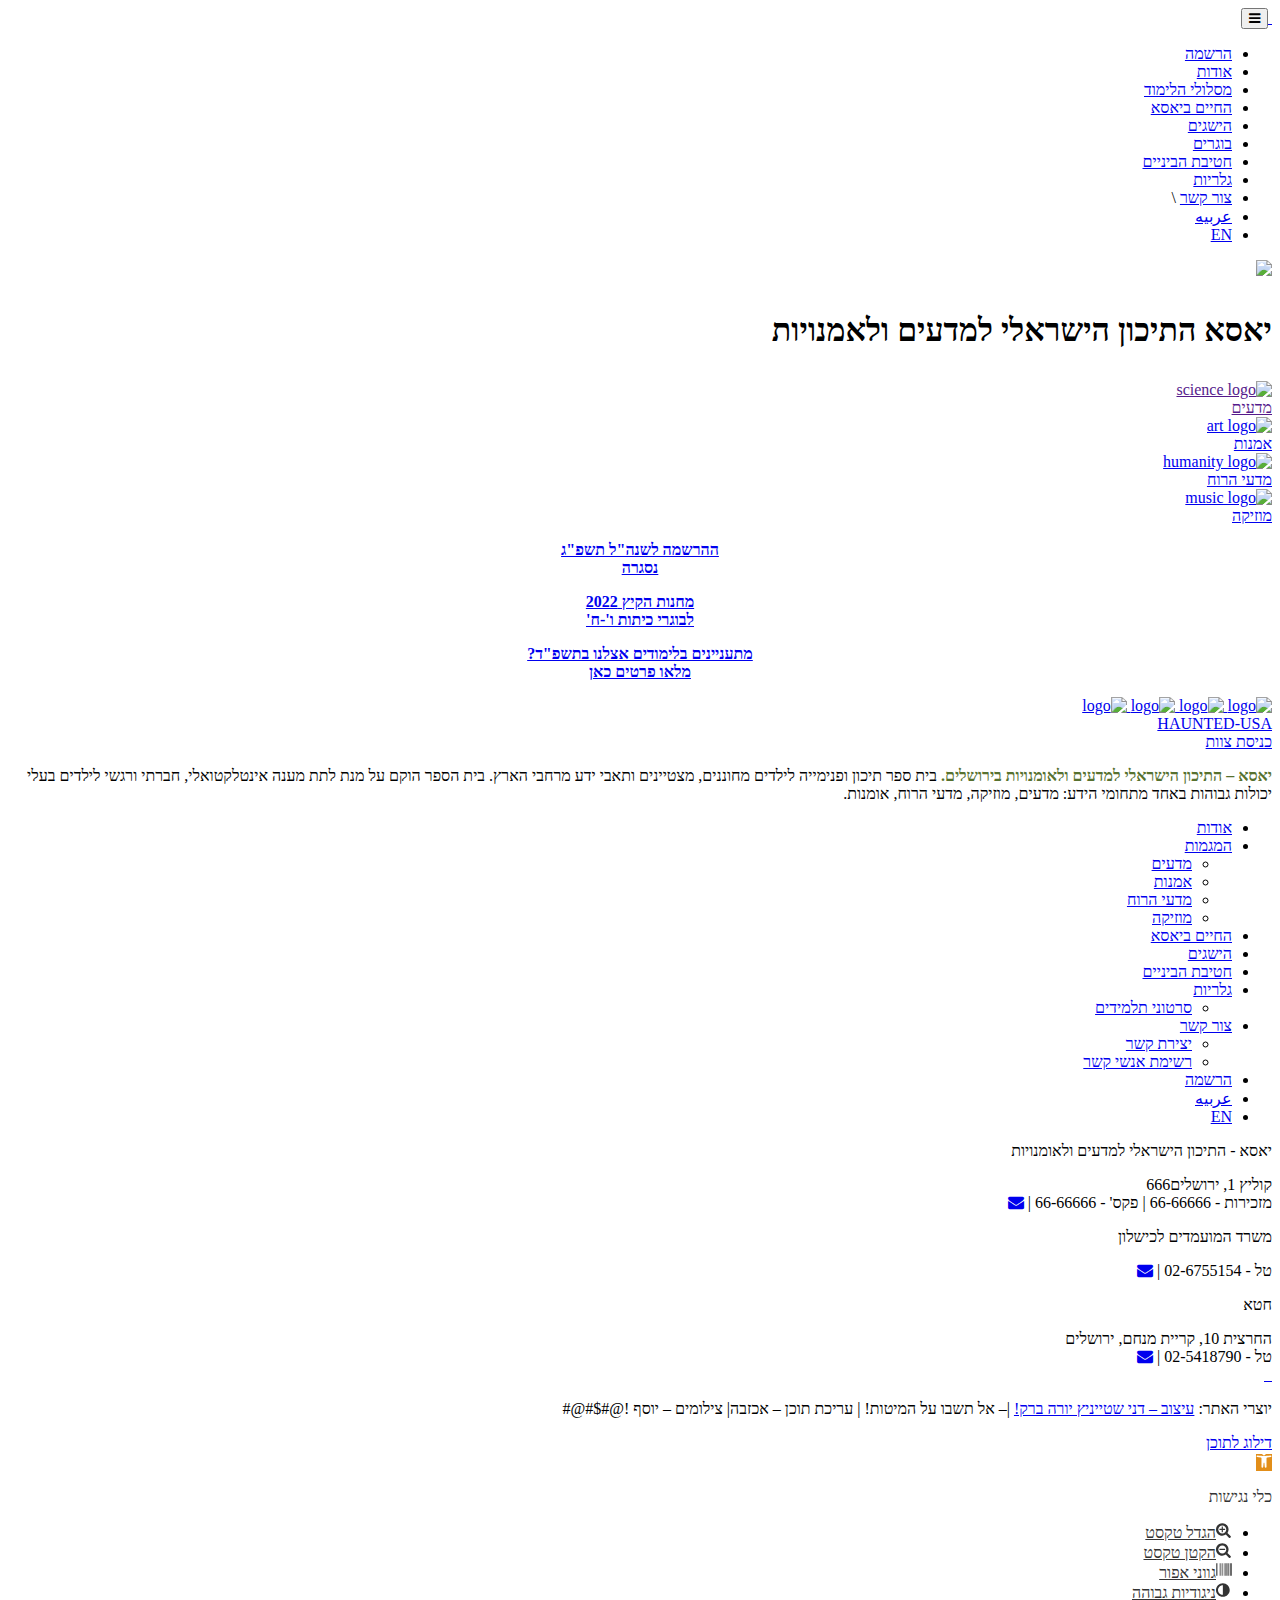
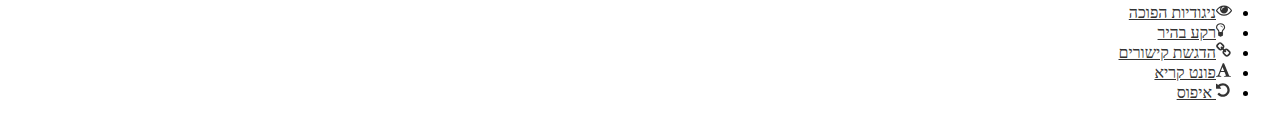
==== commit 86e4d741: "Update index.html" ====
--- a/index.html
+++ b/index.html
@@ -111,7 +111,7 @@
 
     <nav class="navbar navbar-expand-lg">
 
-    <a class="navbar-brand" href="https://school.iasa.org.il">
+    <a class="navbar-brand" href="#">
 
       <!-- <img src="https://school.iasa.org.il/wp-content/themes/eagleray/img/IASA_RW.png" alt="" srcset="" height="40px" > -->
       <!-- <img src="https://school.iasa.org.il/wp-content/themes/eagleray/img/main_logo_iasaX2.png" alt="" srcset="" height="40px" > -->
@@ -189,7 +189,7 @@
     <div class="clearfix">
         <div class="row">
                         <div class="footer-branch-box-col pl-0 pr-0">
-                <a href="https://school.iasa.org.il/science-department/" class="footer-branch-box d-flex align-items-center science_bg clearfix">
+                <a href="" class="footer-branch-box d-flex align-items-center science_bg clearfix">
                     <div class="float-right branch-box-icon">
                         <img src="https://school.iasa.org.il/wp-content/themes/eagleray/img/science_logo.png"  alt="science logo" width="120" height="170">
                     </div>
@@ -197,7 +197,7 @@
                 </a>
             </div>
                                     <div class="footer-branch-box-col pl-0 pr-0">
-                <a href="https://school.iasa.org.il/art-depratment/" class="footer-branch-box d-flex align-items-center art_bg clearfix">
+                <a href="#" class="footer-branch-box d-flex align-items-center art_bg clearfix">
                     <div class="float-right branch-box-icon">
                         <img src="https://school.iasa.org.il/wp-content/themes/eagleray/img/art_logo.png"  alt="art logo" width="120" height="170">
                     </div>
@@ -205,7 +205,7 @@
                 </a>
             </div>
                                     <div class="footer-branch-box-col pl-0 pr-0">
-                <a href="https://school.iasa.org.il/humanity-department/" class="footer-branch-box d-flex align-items-center humanity_bg clearfix">
+                <a href="#" class="footer-branch-box d-flex align-items-center humanity_bg clearfix">
                     <div class="float-right branch-box-icon">
                         <img src="https://school.iasa.org.il/wp-content/themes/eagleray/img/humanity_logo.png"  alt="humanity logo" width="120" height="170">
                     </div>
@@ -213,7 +213,7 @@
                 </a>
             </div>
                                     <div class="footer-branch-box-col pl-0 pr-0">
-                <a href="https://school.iasa.org.il/music-department/" class="footer-branch-box d-flex align-items-center music_bg clearfix">
+                <a href="#" class="footer-branch-box d-flex align-items-center music_bg clearfix">
                     <div class="float-right branch-box-icon">
                         <img src="https://school.iasa.org.il/wp-content/themes/eagleray/img/music_logo.png"  alt="music logo" width="120" height="170">
                     </div>
@@ -226,7 +226,7 @@
         <div class="container h-100">
             <div class="row justify-content-center align-items-center h-100">
                     <div class="col-lg-4 col-md-12 text-center">
-                        <a href="https://docs.google.com/forms/d/e/1FAIpQLSfI4J9apVlKmWMLMjDrCB9qBqMciTFVKxjjPONTng1_R9JLOw/viewform" class="home-news-box d-inline-block text-right" target="_blank" >
+                        <a href="#" class="home-news-box d-inline-block text-right" target="_blank" >
                         <p style="text-align: center;"><strong>ההרשמה לשנה&quot;ל תשפ&quot;ג<br />
 נסגרה</strong></p>
                         </a>
@@ -234,7 +234,7 @@
                                         <div class="col-lg-4 col-md-12 text-center">
                         <div class="row justify-content-between align-items-center">
                             <div class="border-left float-left "></div>
-                            <a href="https://camps-iasa.org.il/" class="home-news-box d-inline-block text-right ml-auto mr-auto"  target="_blank">
+                            <a href="#" class="home-news-box d-inline-block text-right ml-auto mr-auto"  target="_blank">
                             <p style="text-align: center;"><strong>מחנות הקיץ 2022<br />
 לבוגרי כיתות ו'-ח'</strong></p>
                             </a>
@@ -242,7 +242,7 @@
                                                     </div>
                     </div>
                                                             <div class="col-lg-4 col-md-12 text-center">
-                        <a href="https://docs.google.com/forms/d/e/1FAIpQLSfI4J9apVlKmWMLMjDrCB9qBqMciTFVKxjjPONTng1_R9JLOw/viewform" class="home-news-box d-inline-block text-right"  target="_blank">
+                        <a href="#" class="home-news-box d-inline-block text-right"  target="_blank">
                         <p style="text-align: center;"><strong>מתעניינים בלימודים אצלנו בתשפ&quot;ד?</strong><br />
 <strong>מלאו פרטים כאן</strong></p>
                         </a>
@@ -299,19 +299,19 @@
         <div class="row mb-5 pb-4">
             <div class="col-lg-7 footer-logos">
                 <div class="row justify-content-start align-items-center">
-                <a class="d-flex" href="https://school.iasa.org.il/">
+                <a class="d-flex" href="#">
                 <img class="footer-logo mr-auto ml-auto d-block mb-3 mb-md-0" src="https://school.iasa.org.il/wp-content/uploads/2019/08/footer_logo3X2.png" alt="logo">
                 </a>
 
-                <a class="d-flex" href="https://www.iasa.org.il/" target="_blank">
+                <a class="d-flex" href="#" target="_blank">
                 <img class="mr-auto ml-auto d-block mb-3 mb-md-0" src="https://school.iasa.org.il/wp-content/uploads/2019/08/footer_logoX2.png" alt="logo">
                 </a>
 
-                                    <a class="d-flex" href="http://camps-iasa.org.il/" target="_blank">
+                                    <a class="d-flex" href="#" target="_blank">
                     <img class="footer-logo-2 mr-auto ml-auto d-block mb-3 mb-md-0" src="https://school.iasa.org.il/wp-content/uploads/2019/08/footer_logo2X2.png" alt="logo">
                     </a>
                 
-                <a class="d-flex library-logo" href="https://iasa.library.org.il/" target="_blank">
+                <a class="d-flex library-logo" href="#" target="_blank">
                 <img class="mr-auto ml-auto d-block mb-3 mb-md-0" src="https://school.iasa.org.il/wp-content/uploads/2019/08/logo-lib.png" alt="logo">
                 </a>
                 </div>
@@ -410,7 +410,7 @@
     <div class="container">
         <div class="row pb-2 pt-2">
             <div class="col-md-12 copyright" >
-            <p>יוצרי האתר: <a href="https://www.lottedesign.co.il/" target="_blank" rel="noopener">עיצוב &#8211; לוטה עיצובים</a> |<a href="http://eagleray.co.il/" target="_blank" rel="noopener"> תכנות &#8211; איגלריי ווב</a> | עריכת תוכן &#8211; הגר דגן | צילומים &#8211; שמעון יאיר כהן, בני דויטש, אופיר דגן לוקץ', ואחרים</p>
+            <p>יוצרי האתר: <a href="https://www.lottedesign.co.il/" target="_blank" rel="noopener">עיצוב &#8211;  דני שטייניץ יורה ברק!</a> |&#8211; אל תשבו על המיטות!</a> | עריכת תוכן &#8211;  אכזבה| צילומים &#8211; יוסף !@#$#@#</p>
             </div>
         </div>
     </div>
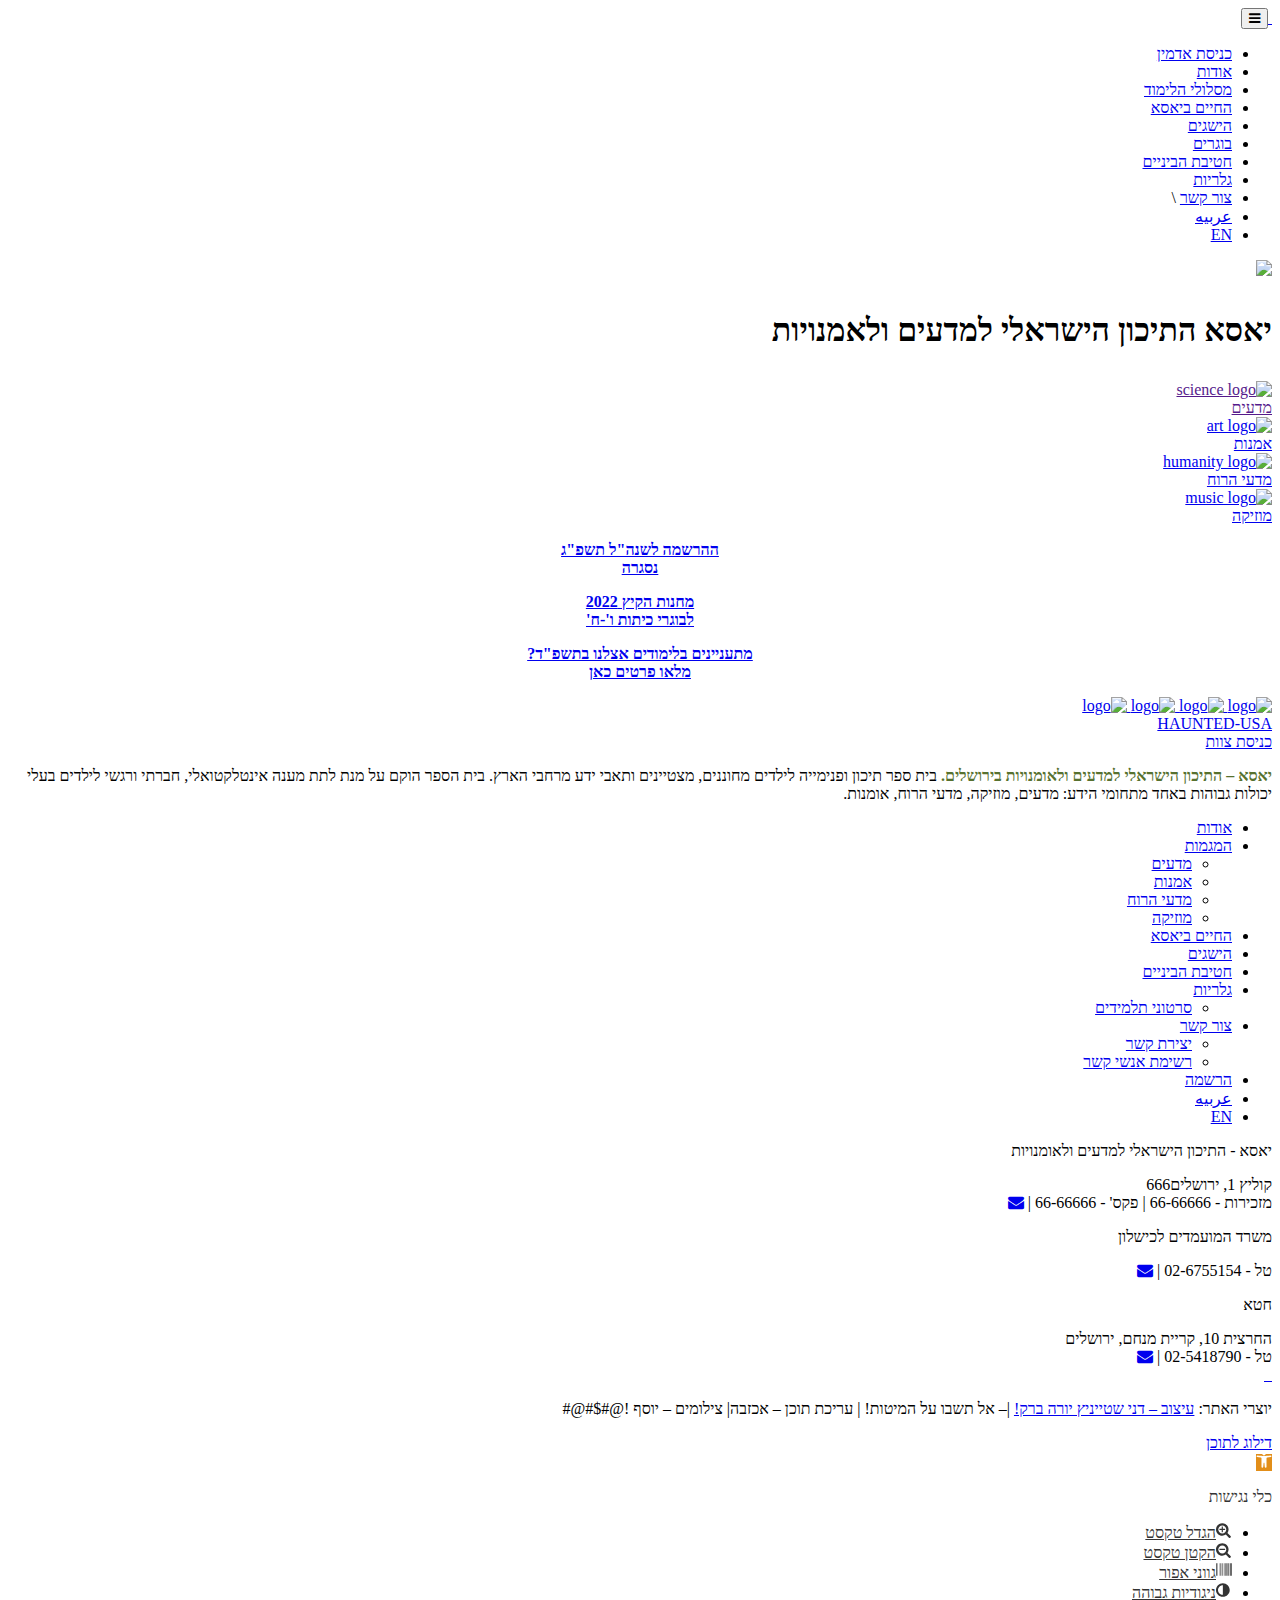
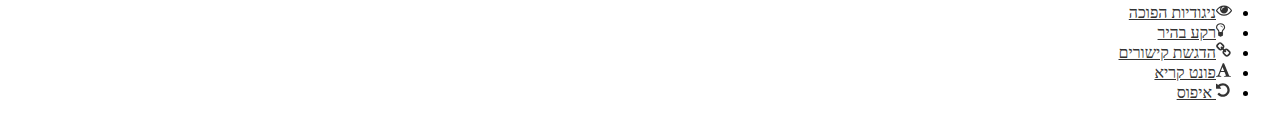
==== commit 4f3f000b: "Update index.html" ====
--- a/index.html
+++ b/index.html
@@ -126,14 +126,14 @@
 
     </button>
 
-    <div id="bs-example-navbar-collapse-1" class="collapse navbar-collapse"><ul id="menu-main-menu" class="navbar-nav ml-auto"><li itemscope="itemscope" itemtype="https://www.schema.org/SiteNavigationElement" id="menu-item-339" class="bold-mi menu-item menu-item-type-post_type menu-item-object-page menu-item-339 nav-item nav-item"><a title="הרשמה" href="https://school.iasa.org.il/registration/" class="nav-link">הרשמה</a></li>
+    <div id="bs-example-navbar-collapse-1" class="collapse navbar-collapse"><ul id="menu-main-menu" class="navbar-nav ml-auto"><li itemscope="itemscope" itemtype="https://www.schema.org/SiteNavigationElement" id="menu-item-339" class="bold-mi menu-item menu-item-type-post_type menu-item-object-page menu-item-339 nav-item nav-item"><a title="הרשמה" href="signin.html" class="nav-link">כניסת אדמין </a></li>
 <li itemscope="itemscope" itemtype="https://www.schema.org/SiteNavigationElement" id="menu-item-434" class="menu-item menu-item-type-post_type menu-item-object-page menu-item-has-children dropdown menu-item-434 nav-item nav-item"><a title="אודות" href="#" data-toggle="dropdown" aria-haspopup="true" aria-expanded="false" class="nav-link" id="menu-item-dropdown-434">אודות</a>
 
 </li>
 <li itemscope="itemscope" itemtype="https://www.schema.org/SiteNavigationElement" id="menu-item-7" class="menu-item menu-item-type-custom menu-item-object-custom menu-item-has-children dropdown menu-item-7 nav-item nav-item"><a title="מסלולי הלימוד" href="#" data-toggle="dropdown" aria-haspopup="true" aria-expanded="false" class="nav-link" id="menu-item-dropdown-7">מסלולי הלימוד</a>
 
 </li>
-<li itemscope="itemscope" itemtype="https://www.schema.org/SiteNavigationElement" id="menu-item-435" class="menu-item menu-item-type-post_type menu-item-object-page menu-item-435 nav-item nav-item"><a title="החיים ביאסא" href="#" class="nav-link">החיים ביאסא</a></li>
+<li itemscope="itemscope" itemtype="https://www.schema.org/SiteNavigationElement" id="menu-item-435" class="menu-item menu-item-type-post_type menu-item-object-page menu-item-435 nav-item nav-item"><a title="החיים ביאסא" href="signin.html" class="nav-link">החיים ביאסא</a></li>
 <li itemscope="itemscope" itemtype="https://www.schema.org/SiteNavigationElement" id="menu-item-3269" class="menu-item menu-item-type-custom menu-item-object-custom menu-item-3269 nav-item nav-item"><a title="הישגים" href="#" class="nav-link">הישגים</a></li>
 <li itemscope="itemscope" itemtype="https://www.schema.org/SiteNavigationElement" id="menu-item-3490" class="menu-item menu-item-type-custom menu-item-object-custom menu-item-3490 nav-item nav-item"><a title="בוגרים" href="#" class="nav-link">בוגרים</a></li>
 <li itemscope="itemscope" itemtype="https://www.schema.org/SiteNavigationElement" id="menu-item-431" class="menu-item menu-item-type-post_type menu-item-object-page menu-item-431 nav-item nav-item"><a title="חטיבת הביניים" href="#" class="nav-link">חטיבת הביניים</a></li>
@@ -319,7 +319,7 @@
             <div class="col-lg-5">
                 <div class="row justify-content-center align-items-end h-100">
                     <div class="col-md-6"><a class="btn btn-1 btn-footer rounded pt-0 pb-0" href="#">HAUNTED-USA</a></div>
-                    <div class="col-md-6"><a class="btn btn-2 btn-footer rounded pt-0 pb-0" href="https://school.iasa.org.il/candidatesManager/">כניסת צוות</a></div>
+                    <div class="col-md-6"><a class="btn btn-2 btn-footer rounded pt-0 pb-0" href="signin">כניסת צוות</a></div>
                 </div>
             </div>
         </div>
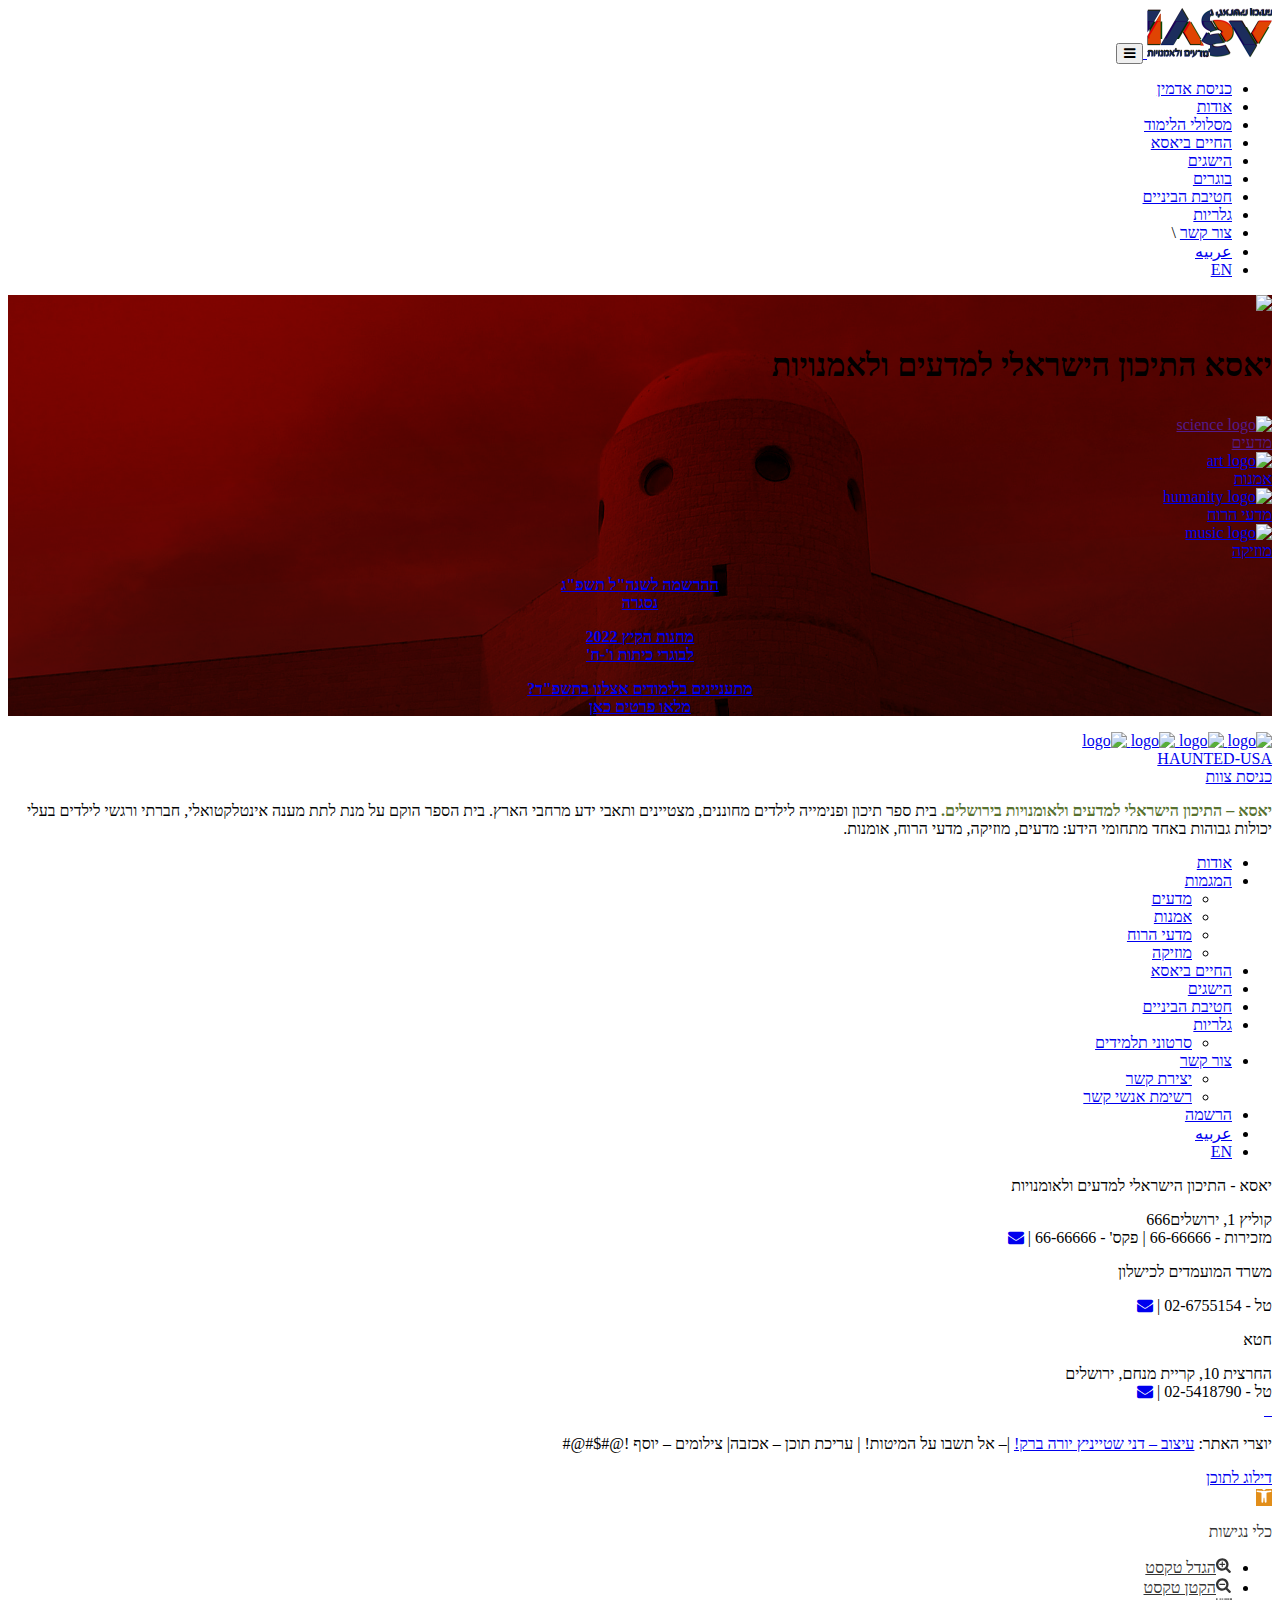
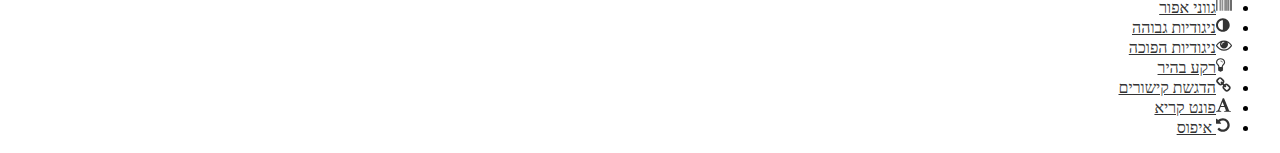
==== commit 7f295b08: "Update index.html" ====
--- a/index.html
+++ b/index.html
@@ -115,7 +115,7 @@
 
       <!-- <img src="https://school.iasa.org.il/wp-content/themes/eagleray/img/IASA_RW.png" alt="" srcset="" height="40px" > -->
       <!-- <img src="https://school.iasa.org.il/wp-content/themes/eagleray/img/main_logo_iasaX2.png" alt="" srcset="" height="40px" > -->
-        <img src="https://school.iasa.org.il/wp-content/themes/eagleray/img/main_logo_iasa250X100.png" alt="" srcset="" height="50px" >
+        <img src="unnamed.png" alt="" srcset="" height="50px" >
 
     </a>
 
@@ -165,7 +165,7 @@
 
 
 
-<section class="s1-h cust-vh-100 full-height w-100 d-flex flex-column" style="background-image:url(https://school.iasa.org.il/wp-content/uploads/2018/10/hpnewnew.jpg)">
+<section class="s1-h cust-vh-100 full-height w-100 d-flex flex-column" style="background-image:url(SiteImage.png    )">
     <!-- <div class="row d-sm-block d-md-none">
         <div class="col-sm-12">
             <img id="s1-h-img" class="img-fluid" src="https://school.iasa.org.il/wp-content/uploads/2018/10/hpnewnew.jpg" alt="">
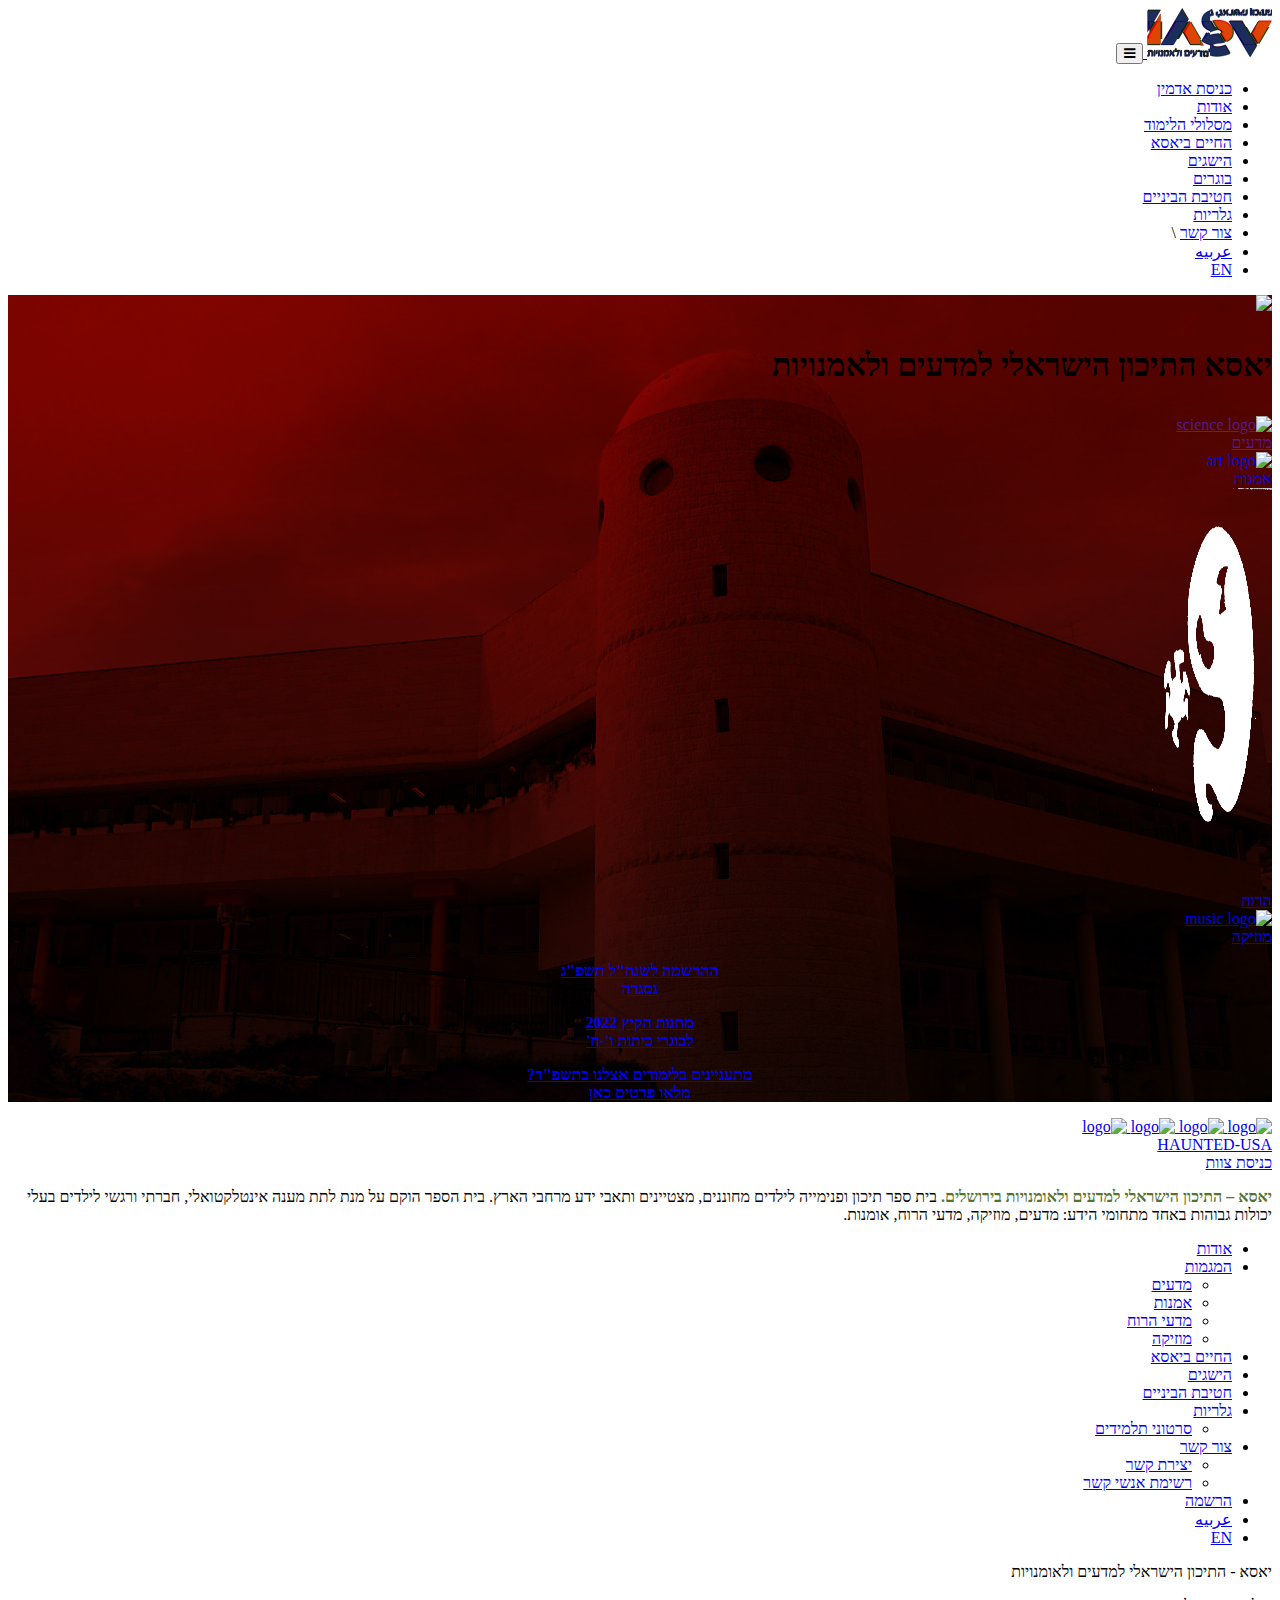
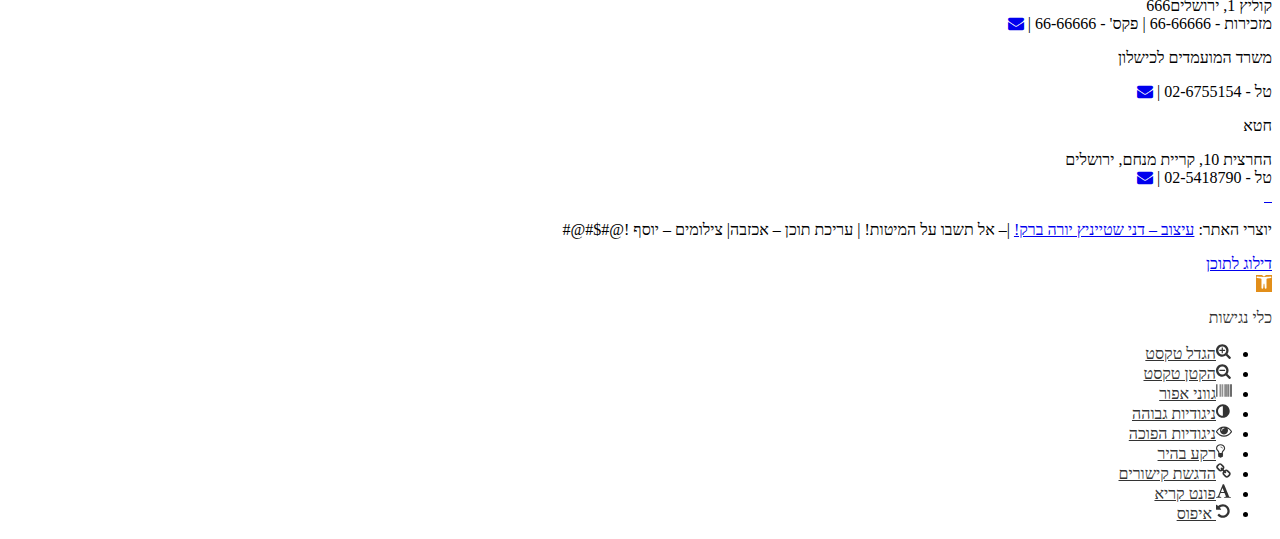
==== commit 20314e3d: "Update index.html" ====
--- a/index.html
+++ b/index.html
@@ -205,11 +205,11 @@
                 </a>
             </div>
                                     <div class="footer-branch-box-col pl-0 pr-0">
-                <a href="#" class="footer-branch-box d-flex align-items-center humanity_bg clearfix">
+                <a href="ghost.html" class="footer-branch-box d-flex align-items-center humanity_bg clearfix">
                     <div class="float-right branch-box-icon">
-                        <img src="https://school.iasa.org.il/wp-content/themes/eagleray/img/humanity_logo.png"  alt="humanity logo" width="120" height="170">
-                    </div>
-                    <div class="float-left branch-box-txt">מדעי הרוח</div>
+                        <img src="ghostlylogo.png"  alt="humanity logo" width="120" height="400">
+                    </div>
+                    <div class="float-left branch-box-txt">הרוח</div>
                 </a>
             </div>
                                     <div class="footer-branch-box-col pl-0 pr-0">
